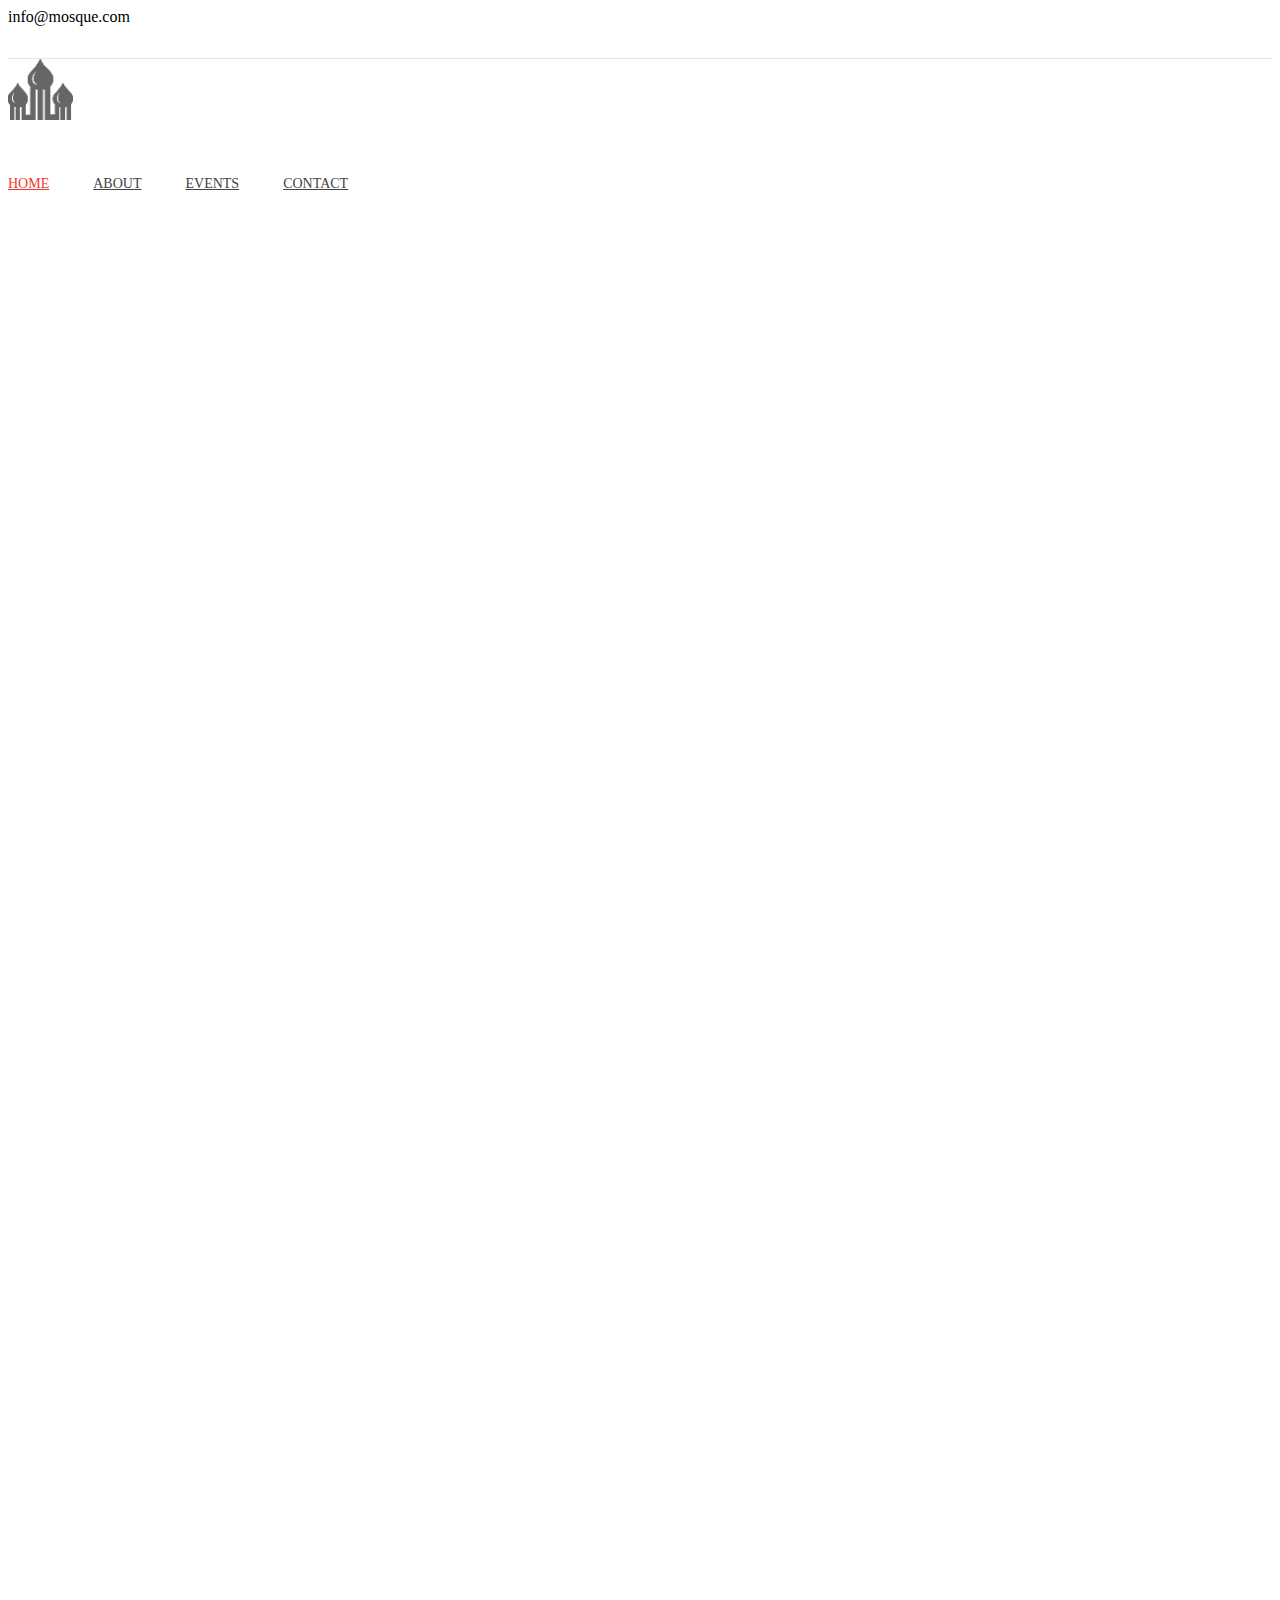
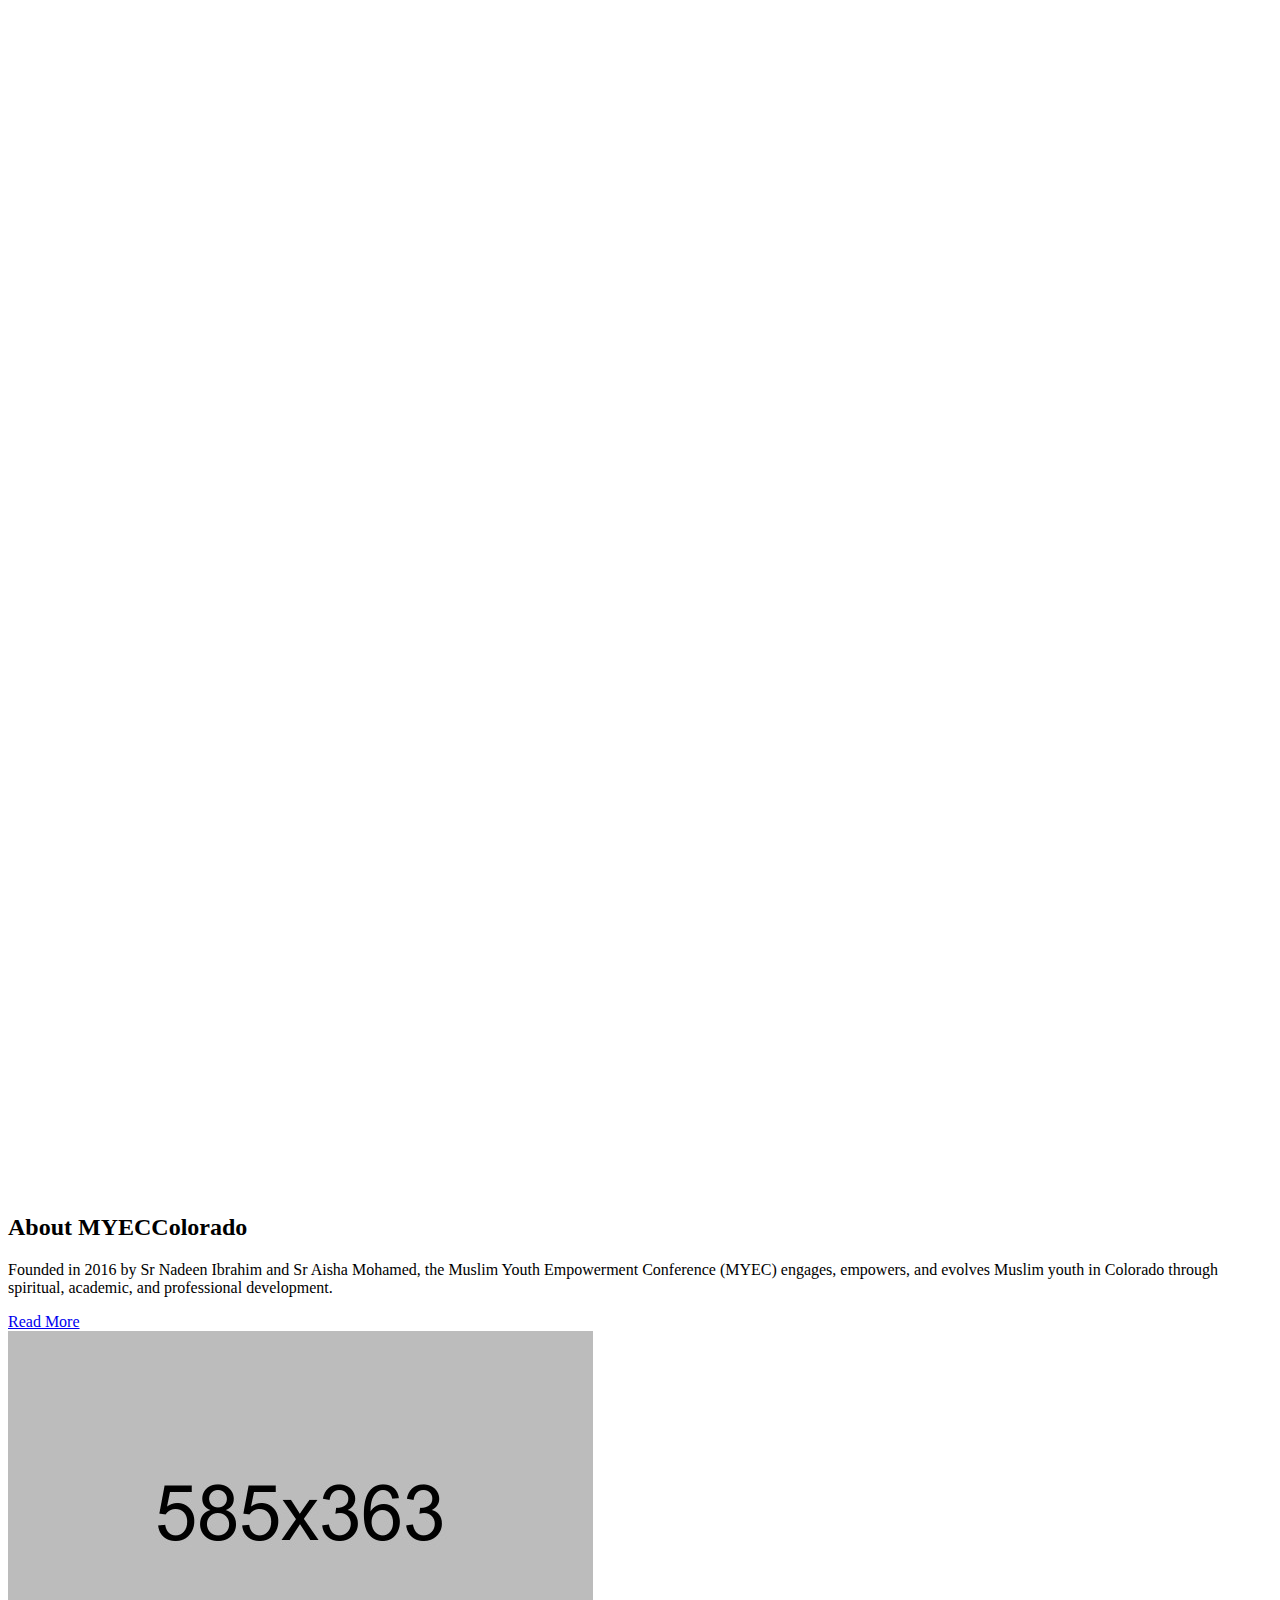
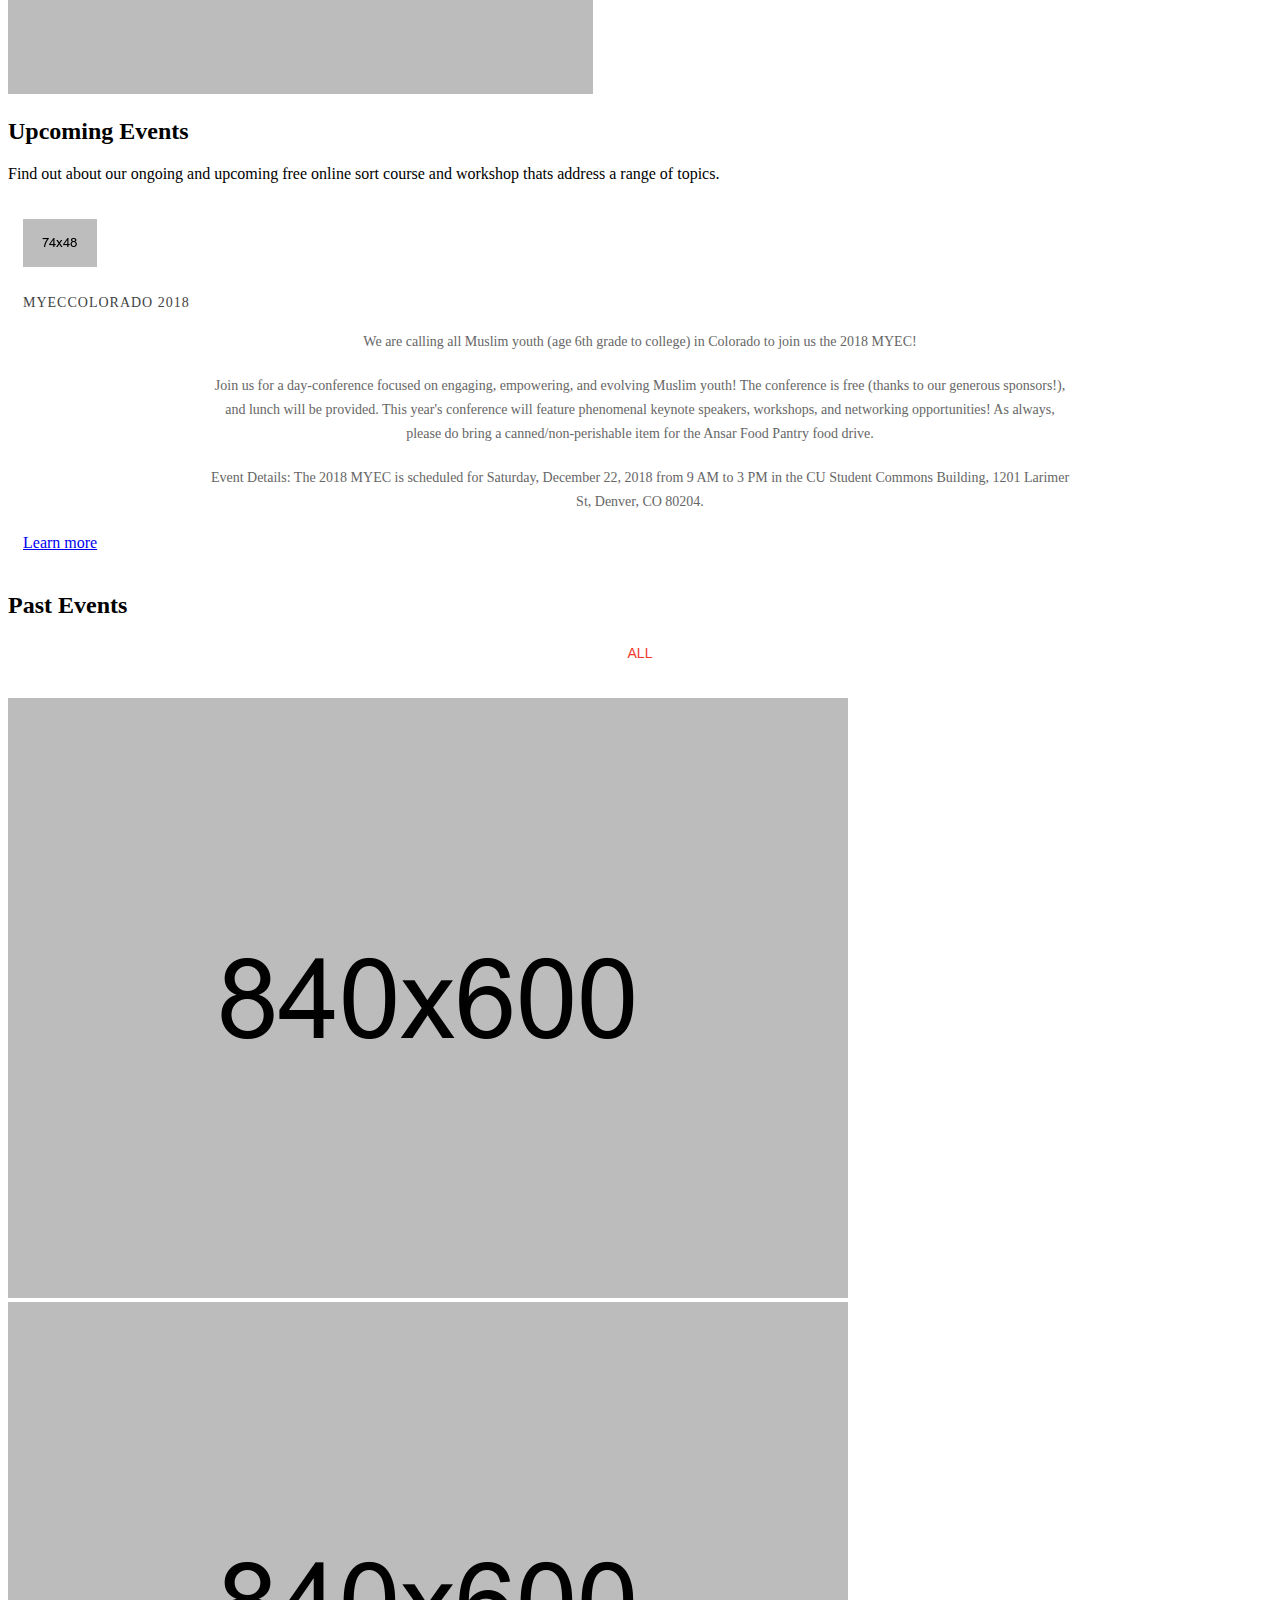
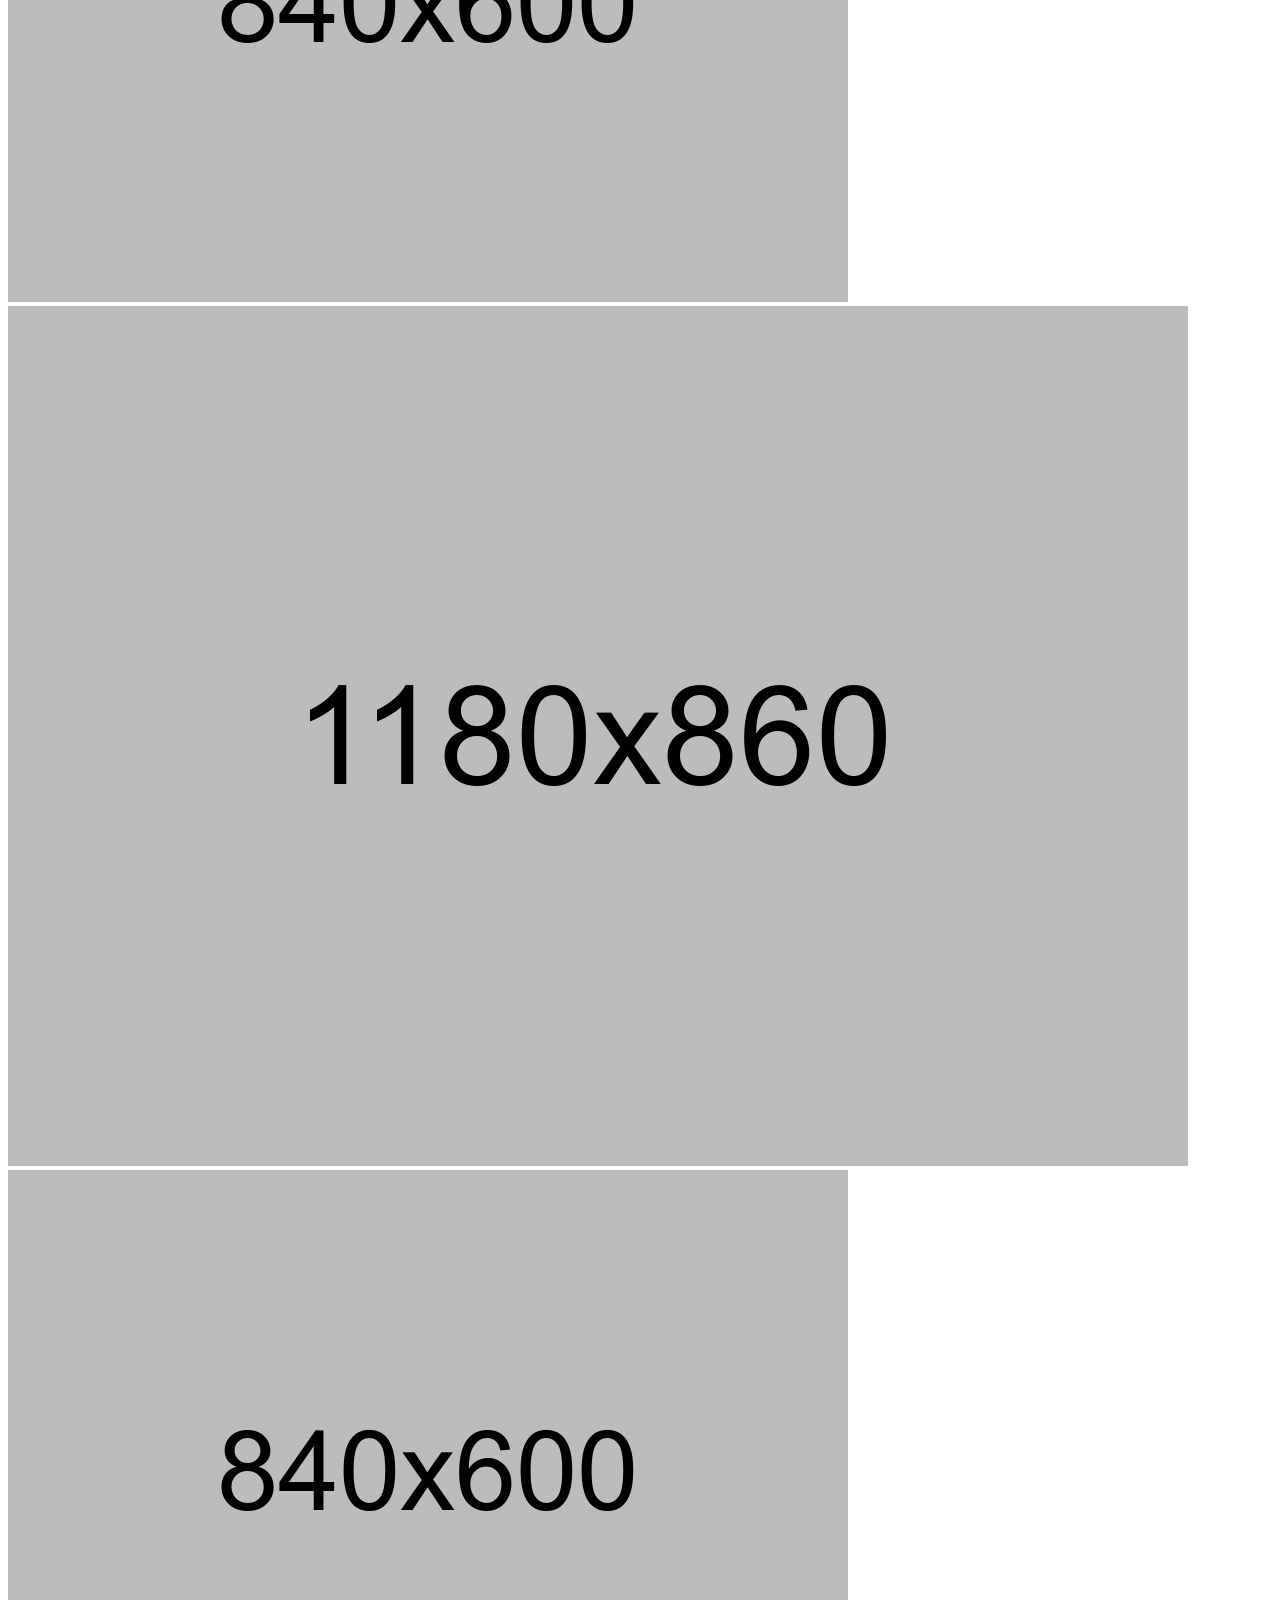
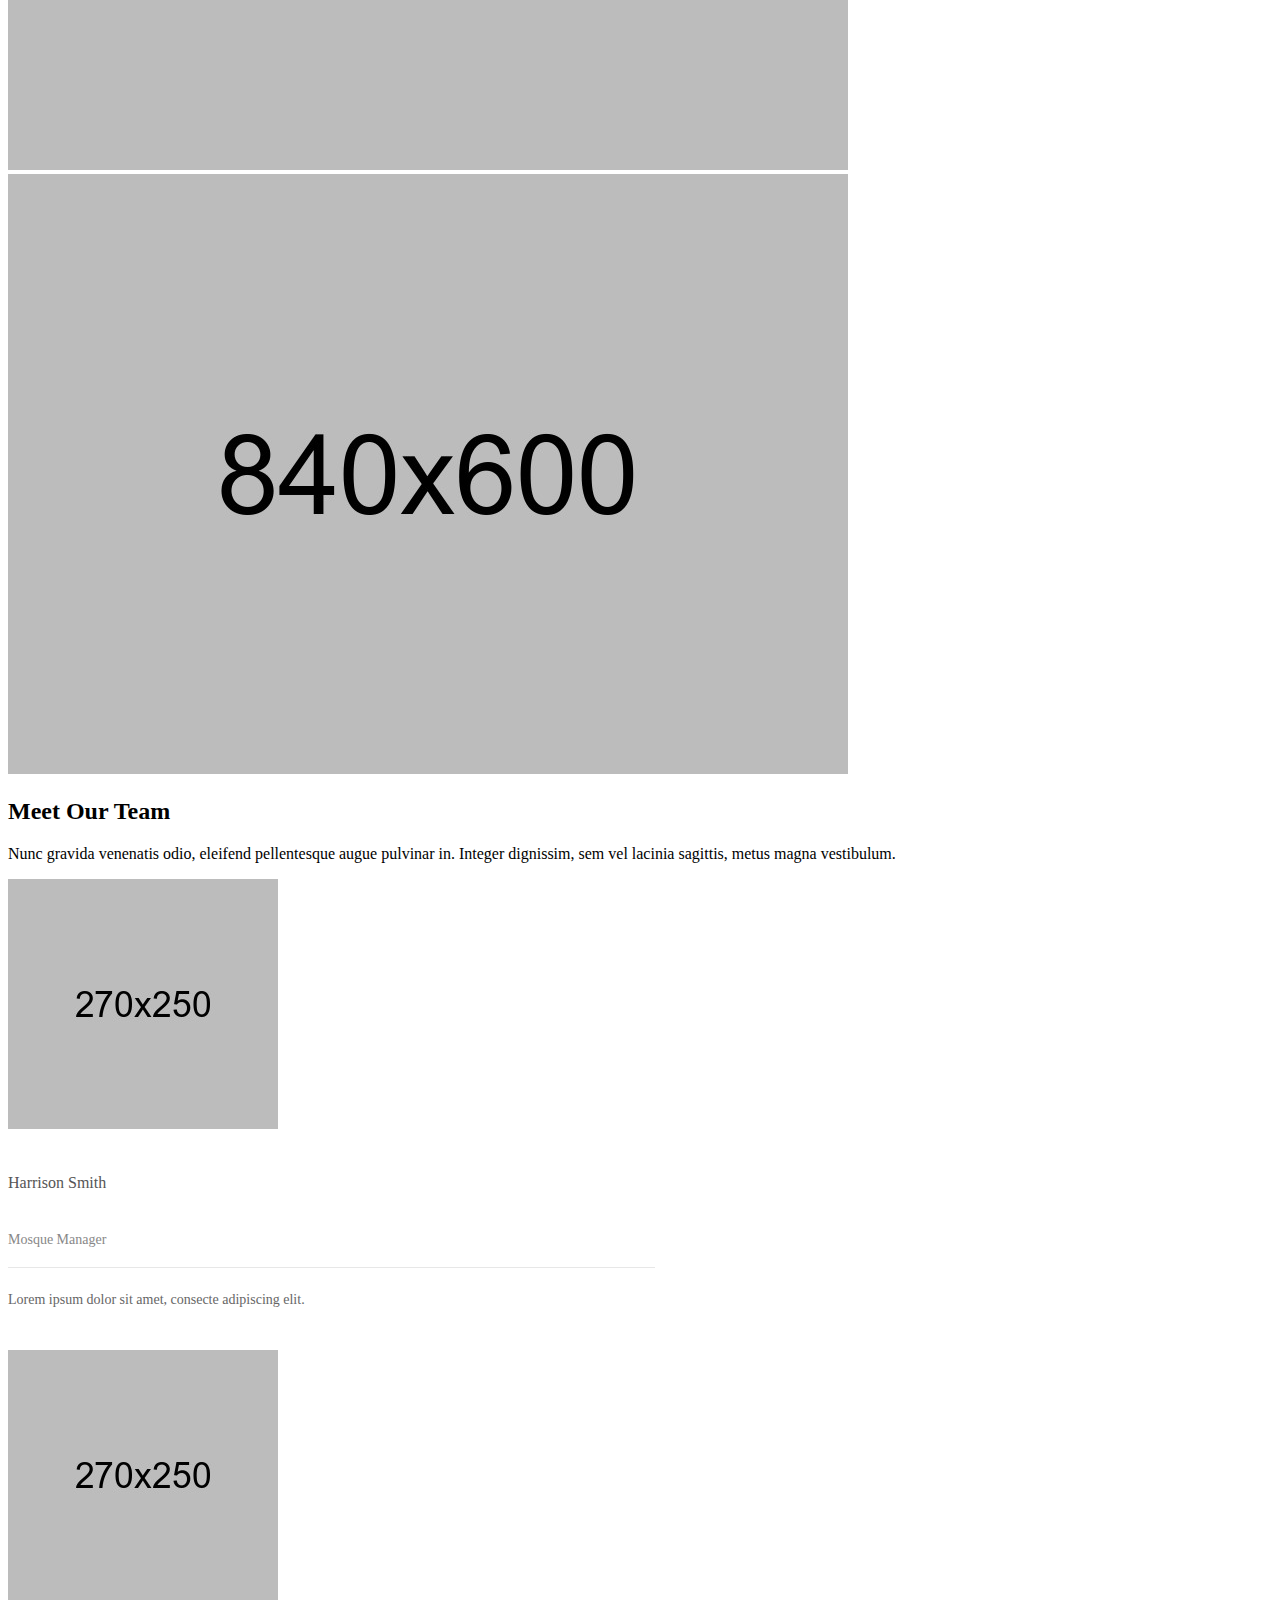
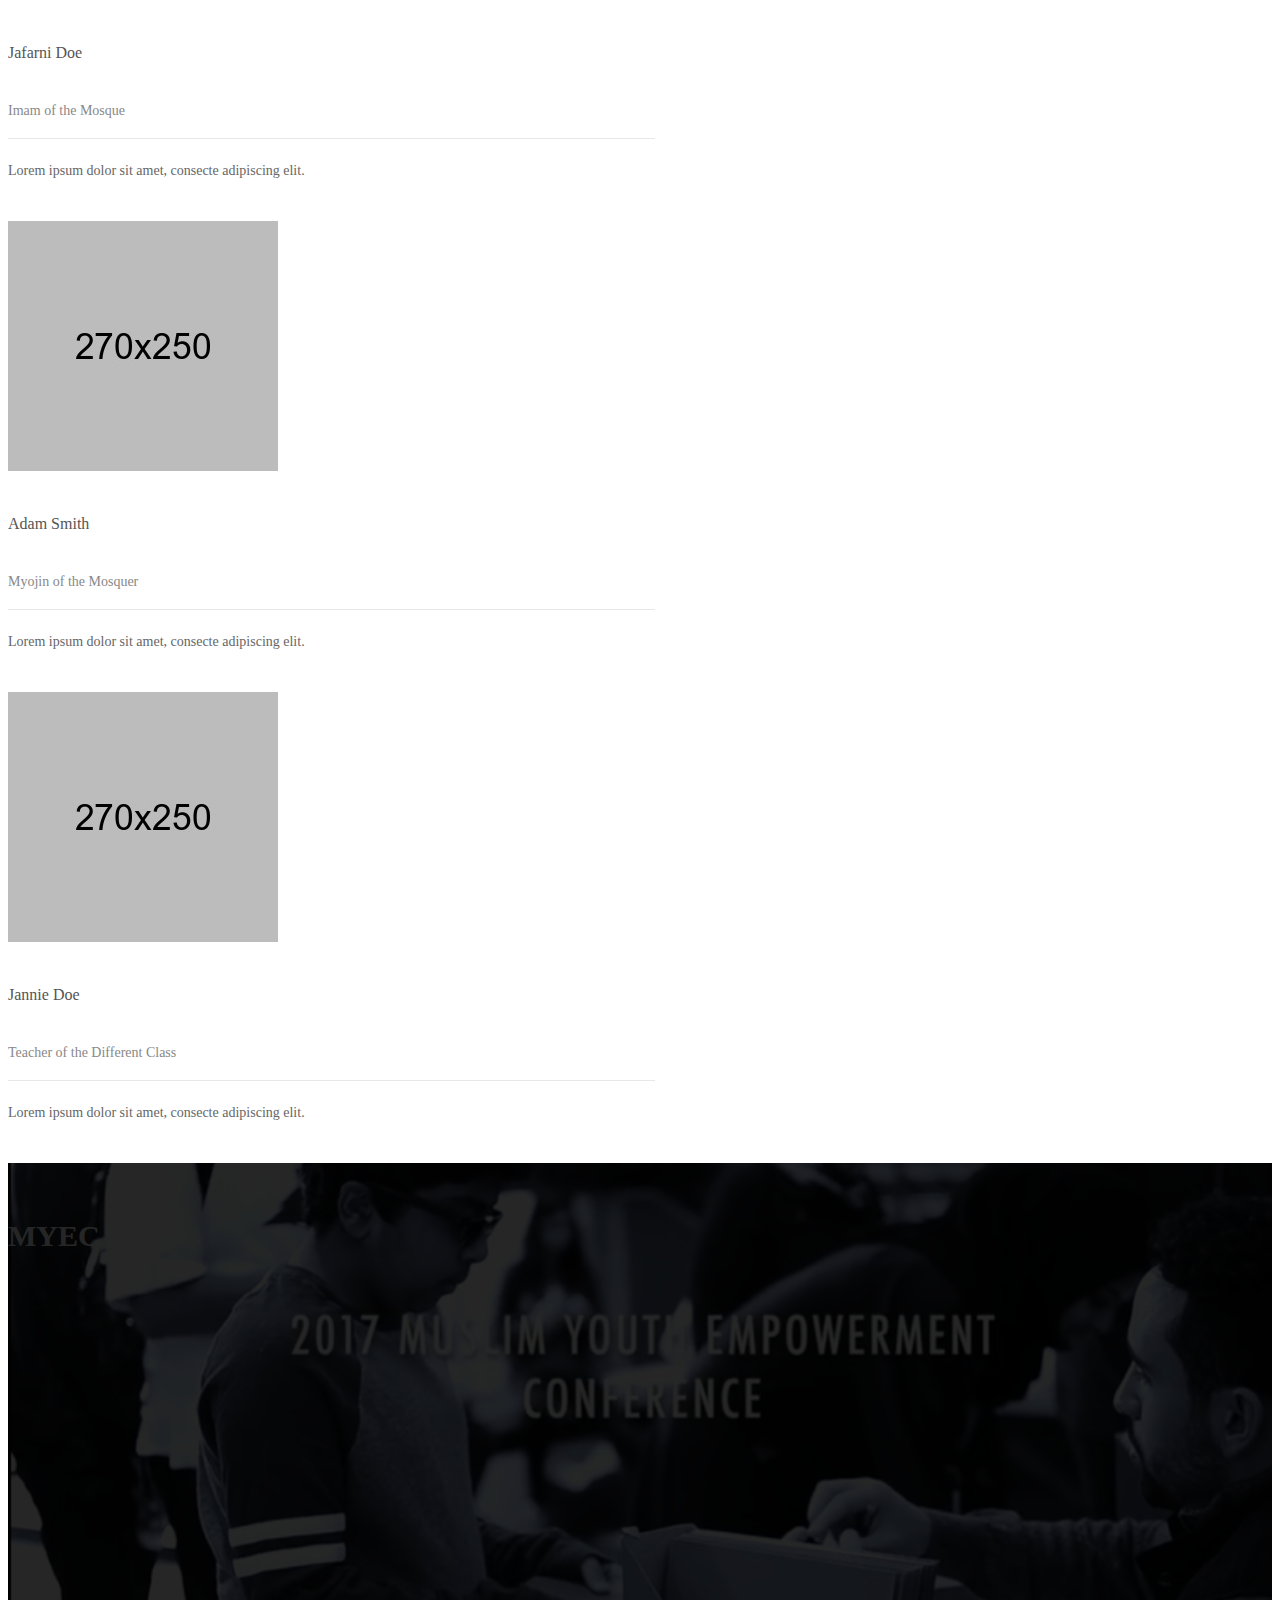
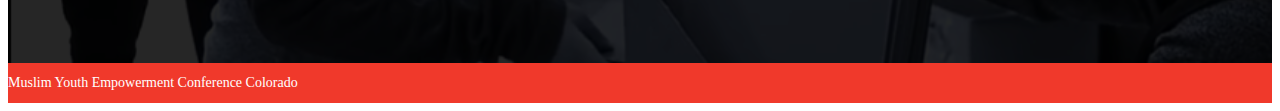
==== index.html @ fd283dd1 "Removed donation section and updated event card functionalities" ====
<!doctype html>
<html class="no-js" lang="zxx">
    <head>
        <meta charset="utf-8">
        <meta http-equiv="x-ua-compatible" content="ie=edge">
        <title>Mosque | Responsive html5 template</title>
        <meta name="description" content="">
        <meta name="viewport" content="width=device-width, initial-scale=1, shrink-to-fit=no">

        <!-- Favicon and touch icons -->
        <link href="images/apple-touch-icon-48-precomposed.png" rel="apple-touch-icon-precomposed">
        <link href="images/apple-touch-icon-32-precomposed.png" rel="apple-touch-icon-precomposed">
        <link rel="shortcut icon" type="image/x-icon" href="images/favicon.png">

        <!-- All css files are included here. -->
        <!-- Bootstrap fremwork main css -->
        <link rel="stylesheet" href="css/bootstrap.min.css">
        <!-- Animate css -->
        <link rel="stylesheet" href="css/animate.css">
        <!-- Magnific popup css -->
        <link rel="stylesheet" href="css/magnific-popup.css">
        <!-- Slick slider css -->
        <link rel="stylesheet" href="css/slick.css">
        <!-- FontAwesome css -->
        <link rel="stylesheet" href="css/fontawesome-all.min.css">
        <!-- Default style css -->
        <link rel="stylesheet" href="css/default.css">
        <!-- MeanMenu css -->
        <link rel="stylesheet" href="css/meanmenu.css">
        <!-- Main style css -->
        <link rel="stylesheet" href="style.css">
        <!-- Responsive style css -->
        <link rel="stylesheet" href="css/responsive.css">
        <!-- Color Scheme 1 style css -->
        <link rel="stylesheet" href="css/color/color-1.css">
        <!-- User custom style css -->
        <link rel="stylesheet" href="css/custom.css">
    </head>
    <body>
        <!--[if lte IE 9]>
            <p class="browserupgrade">You are using an <strong>outdated</strong> browser. Please <a href="https://browsehappy.com/">upgrade your browser</a> to improve your experience and security.</p>
        <![endif]-->

        <!-- main wrapper start -->
        <div class="main-wrapper">

            <!-- header top start -->
            <div class="header-top d-none d-md-block">
                <div class="container">
                    <div class="row header-top-row align-items-center">
                        <div class="col-12 col-md-6">
                            <div class="header-info">
                                <span>info@mosque.com</span>
                            </div>
                        </div>
                        <div class="col-12 col-md-6">
                            <div class="header-social">
                                <ul>
                                    <li id="ourFacebook">
                                        <a href="www.facebook.com/COMYEC"><i class="fab fa-facebook-f"></i></a>
                                    </li>
                                    <li>
                                        <a href="#"><i class="fab fa-twitter"></i></a>
                                    </li>
                                    <li>
                                        <a href="#"><i class="fab fa-google-plus-g"></i></a>
                                    </li>
                                    <li>
                                        <a href="#"><i class="fab fa-linkedin-in"></i></a>
                                    </li>
                                </ul>
                            </div>
                        </div>
                    </div>
                </div>
            </div>
            <!-- header top end -->
            <!-- header start -->
            <header class="header-main">
                <div class="container">
                    <div class="row align-items-center">
                        <div class="col-12 col-lg-2">
                            <div class="brand-logo">
                                <a href="index.html">
                                    <img src="images/logo.png" alt="brand_logo">
                                </a>
                            </div>
                        </div>
                        <div class="col-12 col-lg-10">
                            <div class="primary-menu text-right">
                                <nav id="mobile-menu">
                                    <ul>
                                        <li class="active"><a href="index.html">HOME</a></li>
                                        <li><a href="#page-content">ABOUT</a></li>
                                        <li><a href="#events">EVENTS</a></li>
                                        <li><a href="contact-us.html">CONTACT</a></li>                                 
                                    </ul>
                                </nav>
                            </div>
                            <div class="mobile-menu"></div>
                        </div>
                    </div>
                </div>
            </header>
            <!-- header end -->

            <!-- hero slider start -->
            <div class="slider-area">
                <div class="slider-active">
                    <div class="single-slider slide-height d-flex align-items-center" style="background-image:url(images/people/main-1.jpg)">                        
                    </div>
                    <div class="single-slider slide-height d-flex align-items-center" style="background-image:url(images/people/main-2.jpg)">
                        <!-- <div class="container">
                            <div class="row justify-content-center">
                                <div class="col-lg-10">
                                    <div class="slide-content text-left">
                                        <h2 data-animation="fadeInUp" data-delay=".5s">WE HELP YOU TO</h2>
                                        <h1 data-animation="fadeInUp" data-delay="1s">Only Allah can benefit or harm</h1>
                                        <p data-animation="fadeInUp" data-delay="1.5s">Lorem ipsum dolor sit amet, consectetur adipisicing elit, sed consectetur adipisic consectetu do aliqua. Ut enim lab adipisicing elit, sed lab adipisicing elit lab.</p>
                                        <a class="btn" href="#" data-animation="fadeInUp" data-delay="2s">learn more</a>
                                    </div>
                                </div>
                            </div>
                        </div> -->
                    </div>
                    <div class="single-slider slide-height d-flex align-items-center" style="background-image:url(images/slider/slide3.jpg)">
                        <!-- <div class="container">
                            <div class="row justify-content-center">
                                <div class="col-lg-10">
                                    <div class="slide-content text-right">
                                        <h2 data-animation="fadeInUp" data-delay=".5s">WE HELP YOU TO</h2>
                                        <h1 data-animation="fadeInUp" data-delay="1s">Only Allah can benefit or harm</h1>
                                        <p data-animation="fadeInUp" data-delay="1.5s">Lorem ipsum dolor sit amet, consectetur adipisicing elit, sed consectetur adipisic consectetu do aliqua. Ut enim lab adipisicing elit, sed lab adipisicing elit lab.</p>
                                        <a class="btn" href="#" data-animation="fadeInUp" data-delay="2s">learn more</a>
                                    </div>
                                </div>
                            </div>
                        </div> -->
                    </div>
                </div>
            </div>
            <!-- hero slider end -->

            <!-- page content start -->
            <section id="page-content" class="page-wrapper">
                <!-- about area start -->
                <div class="about-area pt-100 pb-60">
                    <div class="container">
                        <div class="row">                            
                            <div class="col-12 col-md-6 mb-40">
                                <div class="section-title">
                                    <h2>About MYECColorado</h2>
                                </div>
                                <div class="about-info">
                                    <p>Founded in 2016 by Sr Nadeen Ibrahim and Sr Aisha Mohamed, the Muslim Youth Empowerment Conference (MYEC) engages, empowers, and evolves Muslim youth in Colorado through spiritual, academic, and professional development.</p>
                                    <div class="about-action mt-30">
                                        <a class="btn btn-theme btn-md rounded-0" href="about-us.html">Read More</a>
                                    </div>                                
                                </div>
                            </div>
                            <div class="col-12 col-md-6 mb-40">
                                <div class="about-image">
                                    <img class="img-fluid" src="images/about/1.jpg" alt="about_img">
                                </div>
                            </div>
                        </div>
                    </div>
                </div>
                <!-- about area end -->
               
                
                <!-- event area start -->
                <div class="event-area section-gray pt-100 pb-70" id="events">
                    <div class="container">
                        <div class="row">
                            <div class="col-12">
                                <div class="section-title">
                                    <h2>Upcoming Events</h2>
                                    <p>Find out  about our ongoing and upcoming free online sort course and workshop thats address a range of topics.</p>
                                </div>

                                <div class="event-grid">
                                    <div class="row">
                                        <div class="col">
                                            <div class="event-item text-center mb-30">
                                                <div class="icon">
                                                    <img src="images/events-icon/1.png" alt="event_icon">
                                                </div>
                                                <h4 class="title">MYECColorado 2018</h4>
                                                <div style="max-width: 70%;text-align: center; margin: 0 auto;">
                                                    <p>We are calling all Muslim youth (age 6th grade to college) in Colorado to join us the 2018 MYEC! 
                                                    </p>
                                                    <p>Join us for a day-conference focused on engaging, empowering, and evolving Muslim youth! The conference is free (thanks to our generous sponsors!), and lunch will be provided. This year's conference will feature phenomenal keynote speakers, workshops, and networking opportunities! As always, please do bring a canned/non-perishable item for the Ansar Food Pantry food drive. </p>
                                                    <p><strong>Event Details:</strong> The 2018 MYEC is scheduled for Saturday, December 22, 2018 from 9 AM to 3 PM in the CU Student Commons Building, 1201 Larimer St, Denver, CO 80204. </p>
                                                </div>    
                                                <a class="btn btn-outline-theme btn-sm rounded-0" href="#">Learn more</a>
                                            </div>
                                        </div>                                       
                                    </div>
                                </div>
                            </div>
                        </div>
                    </div>
                </div>
                <!-- event area end -->

                 <!-- PAST EVENTS START -->
                 <div class="portfolio-area pt-100 pb-70">
                    <div class="container">
                        <div class="row">
                            <div class="col-12">
                                <div class="section-title">
                                    <h2>Past Events</h2>                                    
                                </div>
                            </div>
                            <div class="col-12">
                                <div class="portfolio-filter">
                                    <button class="active" data-filter="*">ALL</button>                                   
                                </div>
                                <div class="row portfolio-grid">
                                    <div class="col-12 col-md-3 grid-item cat1 cat3">
                                        <div class="portfolio-item mb-30">
                                            <div class="portfolio-image">
                                                <a href="#">
                                                    <img src="images/portfolio/1.jpg" alt="portfolio_thumb"> 
                                                    <div class="portfolio-intro">
                                                        <h4 class="title">Portfolio item title</h4>
                                                        <p class="cat">Category Name</p>
                                                    </div>
                                                </a>
                                            </div>
                                        </div>
                                    </div>
                                    <div class="col-12 col-md-3 grid-item cat1 cat2 cat4">
                                        <div class="portfolio-item mb-30">
                                            <div class="portfolio-image">
                                                <a href="#">
                                                    <img src="images/portfolio/2.jpg" alt="portfolio_thumb"> 
                                                    <div class="portfolio-intro">
                                                        <h4 class="title">Portfolio item title</h4>
                                                        <p class="cat">Category Name</p>
                                                    </div>
                                                </a>
                                            </div>
                                        </div>
                                    </div>
                                    <div class="col-12 col-md-6 grid-item cat3 cat2 cat4">
                                        <div class="portfolio-item mb-30">
                                            <div class="portfolio-image">
                                                <a href="#">
                                                    <img src="images/portfolio/10.jpg" alt="portfolio_thumb"> 
                                                    <div class="portfolio-intro">
                                                        <h4 class="title">Portfolio item title</h4>
                                                        <p class="cat">Category Name</p>
                                                    </div>
                                                </a>
                                            </div>
                                        </div>
                                    </div>
                                    <div class="col-12 col-md-3 grid-item cat1 cat3 cat4">
                                        <div class="portfolio-item mb-30">
                                            <div class="portfolio-image">
                                                <a href="#">
                                                    <img src="images/portfolio/3.jpg" alt="portfolio_thumb"> 
                                                    <div class="portfolio-intro">
                                                        <h4 class="title">Portfolio item title</h4>
                                                        <p class="cat">Category Name</p>
                                                    </div>
                                                </a>
                                            </div>
                                        </div>
                                    </div>
                                    <div class="col-12 col-md-3 grid-item cat5 cat2">
                                        <div class="portfolio-item mb-30">
                                            <div class="portfolio-image">
                                                <a href="#">
                                                    <img src="images/portfolio/4.jpg" alt="portfolio_thumb"> 
                                                    <div class="portfolio-intro">
                                                        <h4 class="title">Portfolio item title</h4>
                                                        <p class="cat">Category Name</p>
                                                    </div>
                                                </a>
                                            </div>
                                        </div>
                                    </div>
                                </div>
                            </div>
                        </div>
                    </div>
                </div>
                <!-- PAST EVENTS END -->
                <!-- team area start -->
                <div class="team-area section-gray pt-100 pb-60">
                    <div class="container">
                        <div class="row">
                            <div class="col-12">
                                <div class="section-title">
                                    <h2>Meet Our Team</h2>
                                    <p>Nunc gravida venenatis odio, eleifend pellentesque augue pulvinar in. Integer dignissim, sem vel lacinia sagittis, metus magna vestibulum.</p>
                                </div>
                            </div>
                        </div>
                        <div class="team-grid">
                            <div class="row">
                                <div class="col-12 col-md-6">
                                    <div class="team-memebr mb-40">
                                        <div class="team-memebr-image">
                                            <a class="popup-image" href="images/team/1.jpg">
                                                <img src="images/team/1.jpg" alt="team_img">
                                            </a>
                                        </div>
                                        <div class="team-memebr-info">
                                            <h4 class="name">Harrison Smith</h4>
                                            <h6 class="desig">Mosque Manager</h6>
                                            <p class="intro">Lorem ipsum dolor sit amet, consecte adipiscing elit.</p>
                                            <ul class="social">
                                                <li>
                                                    <a href="#">
                                                        <i class="fab fa-facebook-f"></i>
                                                    </a>
                                                </li>
                                                <li>
                                                    <a href="#">
                                                        <i class="fab fa-twitter"></i>
                                                    </a>
                                                </li>
                                                <li>
                                                    <a href="#">
                                                        <i class="fab fa-google-plus-g"></i>
                                                    </a>
                                                </li>
                                                <li>
                                                    <a href="#">
                                                        <i class="fab fa-linkedin-in"></i>
                                                    </a>
                                                </li>
                                            </ul>
                                        </div>
                                    </div>
                                </div>
                                <div class="col-12 col-md-6">
                                    <div class="team-memebr mb-40">
                                        <div class="team-memebr-image">
                                            <a class="popup-image" href="images/team/2.jpg">
                                                <img src="images/team/2.jpg" alt="team_img">
                                            </a>
                                        </div>
                                        <div class="team-memebr-info">
                                            <h4 class="name">Jafarni Doe</h4>
                                            <h6 class="desig">Imam of the Mosque</h6>
                                            <p class="intro">Lorem ipsum dolor sit amet, consecte adipiscing elit.</p>
                                            <ul class="social">
                                                <li>
                                                    <a href="#">
                                                        <i class="fab fa-facebook-f"></i>
                                                    </a>
                                                </li>
                                                <li>
                                                    <a href="#">
                                                        <i class="fab fa-twitter"></i>
                                                    </a>
                                                </li>
                                                <li>
                                                    <a href="#">
                                                        <i class="fab fa-google-plus-g"></i>
                                                    </a>
                                                </li>
                                                <li>
                                                    <a href="#">
                                                        <i class="fab fa-linkedin-in"></i>
                                                    </a>
                                                </li>
                                            </ul>
                                        </div>
                                    </div>
                                </div>
                                <div class="col-12 col-md-6">
                                    <div class="team-memebr mb-40">
                                        <div class="team-memebr-image">
                                            <a class="popup-image" href="images/team/3.jpg">
                                                <img src="images/team/3.jpg" alt="team_img">
                                            </a>
                                        </div>
                                        <div class="team-memebr-info">
                                            <h4 class="name">Adam Smith</h4>
                                            <h6 class="desig">Myojin of the Mosquer</h6>
                                            <p class="intro">Lorem ipsum dolor sit amet, consecte adipiscing elit.</p>
                                            <ul class="social">
                                                <li>
                                                    <a href="#">
                                                        <i class="fab fa-facebook-f"></i>
                                                    </a>
                                                </li>
                                                <li>
                                                    <a href="#">
                                                        <i class="fab fa-twitter"></i>
                                                    </a>
                                                </li>
                                                <li>
                                                    <a href="#">
                                                        <i class="fab fa-google-plus-g"></i>
                                                    </a>
                                                </li>
                                                <li>
                                                    <a href="#">
                                                        <i class="fab fa-linkedin-in"></i>
                                                    </a>
                                                </li>
                                            </ul>
                                        </div>
                                    </div>
                                </div>
                                <div class="col-12 col-md-6">
                                    <div class="team-memebr mb-40">
                                        <div class="team-memebr-image">
                                            <a class="popup-image" href="images/team/4.jpg">
                                                <img src="images/team/4.jpg" alt="team_img">
                                            </a>
                                        </div>
                                        <div class="team-memebr-info">
                                            <h4 class="name">Jannie Doe</h4>
                                            <h6 class="desig">Teacher of the Different Class</h6>
                                            <p class="intro">Lorem ipsum dolor sit amet, consecte adipiscing elit.</p>
                                            <ul class="social">
                                                <li>
                                                    <a href="#">
                                                        <i class="fab fa-facebook-f"></i>
                                                    </a>
                                                </li>
                                                <li>
                                                    <a href="#">
                                                        <i class="fab fa-twitter"></i>
                                                    </a>
                                                </li>
                                                <li>
                                                    <a href="#">
                                                        <i class="fab fa-google-plus-g"></i>
                                                    </a>
                                                </li>
                                                <li>
                                                    <a href="#">
                                                        <i class="fab fa-linkedin-in"></i>
                                                    </a>
                                                </li>
                                            </ul>
                                        </div>
                                    </div>
                                </div>
                            </div>
                        </div>
                    </div>
                </div>
                <!-- team area end -->
                <!-- video area start -->
                <div class="video-area">
                    <div class="container h-100">
                        <div class="row h-100 align-items-center">
                            <div class="col-12">
                                <div class="video-popup text-center">
                                    <a class="popup-video" href="https://www.youtube.com/watch?v=GgF7OucdWXw">
                                        <div class="icon">
                                            <i class="far fa-play-circle"></i>
                                        </div>
                                    </a>
                                    <h3 class="title">MYEC</h3>
                                </div>
                            </div>
                        </div>
                    </div>
                </div>
                <!-- video area end -->
                <!-- latest posts area start -->
               
                <!-- latest posts area end -->
                
            </section>
            <!-- page content end -->

            
            <!-- footer bottom start -->
            <div class="footer-bottom">
                <div class="container">
                    <div class="row">
                        <div class="col-12">
                            <div class="footer-copyright text-center">
                                Muslim Youth Empowerment Conference Colorado
                            </div>
                        </div>                    
                    </div>
                </div>
            </div>
            <!-- footer bottom end -->
            
        </div>
        <!-- main wrapper end -->

        <!-- Placed js at the end of the document so the pages load faster -->
        <!-- Modernizr js -->
        <script src="js/vendor/modernizr-3.5.0.min.js"></script>
        <!-- jQuery js -->
        <script src="js/vendor/jquery-1.12.4.min.js"></script>
        <!-- Popper js -->
        <script src="js/popper.min.js"></script>
        <!-- Bootstrap js -->
        <script src="js/bootstrap.min.js"></script>
        <!-- ScrollUp js -->
        <script src="js/jquery.scrollUp.min.js"></script>
        <!-- Waypoints js -->
        <script src="js/waypoints.min.js"></script>
        <!-- Slick slider js -->
        <script src="js/slick.min.js"></script>
        <!-- WOW js -->
        <script src="js/wow.min.js"></script>
        <!-- MeanMenu js -->
        <script src="js/jquery.meanmenu.js"></script>
        <!-- Isotope js -->
        <script src="js/isotope.pkgd.min.js"></script>
        <!-- Images loaded js -->
        <script src="js/imagesloaded.pkgd.min.js"></script>
        <!-- Magnific popup js -->
        <script src="js/jquery.magnific-popup.min.js"></script>
        <!-- Plugins js -->
        <script src="js/plugins.js"></script>
        <!-- Main js -->
        <script src="js/main.js"></script>
    </body>
</html>
---- style.css ----
/*

  Template Name: Mosque - Responsive html5 template
  Author: http://wprand.com/
  Version: 1.0

  Note: This is the main style file where.
  This file contain all section and element styles.
  Please do not change anything here! write in a custom.css file if required!

*/

/* ==========================================================================
[  Table of contents  ]
==========================================================================
  1. Header top
  2. Main header
  3. Hero slider
  4. Portfolio section
  5. Donation section
  6. Event section
  7. Team section
  8. How it work section
  9. Latest blog section
  10. Contact section
  11. Newsletter section
  12. Page header
  13. Blog post list
  14. Blog details
  15. Comments & Respond
  16. Sidebar & Widgets
  17. Footer & Widgets
  18. Footer bottom
  19. Scroll to up
==========================================================================
[ End table content ]
========================================================================== */

/* ==========================================================================
  1. Header top
========================================================================== */
.header-top {
  border-bottom: 1px solid #e3e3e3;
}
.header-top-row {
  height: 50px;
}
/* top info */
.header-info {
}
.header-info span + span {
  margin-left: 30px;
}
.header-info span a {
  font-size: 14px;
}
/* top social */
.header-social {
  text-align: right;
}
.header-social ul {
  margin: 0;
  padding: 0;
  list-style: none;
}
.header-social ul li {
  display: inline-block;
}
.header-social ul li + li {
  margin-left: 10px;
}
.header-social ul li a {
  font-size: 14px;
}

/* ==========================================================================
  2. Main header
========================================================================== */
.header-main {
  background: #ffffff;
  transition: all 0.3s ease 0s;
}
/* brand logo */
.brand-logo {
  display: inline-block;
}
.brand-logo img {
  width: 65px;
  height: auto;
}
/* primary menu */
.primary-menu {
  padding: 35px 0;
}
.primary-menu ul {
  margin: 0;
  padding: 0;
  list-style: none;
}
.primary-menu ul li {
  display: inline-block;
  position: relative;
}
.primary-menu ul li + li {
  margin-left: 40px;
}
.primary-menu ul li a {
  display: block;
  font-size: 14px;
  font-weight: 400;
  color: #424242;
  line-height: 50px;
}
/* dropdown menu */
.primary-menu ul li ul {
  position: absolute;
  width: 200px;
  height: auto;
  top: 100%;
  left: 0;
  text-align: left;
  background: #ffffff none repeat scroll 0 0;
  border-bottom: 4px solid #f0392b;
  box-shadow: 0 1px 2px rgba(86, 86, 90, 0.5);
  visibility: hidden;
  transform: scaleY(0);
  transform-origin: 0 0 0;
  transition: all 0.3s ease 0s;
  z-index: 9999;
}
.primary-menu ul li ul li {
  display: block;
  border-bottom: 1px solid #e1e1e1;
  margin: 0;
}
.primary-menu ul li ul li a {
  display: block;
  font-size: 12px;
  font-weight: 400;
  line-height: 24px;
  padding: 8px 15px;
}
/* dropdown menu right */
.primary-menu ul li ul.dropdown-right {
  top: 100%;
  right: 0;
  left: auto;
}
/* multi level dropdown menu */
.primary-menu ul li ul li ul {
  top: 0;
  left: 100%;
}
/* multi level dropdown menu right */
.primary-menu ul li ul.dropdown-right li ul {
  top: 0;
  right: 100%;
  left: auto;
}
/* primary menu hover & active */
.primary-menu ul li.active > a,
.primary-menu ul li:hover > a {
  color: #f0392b;
}
.primary-menu ul li:hover > ul {
  transform: scale(1);
  visibility: visible;
}

/* ==========================================================================
  3. Hero slider
========================================================================== */
.slide-height {
  height: 850px;
  background-size: cover;
  background-position: center center;
}
.slide-content h2 {
  color: #fff;
  font-size: 36px;
  line-height: 46px;
  margin-bottom: 15px;
  text-transform: uppercase;
}
.slide-content h1 {
  color: #fff;
  font-size: 46px;
  line-height: 56px;
  margin-bottom: 15px;
  text-transform: uppercase;
}
.slide-content p {
  font-size: 16px;
  color: #fff;
  line-height: 26px;
  margin-bottom: 0;
}
.slide-content .btn {
  display: inline-block;
  background: #f0392b;
  font-size: 14px;
  line-height: 24px;
  font-weight: 400;
  color: #ffffff;
  border: 1px solid #f0392b;
  text-transform: uppercase;
  border-radius: 25px;
  padding: 12px 25px;
  margin-top: 30px;
}
.slide-content .btn:hover,
.slide-content .btn:focus {
  background: #d82012;
  border-color: #d82012;
  color: #ffffff;
}
.slider-active {
}
/* slider arrow / nav */
.slider-active button.slick-arrow {
  position: absolute;
  top: 50%;
  left: 40px;
  transform: translateY(-50%);
  background: #424242;
  border: 1px solid #424242;
  width: 50px;
  font-size: 12px;
  font-weight: 500;
  color: #ffffff;
  line-height: 14px;
  letter-spacing: 1px;
  text-transform: uppercase;
  padding: 10px;
  z-index: 9;
  transition: 0.3s;
  opacity: 0;
  outline: none;
}
.slider-active button.slick-next {
  left: auto;
  right: 40px;
}
.slider-active:hover button.slick-arrow {
  opacity: 1;
}
.slider-active:hover button.slick-prev {
  left: 50px;
}
.slider-active:hover button.slick-next {
  right: 50px;
}
.slider-active button.slick-arrow:hover {
  background: #f0392b;
  border-color: #f0392b;
  color: #ffffff;
}
/* slider dots */
.slider-active .slick-dots {
  text-align: center;
  bottom: 30px;
  z-index: 99;
  position: absolute;
  left: 0;
  right: 0;
  margin: 0;
  padding: 0;
  list-style: none;
}
.slider-active .slick-dots li {
  display: inline-block;
  margin: 0 4px;
}
.slider-active .slick-dots li button {
  background: no-repeat;
  border: 0;
  height: 10px;
  width: 5px;
  text-indent: -9999px;
  background: #ffffff;
  transition: 0.3s;
  padding: 0;
  outline: none;
}
.slider-active .slick-dots li.slick-active button {
  height: 15px;
}

/* ==========================================================================
  4. Portfolio section
========================================================================== */
.portfolio-filter {
  text-align: center;
  margin-bottom: 30px;
}
.portfolio-filter button {
  background: transparent;
  border: none;
  box-shadow: none;
  font-size: 14px;
  color: #424242;
  line-height: 24px;
  padding: 3px 20px;
  cursor: pointer;
  outline: 0 solid;
}
.portfolio-filter button:hover,
.portfolio-filter button:focus,
.portfolio-filter button:active,
.portfolio-filter button.active {
  background: transparent;
  border: none;
  box-shadow: none;
  color: #f0392b;
}
.portfolio-item {
}
.portfolio-image {
  position: relative;
}
.portfolio-item > a {
  position: relative;
  display: block;
  width: 100%;
}
.portfolio-image a::before {
  position: absolute;
  background: #424242;
  content: '';
  width: 100%;
  height: 100%;
  top: 0;
  left: 0;
  right: 0;
  bottom: 0;
  opacity: 0;
  -webkit-transition: all 0.3s ease-out 0s;
  -moz-transition: all 0.3s ease-out 0s;
  -ms-transition: all 0.3s ease-out 0s;
  -o-transition: all 0.3s ease-out 0s;
  transition: all 0.3s ease-out 0s;
}
.portfolio-image a:hover::before {
  opacity: 0.85;
}
.portfolio-image img {
  width: 100%;
  height: auto;
}
.portfolio-intro {
  position: absolute;
  width: 90%;
  height: auto;
  top: 50%;
  left: 5%;
  right: 5%;
  opacity: 0;
  transform: translateY(-50%);
  text-align: center;
  -webkit-transition: all 0.3s ease-out 0s;
  -moz-transition: all 0.3s ease-out 0s;
  -ms-transition: all 0.3s ease-out 0s;
  -o-transition: all 0.3s ease-out 0s;
  transition: all 0.3s ease-out 0s;
}
.portfolio-image a:hover .portfolio-intro {
  opacity: 1;
}
.portfolio-intro .title {
  font-size: 18px;
  font-weight: 400;
  color: #ffffff;
  line-height: 28px;
  letter-spacing: 1px;
  margin-bottom: 0;
}
.portfolio-intro .cat {
  color: #ffffff;
  margin: 0;
}

/* ==========================================================================
  5. Donation section
========================================================================== */
.dontaion-image {
}
.table-donation {
  background: #e64a19;
  color: #ffffff;
  width: 400px;
  height: auto;
}
.table-donation td,
.table-donation th,
.table-donation thead th,
.table-donation thead td {
  border-color: #ffffff;
  font-size: 18px;
  font-weight: 400;
  text-align: center;
  line-height: 28px;
}
.table-donation td,
.table-donation th {
  padding: 25px 15px;
}
.table-donation thead td,
.table-donation thead th {
  border-bottom-width: 1px;
  padding: 15px 15px;
}

/* ==========================================================================
  6. Event section
========================================================================== */
.event-area {
}
.event-item {
  background: #ffffff;
  padding: 20px 15px;
}
.event-item:hover {
  -moz-box-shadow: 5px 5px 10px #ededed;
  -webkit-box-shadow: 5px 5px 10px #ededed;
  box-shadow: 5px 5px 10px #ededed;
}
.event-item .icon {
  margin-bottom: 20px;
}
.event-item .icon img {
  height: 48px;
  width: auto;
}
.event-item h4.title {
  font-size: 14px;
  font-weight: 500;
  color: #424242;
  line-height: 24px;
  letter-spacing: 1px;
  text-transform: uppercase;
  margin-bottom: 15px;
}
.event-item p {
  font-size: 14px;
  font-weight: 300;
  color: #666666;
  line-height: 24px;
  margin-bottom: 20px;
}

/* ==========================================================================
  7. Team section
========================================================================== */
.team-area {
}
.team-memebr {
  display: -ms-flexbox;
  display: flex;
  -ms-flex-wrap: wrap;
  flex-wrap: wrap;
  margin-right: -15px;
  margin-left: -15px;
}
.team-memebr-image {
  -ms-flex: 0 0 50%;
  flex: 0 0 50%;
  max-width: 50%;
  width: 100%;
  padding-right: 15px;
  padding-left: 15px;
}
.team-memebr-image a {
  display: inline-block;
  position: relative;
}
.team-memebr-image a::before {
  position: absolute;
  background: #424242;
  content: '';
  width: 100%;
  height: 100%;
  top: 0;
  left: 0;
  right: 0;
  bottom: 0;
  opacity: 0;
  -webkit-transition: all 0.3s ease-out 0s;
  -moz-transition: all 0.3s ease-out 0s;
  -ms-transition: all 0.3s ease-out 0s;
  -o-transition: all 0.3s ease-out 0s;
  transition: all 0.3s ease-out 0s;
}
.team-memebr-image:hover a::before {
  opacity: 0.85;
}
.team-memebr-image a::after {
  display: inline-block;
  font-family: 'Font Awesome 5 Free';
  font-style: normal;
  font-variant: normal;
  text-rendering: auto;
  -webkit-font-smoothing: antialiased;
  content: '\f00e';
  font-size: 20px;
  font-weight: 900;
  color: #ffffff;
  line-height: 40px;
  position: absolute;
  width: 40px;
  height: 40px;
  top: 0;
  left: 0;
  right: 0;
  bottom: 0;
  margin: auto;
  background: #f0392b;
  border-radius: 50%;
  text-align: center;
  transform: scale(1.5);
  opacity: 0;
  -webkit-transition: all 0.3s ease-out 0s;
  -moz-transition: all 0.3s ease-out 0s;
  -ms-transition: all 0.3s ease-out 0s;
  -o-transition: all 0.3s ease-out 0s;
  transition: all 0.3s ease-out 0s;
}
.team-memebr-image:hover a::after {
  transform: scale(1);
  opacity: 1;
}
.team-memebr-image img {
  width: 100%;
  max-width: 100%;
  height: auto;
}
.team-memebr-info {
  -ms-flex: 0 0 50%;
  flex: 0 0 50%;
  max-width: 50%;
  width: 100%;
  padding-right: 15px;
  padding-left: 15px;
  padding-top: 15px;
}
.team-memebr-info h4.name {
  font-size: 16px;
  font-weight: 500;
  color: #555555;
  line-height: 26px;
  margin-bottom: 5px;
}
.team-memebr-info h6.desig {
  font-size: 14px;
  font-weight: 400;
  color: #888888;
  line-height: 24px;
  padding-bottom: 15px;
  margin-bottom: 20px;
  border-bottom: 1px solid #e7e7e7;
}
.team-memebr-info p.intro {
  font-size: 14px;
  font-weight: 300;
  color: #666666;
  line-height: 24px;
  margin-bottom: 20px;
}
.team-memebr-info ul.social {
  margin: 0;
  padding: 0;
  list-style: none;
}
.team-memebr-info ul.social li {
  display: inline-block;
}
.team-memebr-info ul.social li + li {
  margin-left: 15px;
}
.team-memebr-info ul.social li a {
  display: block;
}

/* ==========================================================================
  8. How it work section
========================================================================== */
.video-area {
  position: relative;
  background-image: url('images/bg/MYEC-2017.png');
  background-repeat: no-repeat;
  background-position: center;
  background-size: cover;
  width: 100%;
  height: 500px;
}
.video-area::before {
  position: absolute;
  background: #000000;
  content: '';
  width: 100%;
  height: 100%;
  top: 0;
  left: 0;
  right: 0;
  bottom: 0;
  opacity: 0.85;
}
.video-popup {
}
.video-popup a {
  display: inline-block;
}
.video-popup .icon {
  font-size: 60px;
  color: #ffffff;
}
.video-popup h3.title {
  font-size: 30px;
  font-weight: 700;
  color: #ffffff;
  line-height: 40px;
  margin-top: 35px;
  margin-bottom: 0;
}
.video-popup a:hover .icon {
  color: #f0392b;
}

/* ==========================================================================
  9. Latest blog section
========================================================================== */
.latest-post {
}
.latest-post .thumb {
  margin-bottom: 20px;
  overflow: hidden;
}
.latest-post .thumb a {
  display: block;
}
.latest-post .thumb img {
  width: 100%;
  height: auto;
}
.latest-post .thumb a:hover img {
  transform: scale(1.1);
}
.latest-post .intro {
}
.latest-post .intro .title {
  font-size: 18px;
  font-weight: 500;
  color: #424242;
  line-height: 28px;
  margin-bottom: 10px;
}
.latest-post .intro .meta {
  font-size: 12px;
  font-weight: 400;
  color: #666666;
  line-height: 22px;
  margin-bottom: 15px;
}
.latest-post .intro .meta span + span {
  margin-left: 20px;
}
.latest-post .intro .meta span a {
  display: inline-block;
}
.latest-post .intro .meta span i {
  margin-right: 5px;
}
.latest-post .intro .desc {
  margin-bottom: 20px;
}

/* ==========================================================================
  10. Contact section
========================================================================== */
.contact-heading {
  font-size: 25px;
  font-weight: 400;
  color: #424242;
  line-height: 35px;
  margin-bottom: 40px;
}
/* contact form */
.contact-form {
  background-color: #f9f9f9;
  padding: 60px 40px;
}
.contact-form .form-message {
  margin-bottom: 0;
}
.contact-form .form-message.success {
  color: #008000;
  margin-top: 30px;
}
.contact-form .form-message.error {
  color: #ff0000;
  margin-top: 30px;
}
/* contact info */
.contact-info {
  border: 1px solid #f2f2f2;
  padding: 60px 40px;
}
.contact-info .title {
  font-size: 14px;
  font-weight: 500;
  color: #424242;
  line-height: 24px;
  letter-spacing: 1px;
  text-transform: uppercase;
  margin-bottom: 10px;
}
.contact-info .info {
  margin: 0;
  padding: 0;
  list-style: none;
}
/* contact google map */
.contact-map-wrapper {
  height: 500px;
  width: 100%;
  margin-bottom: 2px;
}

/* ==========================================================================
  11. Newsletter section
========================================================================== */
.news-letter-area {
}
/* news letter heading */
.news-letter-heading {
  margin-bottom: 30px;
}
.news-letter-heading h3 {
  font-size: 20px;
  font-weight: 600;
  color: #555555;
  line-height: 30px;
  margin-bottom: 15px;
}
.news-letter-heading h3 i.fab {
  font-size: 22px;
  color: #f0392b;
  margin-right: 10px;
}
.news-letter-heading p {
}
/* subscribe form */
.subscribe-form {
}
.subscribe-form input[type='email'] {
  background: #f9f9f9;
  border: 1px solid #f9f9f9;
  border-radius: 3px;
  width: 370px;
  max-width: 100%;
  margin: 0 5px 0 0;
}
.subscribe-form input[type='email']:focus {
  border: 1px solid #f0392b;
}
.subscribe-form input[type='submit'],
.subscribe-form button[type='submit'] {
  min-width: 100px;
  padding: 0 15px;
  text-align: center;
  margin: 5px 0;
}

/* ==========================================================================
  12. Page header
========================================================================== */
.page-header {
  position: relative;
  background-image: url('images/bg/2.jpg');
  background-repeat: no-repeat;
  background-position: center;
  background-size: cover;
  width: 100%;
  height: 500px;
}
.page-header::before {
  position: absolute;
  background: #000000;
  content: '';
  width: 100%;
  height: 100%;
  top: 0;
  left: 0;
  right: 0;
  bottom: 0;
  opacity: 0.85;
}
/* page title */
.page-heading .page-title {
  font-size: 46px;
  font-weight: 700;
  color: #ffffff;
  line-height: 56px;
  letter-spacing: 0.5px;
  text-transform: uppercase;
}
/* page breadcrumb */
.page-heading .page-breadcrumb {
  font-size: 20px;
  font-weight: 400;
  color: #ffffff;
  line-height: 30px;
  letter-spacing: 0.25px;
}

/* ==========================================================================
  13. Blog post list
========================================================================== */
.blog-list-item {
  margin-bottom: 60px;
}
.blog-list-item .blog-thumb {
  margin-bottom: 20px;
  overflow: hidden;
}
.blog-list-item .blog-thumb a {
  display: block;
}
.blog-list-item .blog-thumb img {
  width: 100%;
  height: auto;
}
.blog-list-item .blog-thumb a:hover img {
  transform: scale(1.1);
}
.blog-list-item .blog-intro {
}
.blog-list-item .blog-intro .meta {
  font-size: 12px;
  line-height: 22px;
  text-transform: uppercase;
  margin-bottom: 5px;
}
.blog-list-item .blog-intro .title {
  font-size: 20px;
  font-weight: 400;
  color: #424242;
  line-height: 30px;
  margin-bottom: 15px;
}
.blog-list-item .blog-intro .readmore {
  margin-top: 20px;
}
/* blog pagination */
.mosque-pagination {
  text-align: center;
}
.mosque-pagination ul {
  margin: 0;
  padding: 0;
  list-style: none;
}
.mosque-pagination ul li {
  display: inline-block;
  margin: 0 0 4px 0;
}
.mosque-pagination ul li a,
.mosque-pagination ul li span {
  font-size: 14px;
  font-weight: 300;
  color: #424242;
  line-height: 22px;
  background: transparent;
  border: 1px solid #ccc;
  padding: 5px 5px;
  min-width: 34px;
  display: inline-block;
}
.mosque-pagination ul li a:hover,
.mosque-pagination ul li a:focus,
.mosque-pagination ul li a:active,
.mosque-pagination ul li.current span {
  color: #ffffff;
  background: #f0392b;
  border: 1px solid #f0392b;
}

/* ==========================================================================
  14. Blog details
========================================================================== */
.blog-details {
}
.blog-details .blog-thumb img {
  width: 100%;
  height: auto;
}
.blog-details .blog-header {
  position: relative;
  padding-left: 35px;
}
.blog-details .blog-header::before {
  position: absolute;
  content: '';
  width: 5px;
  height: 100%;
  top: 0;
  left: 0;
  background: #f46b60;
}
.blog-details .blog-header .meta {
  font-size: 12px;
  font-weight: 300;
  line-height: 22px;
  text-transform: uppercase;
  margin-bottom: 5px;
}
.blog-details .blog-header .title {
  font-size: 25px;
  font-weight: 400;
  color: #424242;
  line-height: 35px;
  letter-spacing: 0.5px;
}
.blog-details .blog-content {
  padding-left: 35px;
}
.blog-details .blog-footer {
  position: relative;
  background: #fafafa;
  padding-left: 35px;
  padding-right: 30px;
  padding-top: 20px;
  padding-bottom: 20px;
}
.blog-details .blog-footer::before {
  position: absolute;
  content: '';
  width: 5px;
  height: 100%;
  top: 0;
  left: 0;
  background: #f46b60;
}
.blog-details .blog-footer .blog-tags {
  margin: 3px 0;
}
.blog-details .blog-footer .blog-tags span {
  font-size: 14px;
  font-weight: 400;
  color: #424242;
  margin-right: 10px;
}
.blog-details .blog-footer .blog-tags a {
  display: inline-block;
  margin-right: 10px;
}
.blog-details .blog-footer .blog-share-icon {
  margin: 3px 0;
  text-align: right;
}
.blog-details .blog-footer .blog-share-icon span {
  font-size: 14px;
  font-weight: 400;
  color: #424242;
  margin-right: 10px;
}
.blog-details .blog-footer .blog-share-icon a {
  display: inline-block;
  padding: 0 7px;
}

.blog-details .author-bio {
}
.blog-details .author-bio .author-image {
  display: inline-block;
  width: 100px;
  float: left;
  margin-right: 30px;
}
.blog-details .author-bio .author-image img {
  width: 100%;
  height: auto;
}
.blog-details .author-bio .author-info {
  margin-left: 130px;
}
.blog-details .author-bio .author-info .title {
  font-size: 20px;
  font-weight: 400;
  line-height: 30px;
  margin-bottom: 15px;
}
.blog-details .author-bio .author-info .desc {
  margin: 0;
}

/* ==========================================================================
  15. Comments & Respond
========================================================================== */
/* Comments */
.comment-wrapper {
}
.comment-heading {
  position: relative;
  background: #fafafa;
  padding-left: 35px;
  padding-right: 30px;
  padding-top: 21px;
  padding-bottom: 21px;
}
.comment-heading::before {
  position: absolute;
  content: '';
  width: 5px;
  height: 100%;
  top: 0;
  left: 0;
  background: #f46b60;
}
.comment-heading h3 {
  font-size: 18px;
  font-weight: 400;
  margin: 0;
  line-height: 28px;
  text-transform: uppercase;
}
.comment-list {
  margin: 0;
  padding: 0 0 0 35px;
}
.comment-list .comment {
  list-style: none;
  margin-top: 30px;
  border-top: 1px solid #d9d9d9;
  padding-top: 30px;
}
.comment-list > .comment:first-child {
  border-top: none;
  padding-top: 0;
}
.comment .comment-body {
}
.comment .comment-meta {
}
.comment .comment-meta .avatar {
  display: inline-block;
  width: 90px;
  float: left;
  margin-right: 30px;
}
.comment .comment-meta .avatar img {
  width: 100%;
  height: auto;
}
.comment .comment-meta .author {
  margin-left: 120px;
  margin-bottom: 15px;
}
.comment .comment-meta .author .title {
  font-size: 16px;
  font-weight: 500;
  line-height: 26px;
}
.comment .comment-meta .author .time {
  display: block;
  font-size: 13px;
  font-weight: 400;
  color: #666666;
}
.comment .comment-content {
  margin-left: 120px;
}
.comment .reply {
  font-size: 14px;
  font-weight: 400;
  color: #424242;
  text-transform: uppercase;
}
.comment .reply {
  margin-left: 120px;
}
.comment .reply .comment-reply-link {
  font-size: 14px;
  font-weight: 400;
  text-transform: uppercase;
}
.comment .children {
  padding-left: 120px;
}
/* Respond */
.respond-wrapper {
}
.respond-headding {
  position: relative;
  background: #fafafa;
  padding-left: 35px;
  padding-right: 30px;
  padding-top: 21px;
  padding-bottom: 21px;
}
.respond-headding::before {
  position: absolute;
  content: '';
  width: 5px;
  height: 100%;
  top: 0;
  left: 0;
  background: #f46b60;
}
.respond-headding h3 {
  font-size: 18px;
  font-weight: 400;
  margin: 0;
  line-height: 28px;
  text-transform: uppercase;
}
.respond-form {
  padding-left: 35px;
  padding-right: 30px;
}

/* ==========================================================================
  16. Sidebar & Widgets
========================================================================== */
.sidebar-wrapper {
}
.sidebar-widget {
  margin-bottom: 60px;
}
.widget-title {
  font-size: 20px;
  font-weight: 400;
  margin-bottom: 30px;
}
/* search widgets */
.sidebar-widget form {
  position: relative;
}
.sidebar-widget form button {
  position: absolute;
  top: 0;
  right: 0;
  border-bottom-left-radius: 0;
  border-top-left-radius: 0;
  padding: 0 20px;
}
.sidebar-widget .sidebar-post {
  margin: 0;
  padding: 0;
  list-style: none;
}
.sidebar-widget .sidebar-post li {
  display: -ms-flexbox;
  display: flex;
  -ms-flex-wrap: wrap;
  flex-wrap: wrap;
  margin-bottom: 20px;
}
.sidebar-widget .post-thumb {
  -ms-flex: 0 0 100px;
  flex: 0 0 100px;
  max-width: 100px;
  width: 100%;
  margin-right: 15px;
}
.sidebar-widget .post-intro {
  -ms-flex-preferred-size: 0;
  flex-basis: 0;
  -ms-flex-positive: 1;
  flex-grow: 1;
  max-width: 100%;
}
.sidebar-widget .post-intro h5 {
  font-size: 14px;
  font-weight: 400;
  color: #424242;
  line-height: 24px;
  margin-bottom: 0;
}
.sidebar-widget .post-intro span {
  font-size: 12px;
}
/* widget categories */
.sidebar-widget .cat {
  margin: 0;
  padding: 0;
  list-style: none;
}
.sidebar-widget .cat li {
  color: #555555;
  margin-bottom: 15px;
}
.sidebar-widget .cat li a {
  display: inline-block;
  position: relative;
  padding-left: 15px;
}
.sidebar-widget .cat li a::before {
  position: absolute;
  content: '';
  width: 4px;
  height: 4px;
  background: #666666;
  top: 10px;
  left: 0;
}
/* widget tags */
.sidebar-widget .tags {
  display: inline-block;
  width: 100%;
  margin: 0;
  padding: 0;
  list-style: none;
}
.sidebar-widget .tags li {
  display: inline-block;
  float: left;
  margin-right: 10px;
  margin-bottom: 10px;
}
.sidebar-widget .tags li a {
  display: inline-block;
  border: 1px solid #ccc;
  padding: 2px 8px;
}

/* ==========================================================================
  17. Footer & Widgets
========================================================================== */
.footer {
  background: #f9f9f9;
  padding-top: 80px;
  padding-bottom: 40px;
}
.footer-widget {
}
.footer-widget .widget-title {
  font-size: 16px;
  font-weight: 500;
  color: #555555;
  line-height: 26px;
  margin-bottom: 30px;
}
/* widget contact */
.footer-widget .widget-contact {
}
.footer-widget .widget-contact .logo {
  margin-bottom: 15px;
}
.footer-widget .widget-contact .intro {
  font-size: 14px;
  font-weight: 300;
  color: #555555;
  line-height: 24px;
  margin-bottom: 15px;
}
.footer-widget .widget-contact .info ul {
  margin: 0;
  padding: 0;
  list-style: none;
}
.footer-widget .widget-contact .info ul li {
  color: #555555;
}
.footer-widget .widget-contact .info ul li + li {
  margin-top: 10px;
}
.footer-widget .widget-contact .info ul li i {
  display: inline-block;
  width: 24px;
  height: 24px;
  font-size: 12px;
  color: #555555;
  line-height: 22px;
  border: 1px solid #b2b2b2;
  border-radius: 2px;
  text-align: center;
  margin-right: 15px;
}
.footer-widget .widget-contact .info ul li:hover i {
  color: #f0392b;
  border-color: #f0392b;
}
/* widget menu */
.footer-widget .widget-menu {
}
.footer-widget .widget-menu ul {
  margin: 0;
  padding: 0;
  list-style: none;
}
.footer-widget .widget-menu ul li + li {
  margin-top: 10px;
}
.footer-widget .widget-menu ul li a {
  display: inline-block;
  position: relative;
  padding-left: 15px;
}
.footer-widget .widget-menu ul li a::before {
  position: absolute;
  content: '';
  width: 4px;
  height: 4px;
  background: #666666;
  top: 10px;
  left: 0;
}
.footer-widget .widget-menu ul li a:hover::before {
  background: #f0392b;
}
/* widget gallery */
.footer-widget .widget-gallery {
  display: -ms-flexbox;
  display: flex;
  -ms-flex-wrap: wrap;
  flex-wrap: wrap;
  margin-right: -10px;
  margin-left: -10px;
}
.footer-widget .widget-gallery .gallery-item {
  position: relative;
  -ms-flex: 0 0 33.333333%;
  flex: 0 0 33.333333%;
  max-width: 33.333333%;
  width: 100%;
  min-height: 1px;
  padding-right: 10px;
  padding-left: 10px;
  margin-bottom: 20px;
}
.footer-widget .widget-gallery .gallery-item a {
  position: relative;
  display: block;
}
.footer-widget .widget-gallery .gallery-item a::before {
  position: absolute;
  background: #424242;
  content: '';
  width: 100%;
  height: 100%;
  top: 0;
  left: 0;
  right: 0;
  bottom: 0;
  opacity: 0;
  -webkit-transition: all 0.3s ease-out 0s;
  -moz-transition: all 0.3s ease-out 0s;
  -ms-transition: all 0.3s ease-out 0s;
  -o-transition: all 0.3s ease-out 0s;
  transition: all 0.3s ease-out 0s;
}
.footer-widget .widget-gallery .gallery-item a:hover::before {
  opacity: 0.85;
}
.footer-widget .widget-gallery .gallery-item a::after {
  display: inline-block;
  font-family: 'Font Awesome 5 Free';
  font-style: normal;
  font-variant: normal;
  text-rendering: auto;
  -webkit-font-smoothing: antialiased;
  content: '\f00e';
  font-size: 16px;
  font-weight: 900;
  color: #ffffff;
  line-height: 30px;
  position: absolute;
  width: 30px;
  height: 30px;
  top: 0;
  left: 0;
  right: 0;
  bottom: 0;
  margin: auto;
  background: #f0392b;
  border-radius: 50%;
  text-align: center;
  transform: scale(1.5);
  opacity: 0;
  -webkit-transition: all 0.3s ease-out 0s;
  -moz-transition: all 0.3s ease-out 0s;
  -ms-transition: all 0.3s ease-out 0s;
  -o-transition: all 0.3s ease-out 0s;
  transition: all 0.3s ease-out 0s;
}
.footer-widget .widget-gallery .gallery-item a:hover::after {
  transform: scale(1);
  opacity: 1;
}
.footer-widget .widget-gallery .gallery-item img {
  width: 100%;
  height: auto;
}

/* ==========================================================================
  18. Footer bottom
========================================================================== */
.footer-bottom {
  background: #f0392b;
  padding: 8px 0;
}
.footer-copyright {
  font-size: 14px;
  font-weight: 400;
  color: #ffffff;
  line-height: 24px;
}

/* ==========================================================================
  19. Scroll to up
========================================================================== */
#scrollUp {
  background: #424242;
  height: 40px;
  width: 40px;
  right: 50px;
  bottom: 50px;
  font-size: 18px;
  color: #ffffff;
  line-height: 40px;
  text-align: center;
  -webkit-transition: all 0.3s ease-out 0s;
  -moz-transition: all 0.3s ease-out 0s;
  -ms-transition: all 0.3s ease-out 0s;
  -o-transition: all 0.3s ease-out 0s;
  transition: all 0.3s ease-out 0s;
}
#scrollUp:hover {
  background: #f0392b;
  color: #ffffff;
}
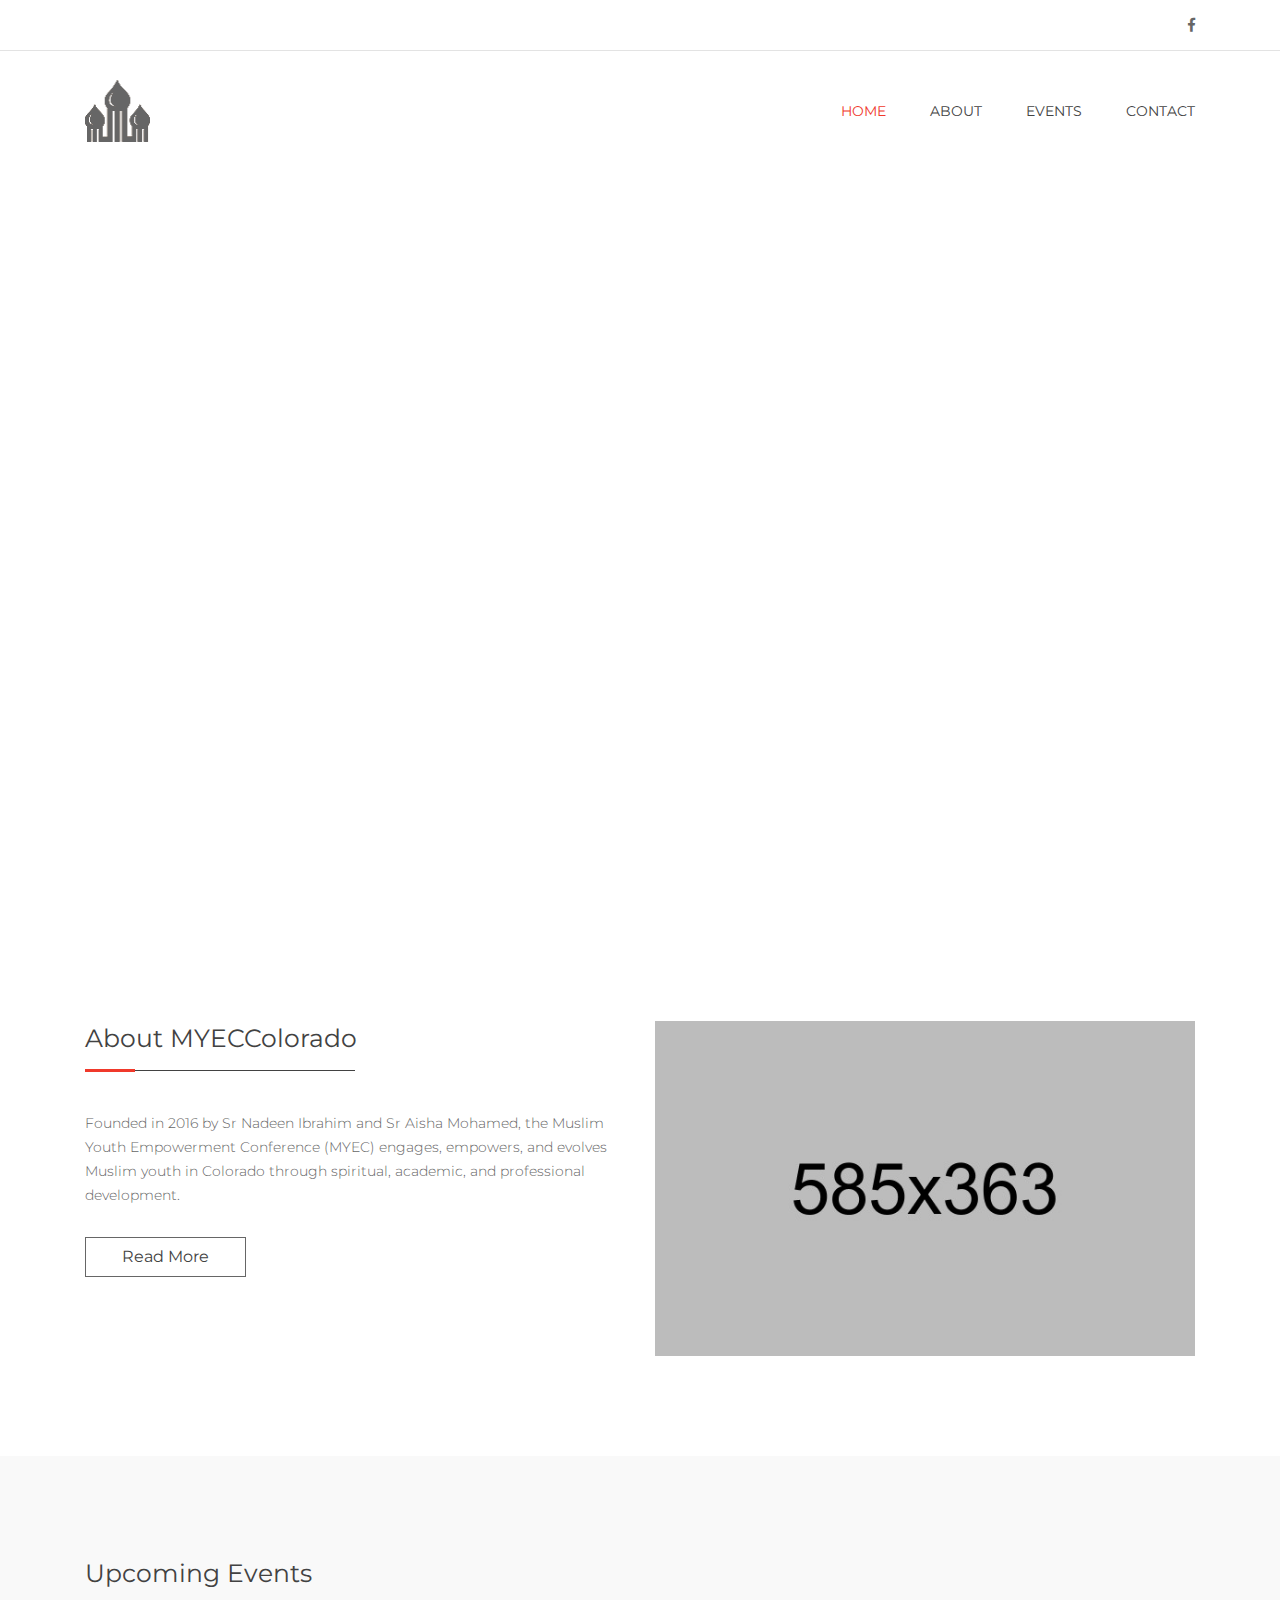
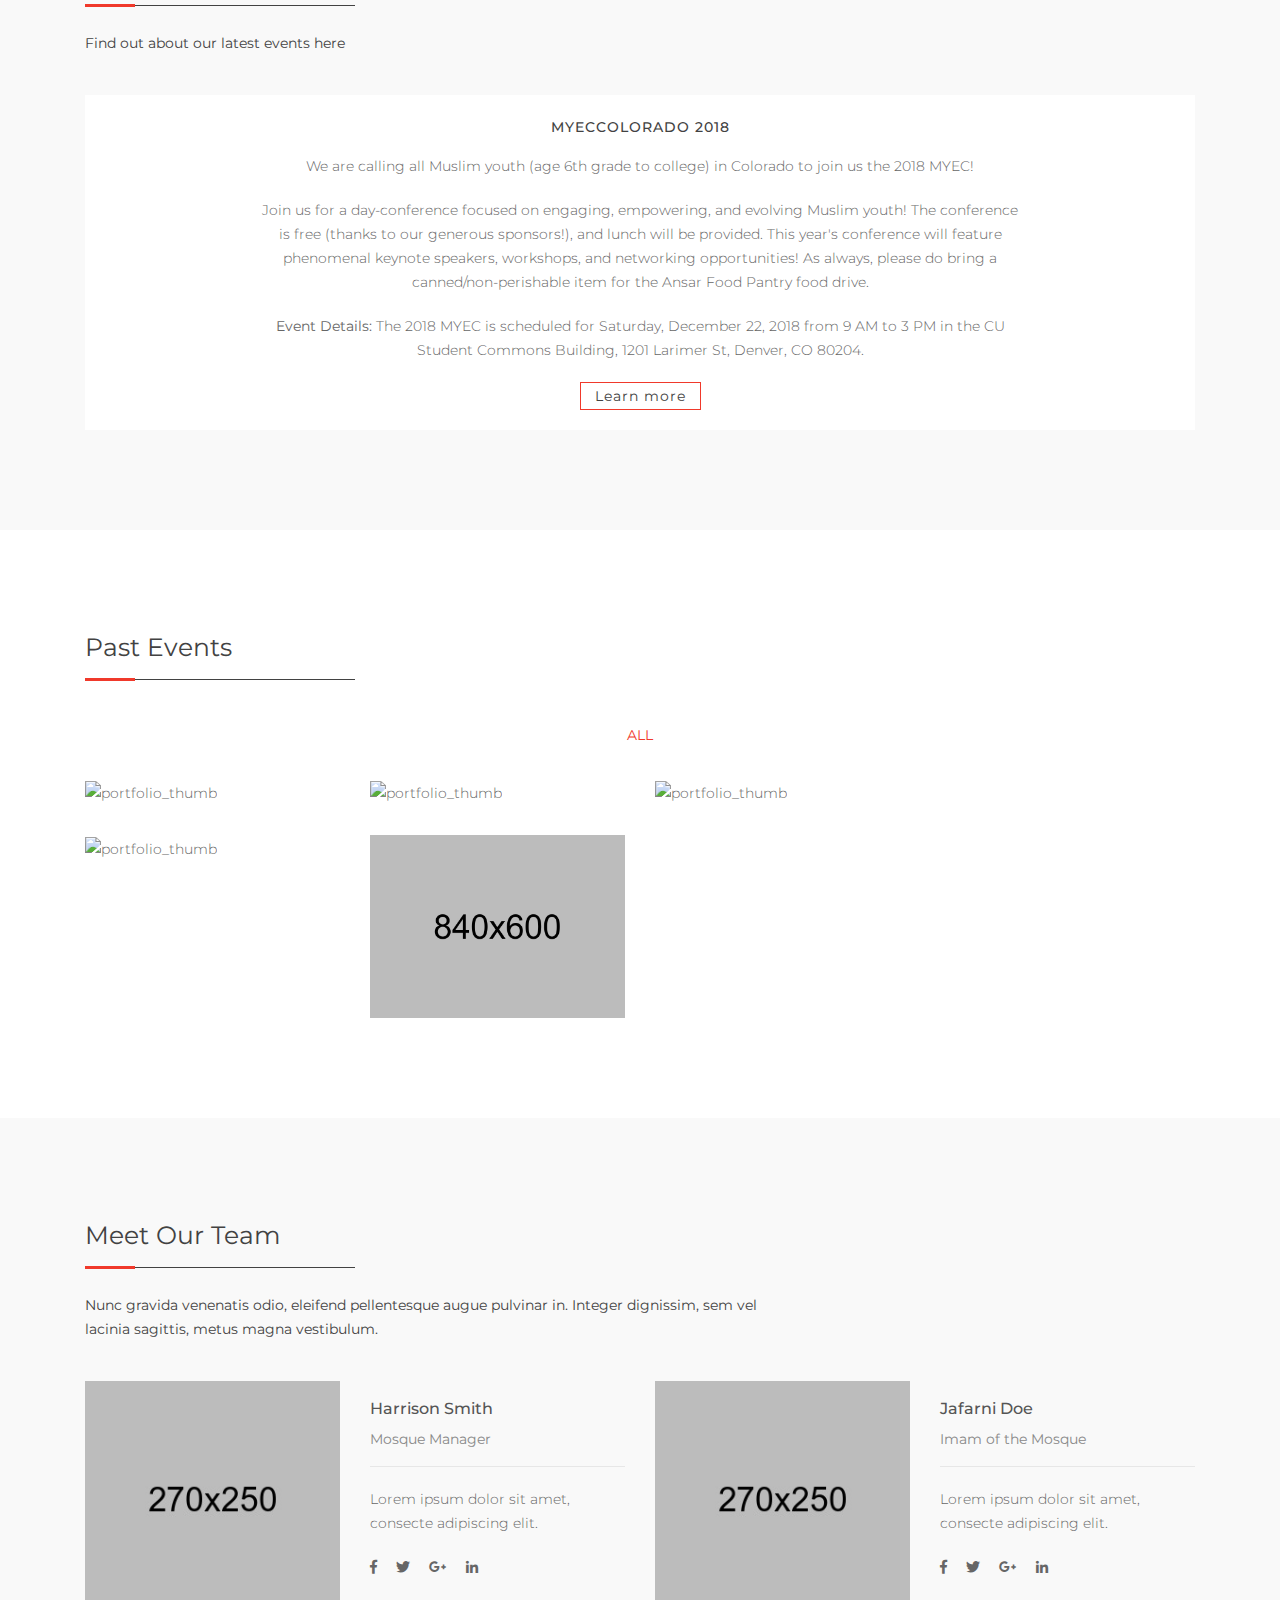
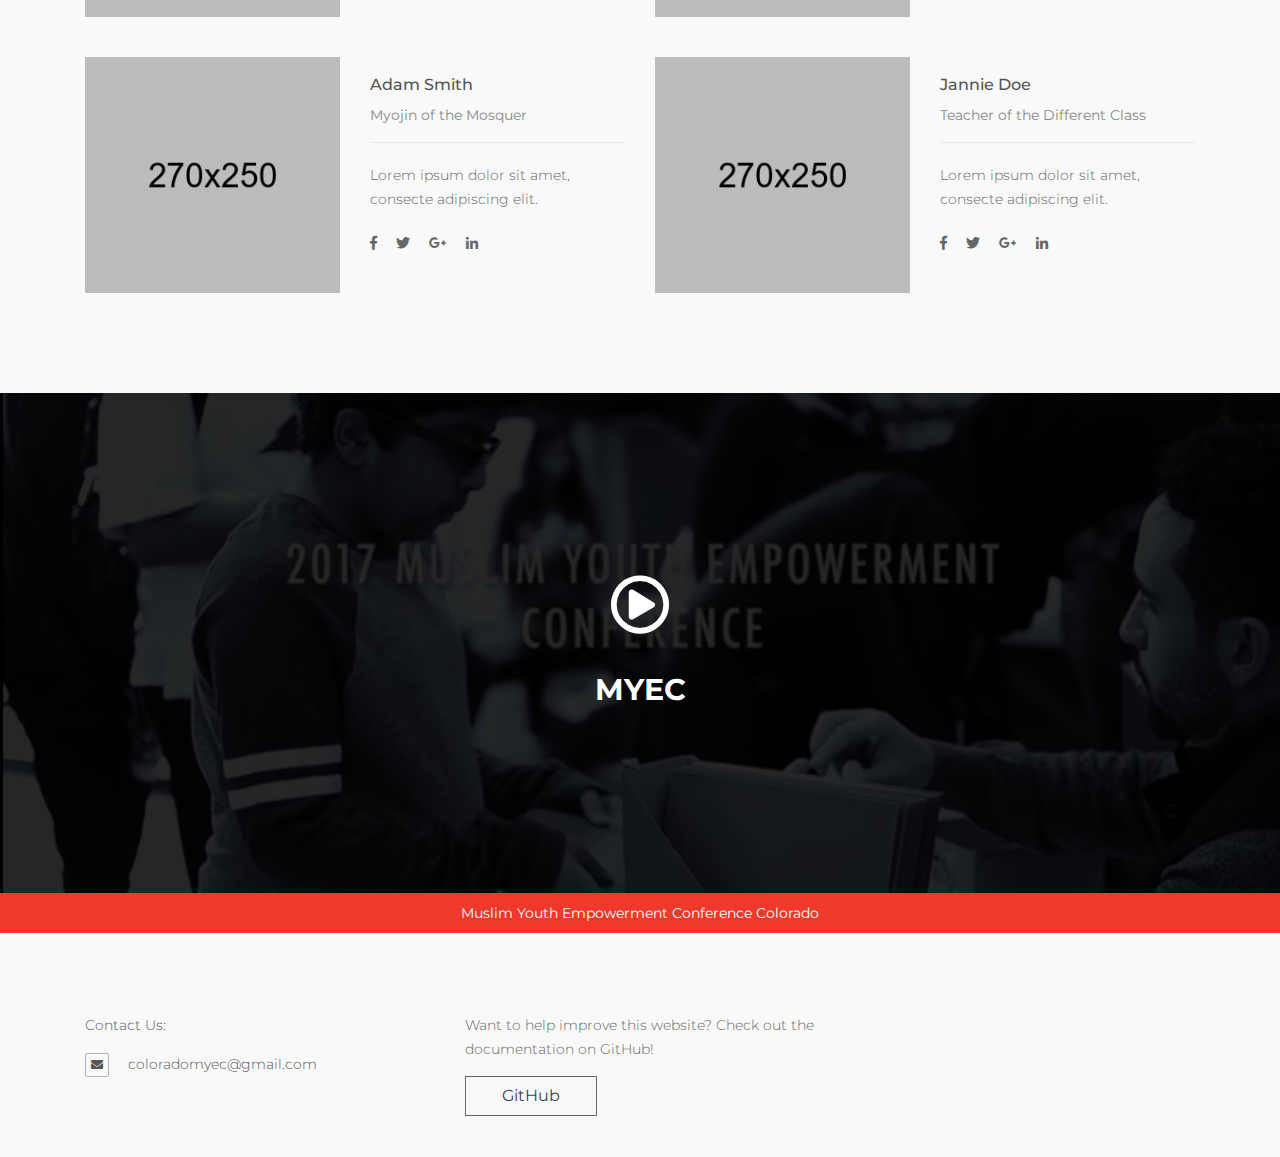
==== commit 2118d5bb: "added footer with space for twitter. Added pictures for past events section" ====
--- a/index.html
+++ b/index.html
@@ -49,25 +49,14 @@
                 <div class="container">
                     <div class="row header-top-row align-items-center">
                         <div class="col-12 col-md-6">
-                            <div class="header-info">
-                                <span>info@mosque.com</span>
-                            </div>
+                           <!-- Email? -->
                         </div>
                         <div class="col-12 col-md-6">
                             <div class="header-social">
                                 <ul>
                                     <li id="ourFacebook">
                                         <a href="www.facebook.com/COMYEC"><i class="fab fa-facebook-f"></i></a>
-                                    </li>
-                                    <li>
-                                        <a href="#"><i class="fab fa-twitter"></i></a>
-                                    </li>
-                                    <li>
-                                        <a href="#"><i class="fab fa-google-plus-g"></i></a>
-                                    </li>
-                                    <li>
-                                        <a href="#"><i class="fab fa-linkedin-in"></i></a>
-                                    </li>
+                                    </li>                                 
                                 </ul>
                             </div>
                         </div>
@@ -154,7 +143,7 @@
                                 <div class="about-info">
                                     <p>Founded in 2016 by Sr Nadeen Ibrahim and Sr Aisha Mohamed, the Muslim Youth Empowerment Conference (MYEC) engages, empowers, and evolves Muslim youth in Colorado through spiritual, academic, and professional development.</p>
                                     <div class="about-action mt-30">
-                                        <a class="btn btn-theme btn-md rounded-0" href="about-us.html">Read More</a>
+                                        <a class="btn btn-theme btn-md rounded-0" href="#page-content">Read More</a>
                                     </div>                                
                                 </div>
                             </div>
@@ -176,16 +165,13 @@
                             <div class="col-12">
                                 <div class="section-title">
                                     <h2>Upcoming Events</h2>
-                                    <p>Find out  about our ongoing and upcoming free online sort course and workshop thats address a range of topics.</p>
+                                    <p>Find out  about our latest events here</p>
                                 </div>
 
                                 <div class="event-grid">
                                     <div class="row">
                                         <div class="col">
-                                            <div class="event-item text-center mb-30">
-                                                <div class="icon">
-                                                    <img src="images/events-icon/1.png" alt="event_icon">
-                                                </div>
+                                            <div class="event-item text-center mb-30">                                                
                                                 <h4 class="title">MYECColorado 2018</h4>
                                                 <div style="max-width: 70%;text-align: center; margin: 0 auto;">
                                                     <p>We are calling all Muslim youth (age 6th grade to college) in Colorado to join us the 2018 MYEC! 
@@ -222,7 +208,7 @@
                                         <div class="portfolio-item mb-30">
                                             <div class="portfolio-image">
                                                 <a href="#">
-                                                    <img src="images/portfolio/1.jpg" alt="portfolio_thumb"> 
+                                                    <img src="images/people/event-1.jpg" alt="portfolio_thumb"> 
                                                     <div class="portfolio-intro">
                                                         <h4 class="title">Portfolio item title</h4>
                                                         <p class="cat">Category Name</p>
@@ -235,7 +221,7 @@
                                         <div class="portfolio-item mb-30">
                                             <div class="portfolio-image">
                                                 <a href="#">
-                                                    <img src="images/portfolio/2.jpg" alt="portfolio_thumb"> 
+                                                    <img src="images/people/event-2.jpg" alt="portfolio_thumb"> 
                                                     <div class="portfolio-intro">
                                                         <h4 class="title">Portfolio item title</h4>
                                                         <p class="cat">Category Name</p>
@@ -248,7 +234,7 @@
                                         <div class="portfolio-item mb-30">
                                             <div class="portfolio-image">
                                                 <a href="#">
-                                                    <img src="images/portfolio/10.jpg" alt="portfolio_thumb"> 
+                                                    <img src="images/people/event-3.jpg" alt="portfolio_thumb"> 
                                                     <div class="portfolio-intro">
                                                         <h4 class="title">Portfolio item title</h4>
                                                         <p class="cat">Category Name</p>
@@ -261,7 +247,7 @@
                                         <div class="portfolio-item mb-30">
                                             <div class="portfolio-image">
                                                 <a href="#">
-                                                    <img src="images/portfolio/3.jpg" alt="portfolio_thumb"> 
+                                                    <img src="images/people/event-5.jpg" alt="portfolio_thumb"> 
                                                     <div class="portfolio-intro">
                                                         <h4 class="title">Portfolio item title</h4>
                                                         <p class="cat">Category Name</p>
@@ -274,7 +260,7 @@
                                         <div class="portfolio-item mb-30">
                                             <div class="portfolio-image">
                                                 <a href="#">
-                                                    <img src="images/portfolio/4.jpg" alt="portfolio_thumb"> 
+                                                    <img src="images/portfolio/1.jpg" alt="portfolio_thumb"> 
                                                     <div class="portfolio-intro">
                                                         <h4 class="title">Portfolio item title</h4>
                                                         <p class="cat">Category Name</p>
@@ -490,6 +476,43 @@
                 </div>
             </div>
             <!-- footer bottom end -->
+            <footer class="footer">
+                <div class="container">
+                    <div class="row">
+                        <div class="col-12 col-md-6 col-lg-4">
+                            <div class="footer-widget mb-40">
+                                <div class="widget-contact">                                    
+                                    <div class="intro">
+                                        Contact Us:
+                                    </div>
+                                    <div class="info">
+                                        <ul>                                        
+                                            <li>
+                                                <i class="fas fa-envelope"></i>
+                                                <a href="mailto:coloradomyec@gmail.com 
+                                                ">coloradomyec@gmail.com 
+                                            </a>
+                                            </li>                                           
+                                        </ul>
+                                    </div>
+                                </div>
+                            </div>
+                        </div>
+                        <div class="col-12 col-lg-4 ml-0" id="footerp">
+                            <p >
+                                Want to help improve this website? Check out the documentation on GitHub!
+                            </p>
+                            <a href="#" class="btn btn-theme btn-md rounded-0">GitHub</a>
+                        </div>
+                        <!-- <div class="col-12 col-md-6 col-lg-4">
+                            <div class="footer-widget mb-20">
+                                <h4 class="widget-title">Mosque Gallery</h4>
+                                <a href="https://twitter.com/intent/tweet?screen_name=TwitterDev&ref_src=twsrc%5Etfw" class="twitter-mention-button" data-show-count="false">Tweet to @TwitterDev</a><script async src="https://platform.twitter.com/widgets.js" charset="utf-8"></script>
+                            </div>
+                        </div> -->
+                    </div>
+                </div>
+            </footer>
             
         </div>
         <!-- main wrapper end -->
--- a/css/default.css
+++ b/css/default.css
@@ -0,0 +1,1133 @@
+/*
+
+  Template Name: Mosque - Responsive html5 template
+  Author: http://wprand.com/
+  Version: 1.0
+
+  NOTE: This is default style sheet of template. 
+  This file contains the base styling for the actual Template. 
+  Please do not change anything here! write in a custom.css file if required!
+
+*/
+/* ==========================================================================
+[  Table of contents  ]
+==========================================================================
+  1. General
+  2. Typography
+  3. Transition
+  4. Button
+  5. Input
+  6. Deafult Margin & Padding
+  7. Section Elements
+==========================================================================
+[ End table content ]
+========================================================================== */
+
+
+/* ==========================================================================
+  1. General
+========================================================================== */
+/* google font */
+@import url('https://fonts.googleapis.com/css?family=Montserrat:300,400,500,600,700');
+
+body {
+  background: #ffffff;
+  font-family: 'Montserrat', sans-serif;
+  font-style: normal;
+  font-size: 14px;
+  font-weight: 300;
+  line-height: 24px;
+  color: #666666;
+}
+.main-wrapper {
+  position: relative;
+  background: #fff none repeat scroll 0 0;
+}
+img {
+  max-width: 100%;
+  height: auto;
+}
+hr {
+  border-bottom: 1px solid #231F20;
+  border-top: 0 none;
+  margin: 30px 0;
+  padding: 0;
+}
+button {
+  cursor: pointer;
+  outline: none;
+}
+blockquote {
+  margin-bottom: 15px;
+}
+blockquote p {
+    font-size: 16px;
+    line-height: 26px;
+    font-style: italic;
+    border-left: 2px solid #666;
+    padding-left: 15px;
+    margin-left: 40px;
+}
+*::-moz-selection {
+  background: #444;
+  color: #fff;
+  text-shadow: none;
+}
+::-moz-selection {
+  background: #444;
+  color: #fff;
+  text-shadow: none;
+}
+::selection {
+  background: #444;
+  color: #fff;
+  text-shadow: none;
+}
+.h-100 {
+  height: 100%;
+}
+.w-100 {
+  width: 100%;
+}
+.browserupgrade {
+  background: #ff0000;
+  color: #ffffff;
+  padding: 10px 15px;
+  text-align: center;
+}
+.browserupgrade strong {
+  font-weight: 500;
+}
+.browserupgrade a,
+.browserupgrade a:hover,
+.browserupgrade a:focus {
+  font-weight: 500;
+  color: #ffffff;
+  text-decoration: underline;
+}
+
+/* ==========================================================================
+  2. Typography
+========================================================================== */
+a {
+  color: inherit;
+  outline: none;
+}
+a:focus,
+a:hover {
+  color: #f0392b;
+  text-decoration: none;
+}
+p {
+  font-size: 14px;
+  font-weight: 300;
+  line-height: 24px;
+  color: #666666;
+  margin-top: 0;
+  margin-bottom: 15px;
+}
+h1,
+h2,
+h3,
+h4,
+h5,
+h6 {
+  font-family: 'Montserrat', sans-serif;
+  font-weight: 700;
+  font-style: normal;
+  color: #424242;
+  line-height: 1.2;
+  margin-top: 0px;
+  margin-bottom: 15px;
+}
+h1 a,
+h2 a,
+h3 a,
+h4 a,
+h5 a,
+h6 a {
+  color: inherit;
+}
+h1 {
+  font-size: 36px;
+  line-height: 46px;
+}
+h2 {
+  font-size: 30px;
+  line-height: 40px;
+}
+h3 {
+  font-size: 24px;
+  line-height: 34px;
+}
+h4 {
+  font-size: 20px;
+  line-height: 30px;
+}
+h5 {
+  font-size: 18px;
+  line-height: 28px;
+}
+h6 {
+  font-size: 16px;
+  line-height: 16px;
+}
+.table {
+  margin-bottom: 15px;
+}
+
+/* ==========================================================================
+  3. Transition
+========================================================================== */
+a,
+i,
+img,
+button,
+input[type="submit"],
+.btn {
+  -webkit-transition: all 0.3s ease-out 0s;
+  -moz-transition: all 0.3s ease-out 0s;
+  -ms-transition: all 0.3s ease-out 0s;
+  -o-transition: all 0.3s ease-out 0s;
+  transition: all 0.3s ease-out 0s;
+}
+input,
+textarea {
+  -webkit-transition: all 0.5s ease-out 0s;
+  -moz-transition: all 0.5s ease-out 0s;
+  -ms-transition: all 0.5s ease-out 0s;
+  -o-transition: all 0.5s ease-out 0s;
+  transition: all 0.5s ease-out 0s;
+}
+
+/* ==========================================================================
+  4. Button
+========================================================================== */
+.btn {
+  font-size: 13px;
+  font-weight: 400;
+  line-height: 23px;
+  padding: 5px 21px;
+  border-radius: 4px;
+}
+.btn:focus {
+  box-shadow: none;
+}
+.btn.btn-lg {
+  font-size: 16px;
+  font-weight: 400;
+  line-height: 26px;
+  padding: 15px 22px;
+  border-width: 2px;
+}
+.btn.btn-md {
+  font-size: 16px;
+  font-weight: 400;
+  line-height: 26px;  
+  padding: 6px 36px;
+  border-width: 1px;
+}
+.btn.btn-sm {
+  font-size: 14px;
+  font-weight: 400;
+  line-height: 24px;
+  letter-spacing: 1px;
+  padding: 1px 14px;
+  border-width: 1px;
+}
+/* btn theme */
+.btn.btn-theme {
+  background: transparent;
+  border-color: #666666;
+  color: #424242;
+}
+.btn.btn-theme:hover,
+.btn.btn-theme:focus,
+.btn.btn-theme:active {
+  background: #F0392B;
+  border-color: #F0392B;
+  color: #ffffff;
+}
+.btn.btn-outline-theme {
+  background: transparent;
+  border-color: #F0392B;
+  color: #424242;
+}
+.btn.btn-outline-theme:hover,
+.btn.btn-outline-theme:focus,
+.btn.btn-outline-theme:active {
+  background: #F0392B;
+  border-color: #F0392B;
+  color: #ffffff;
+}
+/* bootstrap btn */
+.btn-primary,
+.btn-primary:hover,
+.btn-primary:focus,
+.btn-primary:active,
+.btn-secondary,
+.btn-secondary:hover,
+.btn-secondary:focus,
+.btn-secondary:active,
+.btn-success,
+.btn-success:hover,
+.btn-success:focus,
+.btn-success:active,
+.btn-danger,
+.btn-danger:hover,
+.btn-danger:focus,
+.btn-danger:active
+.btn-info,
+.btn-info:hover,
+.btn-info:focus,
+.btn-info:active
+.btn-dark,
+.btn-dark:hover,
+.btn-dark:focus,
+.btn-dark:active {
+  color: #ffffff;
+}
+.btn-warning,
+.btn-warning:hover,
+.btn-warning:focus,
+.btn-warning:active
+.btn-light,
+.btn-light:hover,
+.btn-light:focus,
+.btn-light:active {
+  color: #424242;
+}
+.btn-link,
+.btn-link:hover,
+.btn-link:focus,
+.btn-link:active {
+  color: #f0392b;
+}
+
+/* ==========================================================================
+  5. Input
+========================================================================== */
+label {
+  display: block;
+  max-width: 100%;
+  margin-bottom: 10px;
+  font-weight: 400;
+  color: #595959;
+}
+input[type="text"],
+input[type="email"],
+input[type="url"],
+input[type="password"],
+input[type="search"] {
+  height: 40px;
+  width: 100%;
+  padding: 0 10px;
+  font-size: 14px;
+  font-weight: 300;
+  background: transparent;
+  border: 1px solid #cccccc;
+  border-radius: 0;
+  outline: 0 solid;
+  -webkit-box-shadow: none !important;
+  -moz-box-shadow: none !important;
+  box-shadow: none !important;
+}
+input[type="text"]:focus,
+input[type="email"]:focus,
+input[type="url"]:focus,
+input[type="password"]:focus,
+input[type="search"]:focus {
+  border: 1px solid #F0392B;
+  outline: 0 solid;
+  -webkit-box-shadow: none !important;
+  -moz-box-shadow: none !important;
+  box-shadow: none !important;
+}
+input[type="submit"],
+button[type="submit"] {
+  background: #F0392B;
+  border: 1px solid #F0392B;
+  height: 40px;
+  padding: 0 20px;
+  border-radius: 3px;
+  -webkit-box-shadow: none !important;
+  -moz-box-shadow: none !important;
+  box-shadow: none !important;
+  outline: 0 solid;
+  color: #ffffff;
+  font-size: 16px;
+  font-weight: 400;
+  cursor: pointer;
+}
+input[type="submit"]:hover,
+input[type="submit"]:focus,
+button[type="submit"]:hover,
+button[type="submit"]:focus {
+  background: #D82012;
+  border: 1px solid #D82012;
+  color: #ffffff;
+  outline: 0 solid;
+}
+textarea {
+  width: 100%;
+  height: auto;
+  padding: 10px;
+  font-size: 14px;
+  font-weight: 300;
+  background: transparent;
+  border: 1px solid #cccccc;
+  border-radius: 0;
+  outline: 0 solid;
+  -webkit-box-shadow: none !important;
+  -moz-box-shadow: none !important;
+  box-shadow: none !important;
+}
+textarea:focus {
+  border: 1px solid #F0392B;
+  outline: 0 solid;
+  -webkit-box-shadow: none !important;
+  -moz-box-shadow: none !important;
+  box-shadow: none !important;
+}
+
+/* place holder */
+input::-webkit-input-placeholder { /* Chrome/Opera/Safari */
+  color: #666666;
+  opacity: 1;
+  -ms-filter: "progid:DXImageTransform.Microsoft.Alpha(Opacity=100)";
+}
+input::-moz-placeholder { /* Firefox 19+ */
+  color: #666666;
+  opacity: 1;
+  -ms-filter: "progid:DXImageTransform.Microsoft.Alpha(Opacity=100)";
+}
+input:-ms-input-placeholder { /* IE 10+ */
+  color: #666666;
+  opacity: 1;
+  -ms-filter: "progid:DXImageTransform.Microsoft.Alpha(Opacity=100)";
+}
+input:-moz-placeholder { /* Firefox 18- */
+  color: #666666;
+  opacity: 1;
+  -ms-filter: "progid:DXImageTransform.Microsoft.Alpha(Opacity=100)";
+}
+textarea::-webkit-input-placeholder {
+  color: #666666;
+  opacity: 1;
+  -ms-filter: "progid:DXImageTransform.Microsoft.Alpha(Opacity=100)";
+}
+textarea::-moz-placeholder {
+  color: #666666;
+  opacity: 1;
+  -ms-filter: "progid:DXImageTransform.Microsoft.Alpha(Opacity=100)";
+}
+textarea:-ms-input-placeholder {
+  color: #666666;
+  opacity: 1;
+  -ms-filter: "progid:DXImageTransform.Microsoft.Alpha(Opacity=100)";
+}
+textarea:-moz-placeholder {
+  color: #666666;
+  opacity: 1;
+  -ms-filter: "progid:DXImageTransform.Microsoft.Alpha(Opacity=100)";
+}
+::-moz-placeholder {
+  color: #666666;
+  font-size: 13px;
+  font-weight: 400;
+}
+
+/* ==========================================================================
+  6. Deafult Margin & Padding
+========================================================================== */
+/* Margin Top
+================================ */
+.mt-5 {
+  margin-top: 5px;
+}
+.mt-10 {
+  margin-top: 10px;
+}
+.mt-15 {
+  margin-top: 15px;
+}
+.mt-20 {
+  margin-top: 20px;
+}
+.mt-25 {
+  margin-top: 25px;
+}
+.mt-30 {
+  margin-top: 30px;
+}
+.mt-35 {
+  margin-top: 35px;
+}
+.mt-40 {
+  margin-top: 40px;
+}
+.mt-45 {
+  margin-top: 45px;
+}
+.mt-50 {
+  margin-top: 50px;
+}
+.mt-55 {
+  margin-top: 55px;
+}
+.mt-60 {
+  margin-top: 60px;
+}
+.mt-65 {
+  margin-top: 65px;
+}
+.mt-70 {
+  margin-top: 70px;
+}
+.mt-75 {
+  margin-top: 75px;
+}
+.mt-80 {
+  margin-top: 80px;
+}
+.mt-85 {
+  margin-top: 85px;
+}
+.mt-90 {
+  margin-top: 90px;
+}
+.mt-95 {
+  margin-top: 95px;
+}
+.mt-100 {
+  margin-top: 100px;
+}
+.mt-105 {
+  margin-top: 105px;
+}
+.mt-110 {
+  margin-top: 110px;
+}
+.mt-115 {
+  margin-top: 115px;
+}
+.mt-120 {
+  margin-top: 120px;
+}
+.mt-125 {
+  margin-top: 125px;
+}
+.mt-130 {
+  margin-top: 130px;
+}
+.mt-135 {
+  margin-top: 135px;
+}
+.mt-140 {
+  margin-top: 140px;
+}
+.mt-145 {
+  margin-top: 145px;
+}
+.mt-150 {
+  margin-top: 150px;
+}
+.mt-155 {
+  margin-top: 155px;
+}
+.mt-160 {
+  margin-top: 160px;
+}
+.mt-165 {
+  margin-top: 165px;
+}
+.mt-170 {
+  margin-top: 170px;
+}
+.mt-175 {
+  margin-top: 175px;
+}
+.mt-180 {
+  margin-top: 180px;
+}
+.mt-185 {
+  margin-top: 185px;
+}
+.mt-190 {
+  margin-top: 190px;
+}
+.mt-195 {
+  margin-top: 195px;
+}
+.mt-200 {
+  margin-top: 200px;
+}
+
+/* Margin Bottom
+================================ */
+.mb-5 {
+  margin-bottom: 5px;
+}
+.mb-10 {
+  margin-bottom: 10px;
+}
+.mb-15 {
+  margin-bottom: 15px;
+}
+.mb-20 {
+  margin-bottom: 20px;
+}
+.mb-25 {
+  margin-bottom: 25px;
+}
+.mb-30 {
+  margin-bottom: 30px;
+}
+.mb-35 {
+  margin-bottom: 35px;
+}
+.mb-40 {
+  margin-bottom: 40px;
+}
+.mb-45 {
+  margin-bottom: 45px;
+}
+.mb-50 {
+  margin-bottom: 50px;
+}
+.mb-55 {
+  margin-bottom: 55px;
+}
+.mb-60 {
+  margin-bottom: 60px;
+}
+.mb-65 {
+  margin-bottom: 65px;
+}
+.mb-70 {
+  margin-bottom: 70px;
+}
+.mb-75 {
+  margin-bottom: 75px;
+}
+.mb-80 {
+  margin-bottom: 80px;
+}
+.mb-85 {
+  margin-bottom: 85px;
+}
+.mb-90 {
+  margin-bottom: 90px;
+}
+.mb-95 {
+  margin-bottom: 95px;
+}
+.mb-100 {
+  margin-bottom: 100px;
+}
+.mb-105 {
+  margin-bottom: 105px;
+}
+.mb-110 {
+  margin-bottom: 110px;
+}
+.mb-115 {
+  margin-bottom: 115px;
+}
+.mb-120 {
+  margin-bottom: 120px;
+}
+.mb-125 {
+  margin-bottom: 125px;
+}
+.mb-130 {
+  margin-bottom: 130px;
+}
+.mb-135 {
+  margin-bottom: 135px;
+}
+.mb-140 {
+  margin-bottom: 140px;
+}
+.mb-145 {
+  margin-bottom: 145px;
+}
+.mb-150 {
+  margin-bottom: 150px;
+}
+.mb-155 {
+  margin-bottom: 155px;
+}
+.mb-160 {
+  margin-bottom: 160px;
+}
+.mb-165 {
+  margin-bottom: 165px;
+}
+.mb-170 {
+  margin-bottom: 170px;
+}
+.mb-175 {
+  margin-bottom: 175px;
+}
+.mb-180 {
+  margin-bottom: 180px;
+}
+.mb-185 {
+  margin-bottom: 185px;
+}
+.mb-190 {
+  margin-bottom: 190px;
+}
+.mb-195 {
+  margin-bottom: 195px;
+}
+.mb-200 {
+  margin-bottom: 200px;
+}
+
+/* Padding Top
+================================ */
+.pt-5 {
+  padding-top: 5px;
+}
+.pt-10 {
+  padding-top: 10px;
+}
+.pt-15 {
+  padding-top: 15px;
+}
+.pt-20 {
+  padding-top: 20px;
+}
+.pt-25 {
+  padding-top: 25px;
+}
+.pt-30 {
+  padding-top: 30px;
+}
+.pt-35 {
+  padding-top: 35px;
+}
+.pt-40 {
+  padding-top: 40px;
+}
+.pt-45 {
+  padding-top: 45px;
+}
+.pt-50 {
+  padding-top: 50px;
+}
+.pt-55 {
+  padding-top: 55px;
+}
+.pt-60 {
+  padding-top: 60px;
+}
+.pt-65 {
+  padding-top: 65px;
+}
+.pt-70 {
+  padding-top: 70px;
+}
+.pt-75 {
+  padding-top: 75px;
+}
+.pt-80 {
+  padding-top: 80px;
+}
+.pt-85 {
+  padding-top: 85px;
+}
+.pt-90 {
+  padding-top: 90px;
+}
+.pt-95 {
+  padding-top: 95px;
+}
+.pt-100 {
+  padding-top: 100px;
+}
+.pt-105 {
+  padding-top: 105px;
+}
+.pt-110 {
+  padding-top: 110px;
+}
+.pt-115 {
+  padding-top: 115px;
+}
+.pt-120 {
+  padding-top: 120px;
+}
+.pt-125 {
+  padding-top: 125px;
+}
+.pt-130 {
+  padding-top: 130px;
+}
+.pt-135 {
+  padding-top: 135px;
+}
+.pt-140 {
+  padding-top: 140px;
+}
+.pt-145 {
+  padding-top: 145px;
+}
+.pt-150 {
+  padding-top: 150px;
+}
+.pt-155 {
+  padding-top: 155px;
+}
+.pt-160 {
+  padding-top: 160px;
+}
+.pt-165 {
+  padding-top: 165px;
+}
+.pt-170 {
+  padding-top: 170px;
+}
+.pt-175 {
+  padding-top: 175px;
+}
+.pt-180 {
+  padding-top: 180px;
+}
+.pt-185 {
+  padding-top: 185px;
+}
+.pt-190 {
+  padding-top: 190px;
+}
+.pt-195 {
+  padding-top: 195px;
+}
+.pt-200 {
+  padding-top: 200px;
+}
+
+/* Padding Bottom
+================================ */
+.pb-5 {
+  padding-bottom: 5px;
+}
+.pb-10 {
+  padding-bottom: 10px;
+}
+.pb-15 {
+  padding-bottom: 15px;
+}
+.pb-20 {
+  padding-bottom: 20px;
+}
+.pb-25 {
+  padding-bottom: 25px;
+}
+.pb-30 {
+  padding-bottom: 30px;
+}
+.pb-35 {
+  padding-bottom: 35px;
+}
+.pb-40 {
+  padding-bottom: 40px;
+}
+.pb-45 {
+  padding-bottom: 45px;
+}
+.pb-50 {
+  padding-bottom: 50px;
+}
+.pb-55 {
+  padding-bottom: 55px;
+}
+.pb-60 {
+  padding-bottom: 60px;
+}
+.pb-65 {
+  padding-bottom: 65px;
+}
+.pb-70 {
+  padding-bottom: 70px;
+}
+.pb-75 {
+  padding-bottom: 75px;
+}
+.pb-80 {
+  padding-bottom: 80px;
+}
+.pb-85 {
+  padding-bottom: 85px;
+}
+.pb-90 {
+  padding-bottom: 90px;
+}
+.pb-95 {
+  padding-bottom: 95px;
+}
+.pb-100 {
+  padding-bottom: 100px;
+}
+.pb-105 {
+  padding-bottom: 105px;
+}
+.pb-110 {
+  padding-bottom: 110px;
+}
+.pb-115 {
+  padding-bottom: 115px;
+}
+.pb-120 {
+  padding-bottom: 120px;
+}
+.pb-125 {
+  padding-bottom: 125px;
+}
+.pb-130 {
+  padding-bottom: 130px;
+}
+.pb-135 {
+  padding-bottom: 135px;
+}
+.pb-140 {
+  padding-bottom: 140px;
+}
+.pb-145 {
+  padding-bottom: 145px;
+}
+.pb-150 {
+  padding-bottom: 150px;
+}
+.pb-155 {
+  padding-bottom: 155px;
+}
+.pb-160 {
+  padding-bottom: 160px;
+}
+.pb-165 {
+  padding-bottom: 165px;
+}
+.pb-170 {
+  padding-bottom: 170px;
+}
+.pb-175 {
+  padding-bottom: 175px;
+}
+.pb-180 {
+  padding-bottom: 180px;
+}
+.pb-185 {
+  padding-bottom: 185px;
+}
+.pb-190 {
+  padding-bottom: 190px;
+}
+.pb-195 {
+  padding-bottom: 195px;
+}
+.pb-200 {
+  padding-bottom: 200px;
+}
+
+/* Padding Left
+================================ */
+.pl-0 {
+  padding-left: 0px;
+}
+.pl-5 {
+  padding-left: 5px;
+}
+.pl-10 {
+  padding-left: 10px;
+}
+.pl-15 {
+  padding-left: 15px;
+}
+.pl-20{
+  padding-left: 20px;
+}
+.pl-25 {
+  padding-left: 35px;
+}
+.pl-30 {
+  padding-left: 30px;
+}
+.pl-35 {
+  padding-left: 35px;
+}
+.pl-40 {
+  padding-left: 40px;
+}
+.pl-45 {
+  padding-left: 45px;
+}
+.pl-50 {
+  padding-left: 50px;
+}
+.pl-55 {
+  padding-left: 55px;
+}
+.pl-60 {
+  padding-left: 60px;
+}
+.pl-65 {
+  padding-left: 65px;
+}
+.pl-70 {
+  padding-left: 70px;
+}
+.pl-75 {
+  padding-left: 75px;
+}
+.pl-80 {
+  padding-left: 80px;
+}
+.pl-85 {
+  padding-left: 80px;
+}
+.pl-90 {
+  padding-left: 90px;
+}
+.pl-95 {
+  padding-left: 95px;
+}
+.pl-100 {
+  padding-left: 100px;
+}
+
+/* Padding Right
+================================ */
+.pr-0 {
+  padding-right: 0px;
+}
+.pr-5 {
+  padding-right: 5px;
+}
+.pr-10 {
+  padding-right: 10px;
+}
+.pr-15 {
+  padding-right: 15px;
+}
+.pr-20{
+  padding-right: 20px;
+}
+.pr-25 {
+  padding-right: 35px;
+}
+.pr-30 {
+  padding-right: 30px;
+}
+.pr-35 {
+  padding-right: 35px;
+}
+.pr-40 {
+  padding-right: 40px;
+}
+.pr-45 {
+  padding-right: 45px;
+}
+.pr-50 {
+  padding-right: 50px;
+}
+.pr-55 {
+  padding-right: 55px;
+}
+.pr-60 {
+  padding-right: 60px;
+}
+.pr-65 {
+  padding-right: 65px;
+}
+.pr-70 {
+  padding-right: 70px;
+}
+.pr-75 {
+  padding-right: 75px;
+}
+.pr-80 {
+  padding-right: 80px;
+}
+.pr-85 {
+  padding-right: 80px;
+}
+.pr-90 {
+  padding-right: 90px;
+}
+.pr-95 {
+  padding-right: 95px;
+}
+.pr-100 {
+  padding-right: 100px;
+}
+
+/* ==========================================================================
+  7. Section Elements
+========================================================================== */
+/* section bg */
+.section-white {
+  background: #ffffff;
+}
+.section-gray {
+  background: #f9f9f9;
+}
+/* section padding */
+.section-padding {
+  padding-top: 100px;
+  padding-bottom: 100px;
+}
+
+/* section heading */
+.section-title {
+  margin-bottom: 40px;
+}
+.section-title h2 {
+  position: relative;
+  font-size: 25px;
+  font-weight: 400;
+  color: #424242;
+  line-height: 35px;  
+  padding-bottom: 15px;
+  margin-bottom: 25px;
+}
+.section-title h2:before {
+  position: absolute;
+  content: "";
+  width: 270px;
+  max-width: 80%;
+  height: 1px;
+  bottom: 0;
+  left: 0;  
+  background: #424242;
+}
+.section-title h2:after {
+  position: absolute;
+  content: "";
+  width: 50px;
+  height: 3px;
+  bottom: -1px;
+  left: 0;  
+  background: #F0392B;
+}
+.section-title p {
+  width: 100%;
+  max-width: 700px;
+  font-size: 14px;
+  font-weight: 400;
+  color: #424242;
+  line-height: 24px;
+  margin: 0;
+}
+/* section heading text center */
+.section-title.text-center {}
+.section-title.text-center h2::before,
+.section-title.text-center h2::after {
+  left: 50%;
+  transform: translateX(-50%);
+}
+.section-title.text-center p {
+  margin: 0 auto;
+}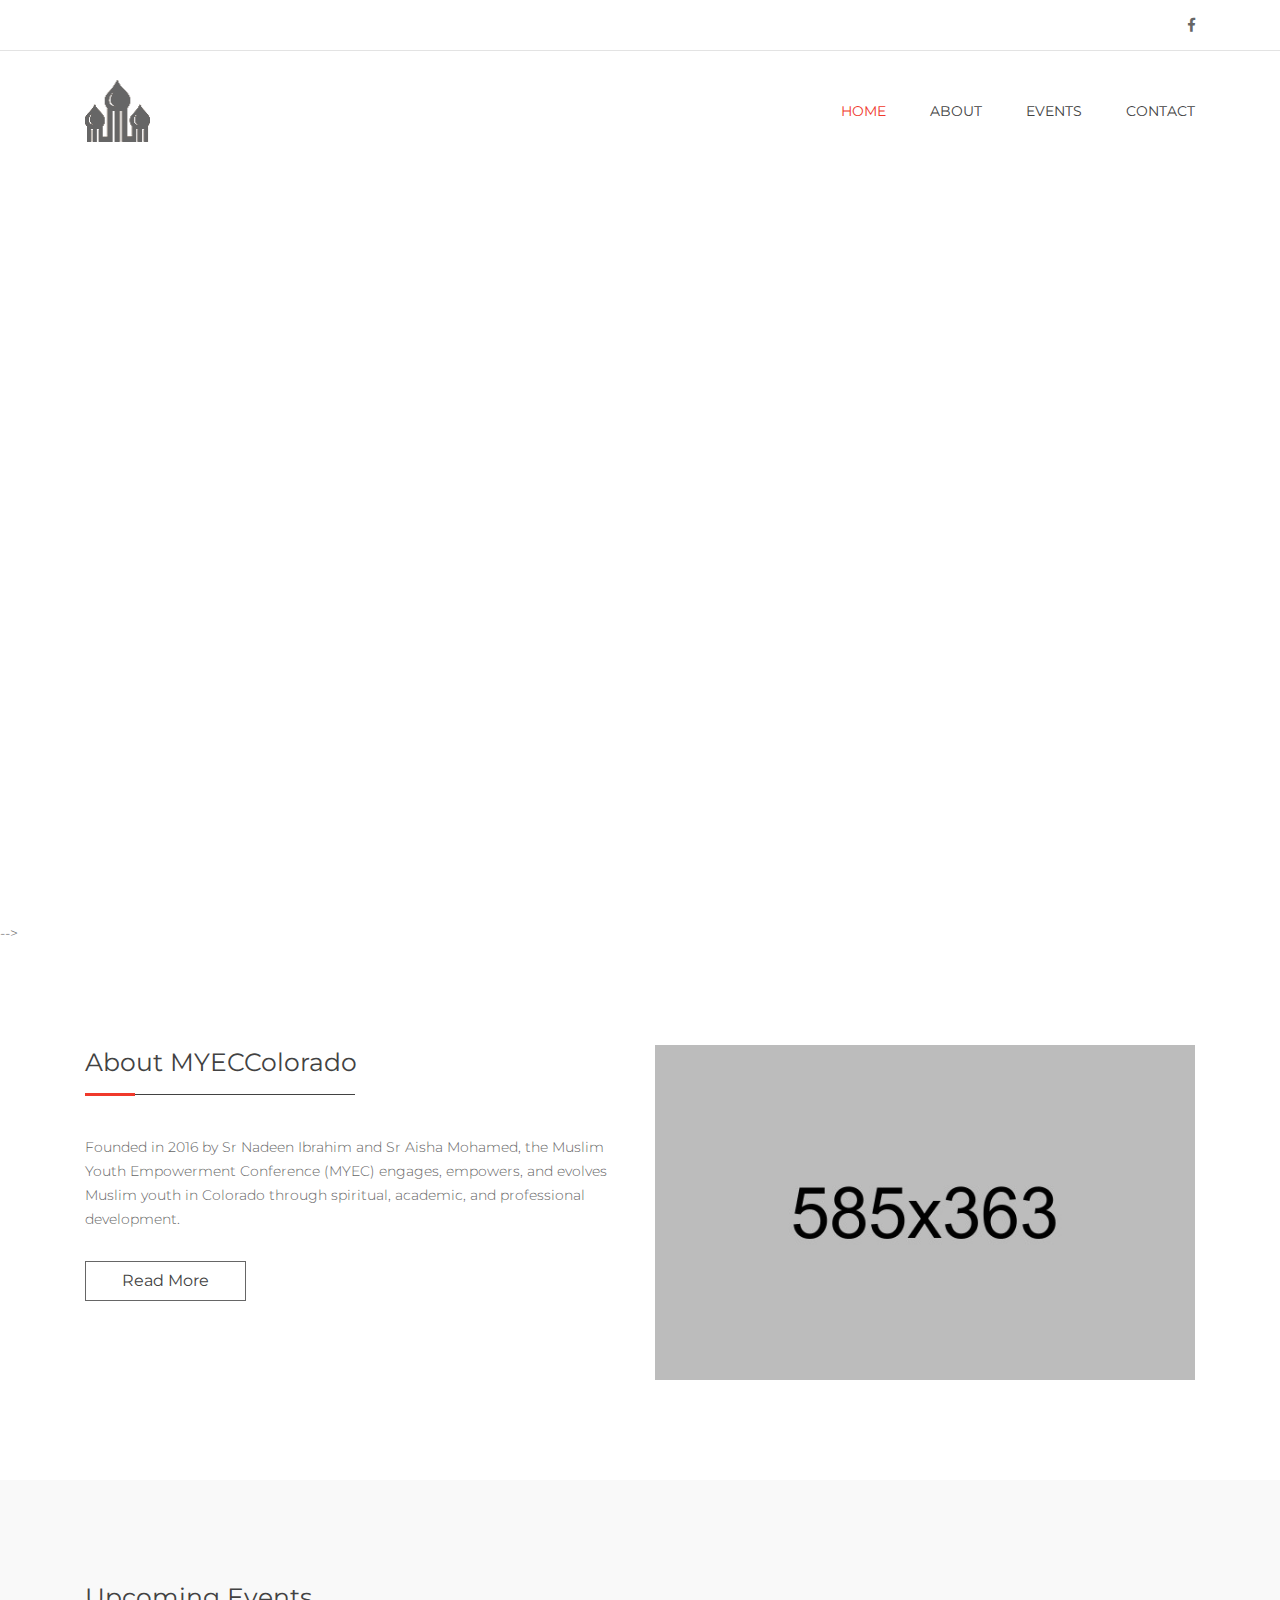
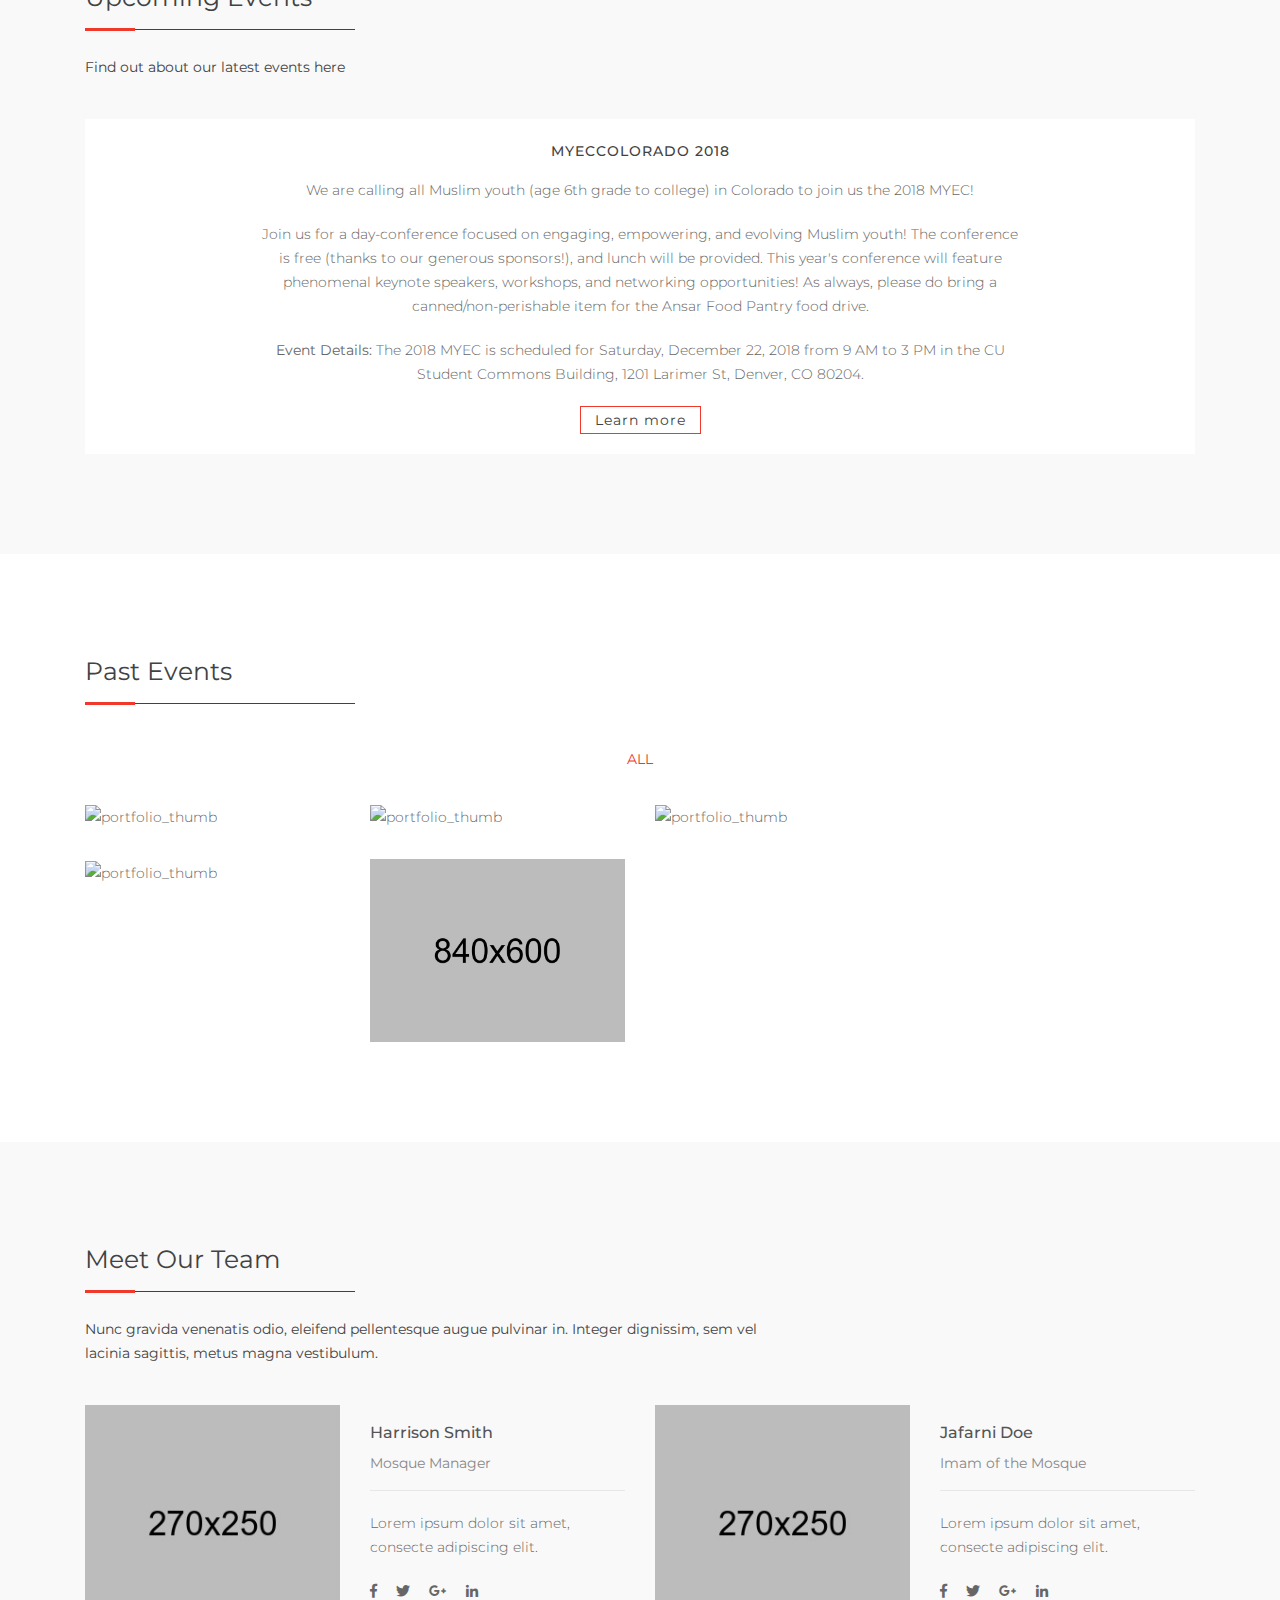
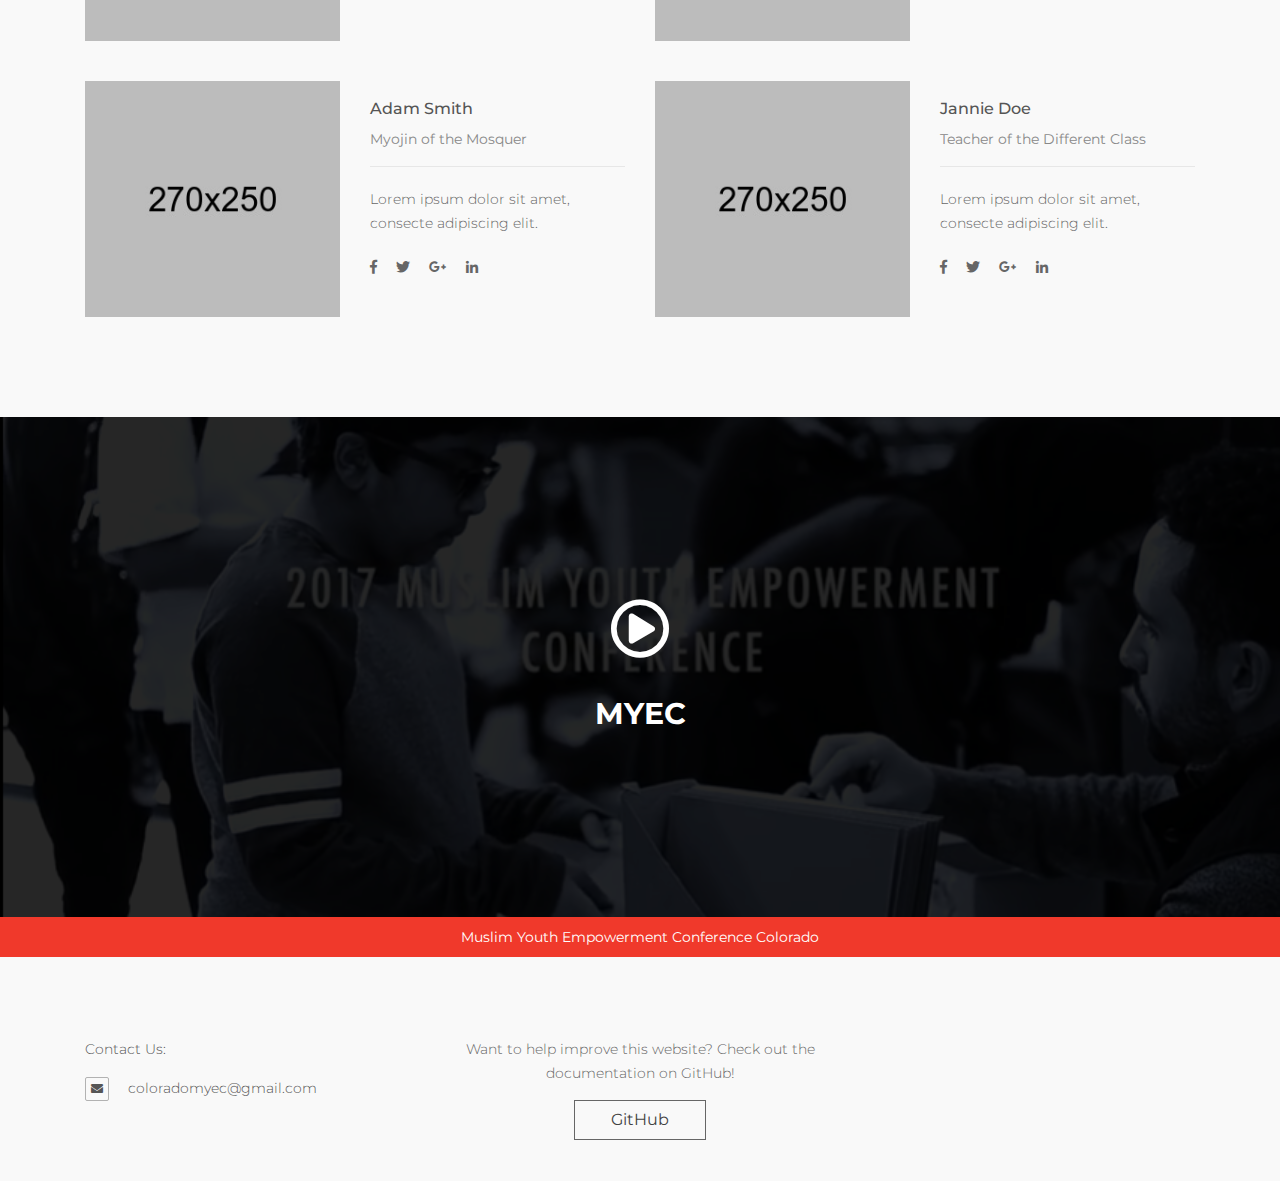
==== commit c34c1cc2: "Removed photo from slick-slider on homepage" ====
--- a/index.html
+++ b/index.html
@@ -112,7 +112,7 @@
                             </div>
                         </div> -->
                     </div>
-                    <div class="single-slider slide-height d-flex align-items-center" style="background-image:url(images/slider/slide3.jpg)">
+                    <!-- <div class="single-slider slide-height d-flex align-items-center" style="background-image:url(images/slider/slide3.jpg)">
                         <!-- <div class="container">
                             <div class="row justify-content-center">
                                 <div class="col-lg-10">
@@ -125,7 +125,7 @@
                                 </div>
                             </div>
                         </div> -->
-                    </div>
+                    </div> -->
                 </div>
             </div>
             <!-- hero slider end -->
--- a/style.css
+++ b/style.css
@@ -1392,6 +1392,9 @@
   height: auto;
 }
 
+#footerp {
+  text-align: center;
+}
 /* ==========================================================================
   18. Footer bottom
 ========================================================================== */
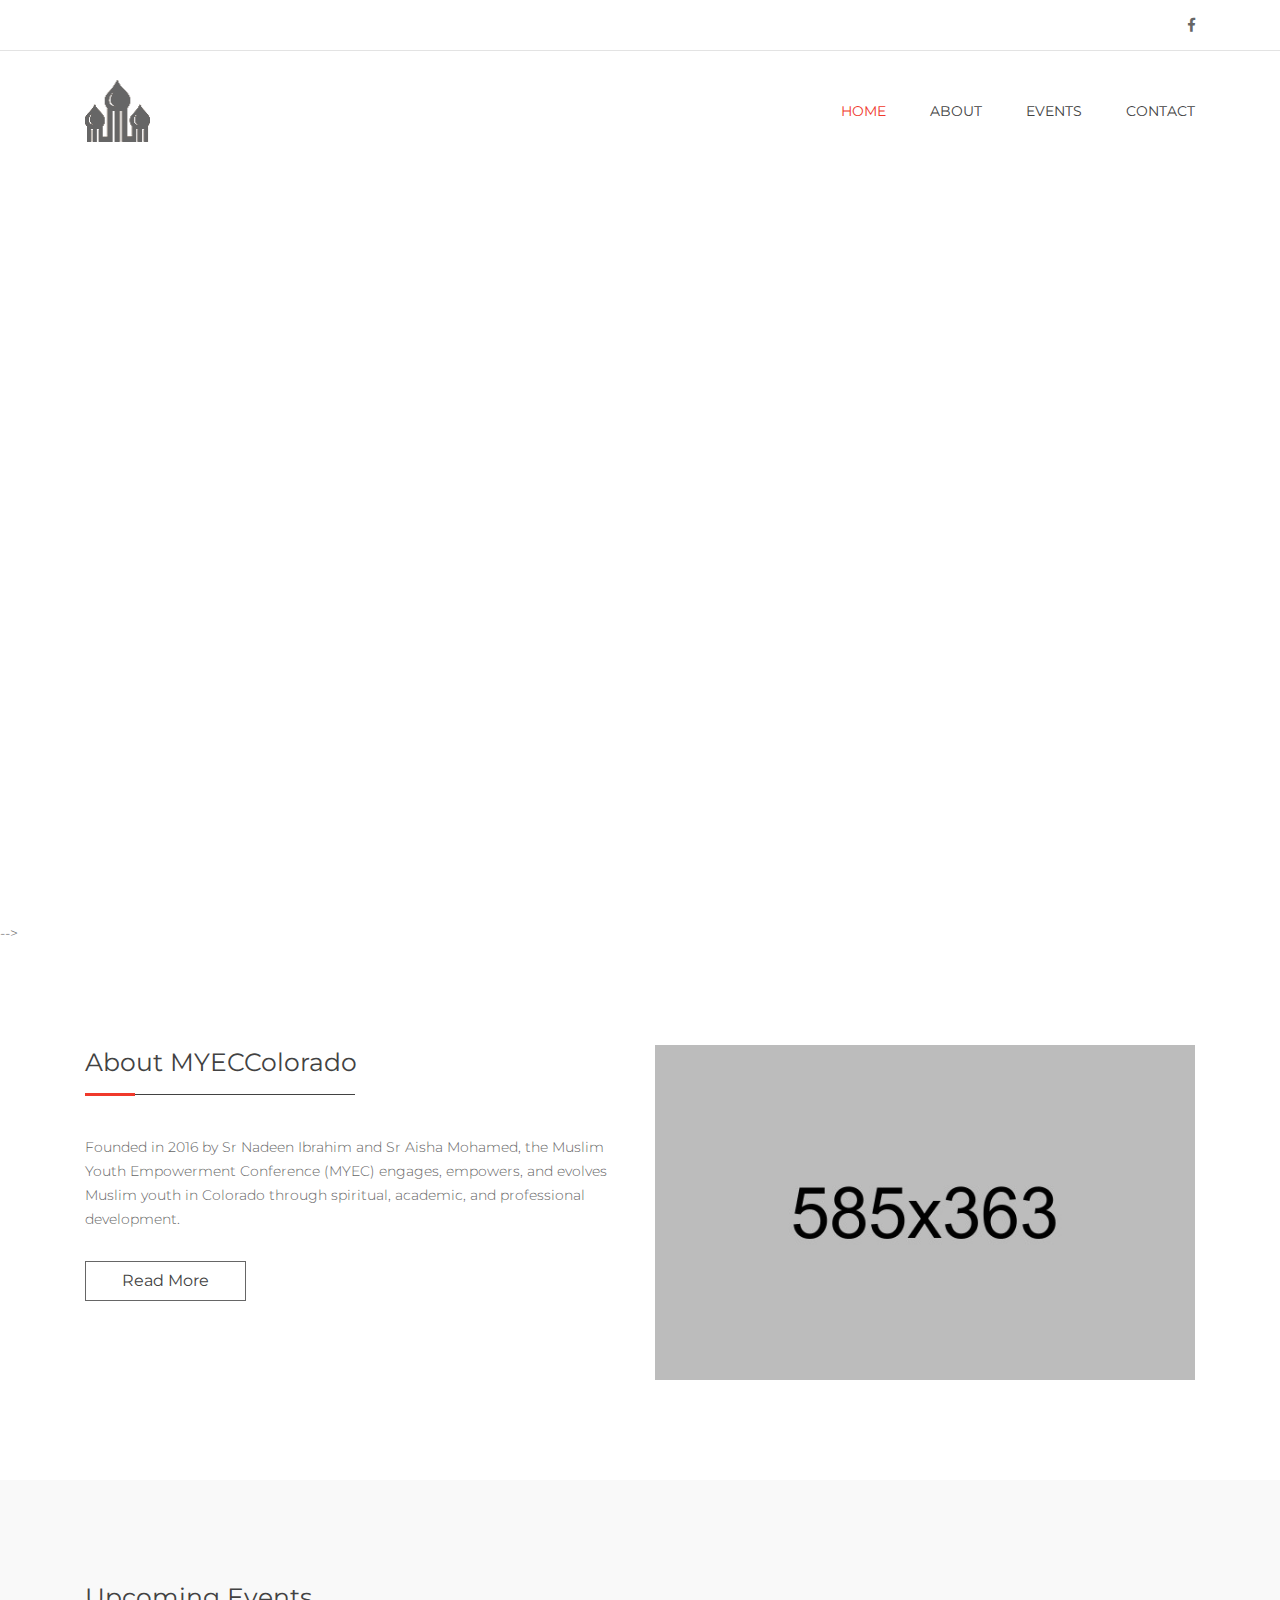
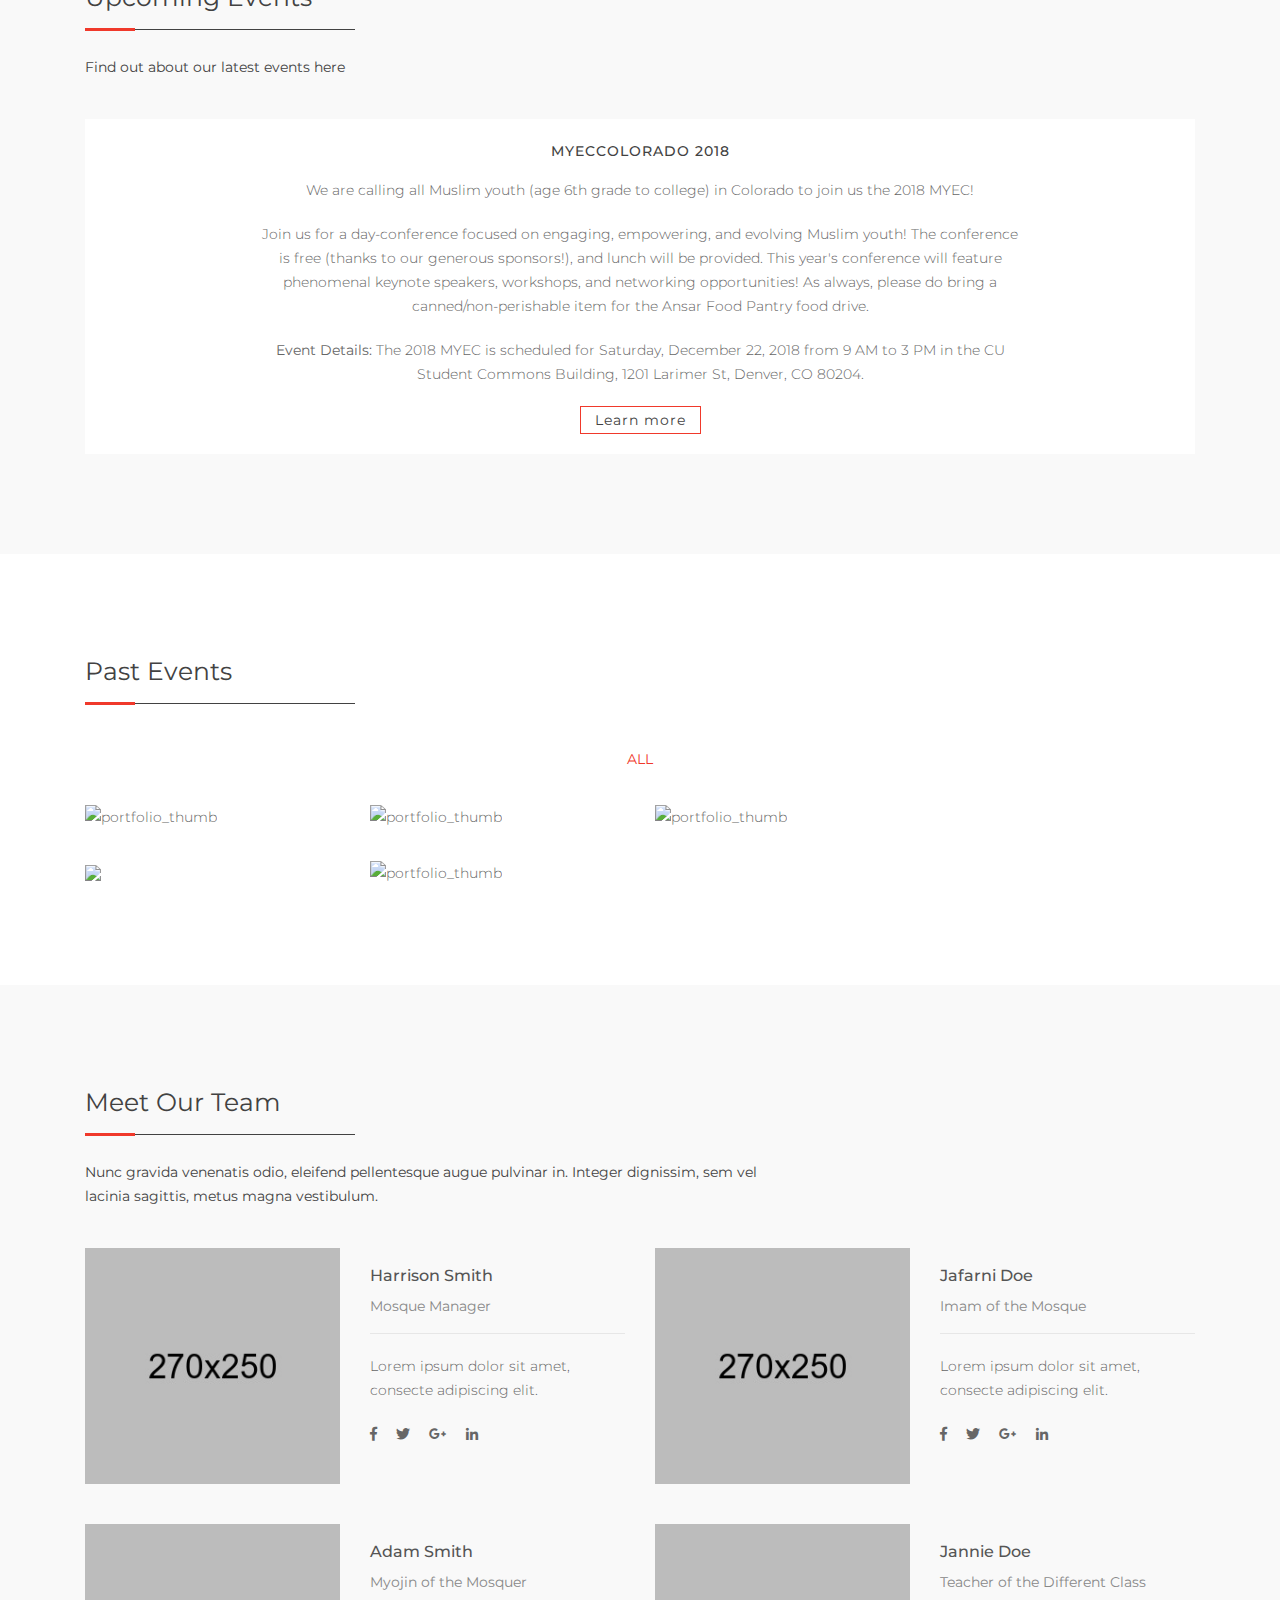
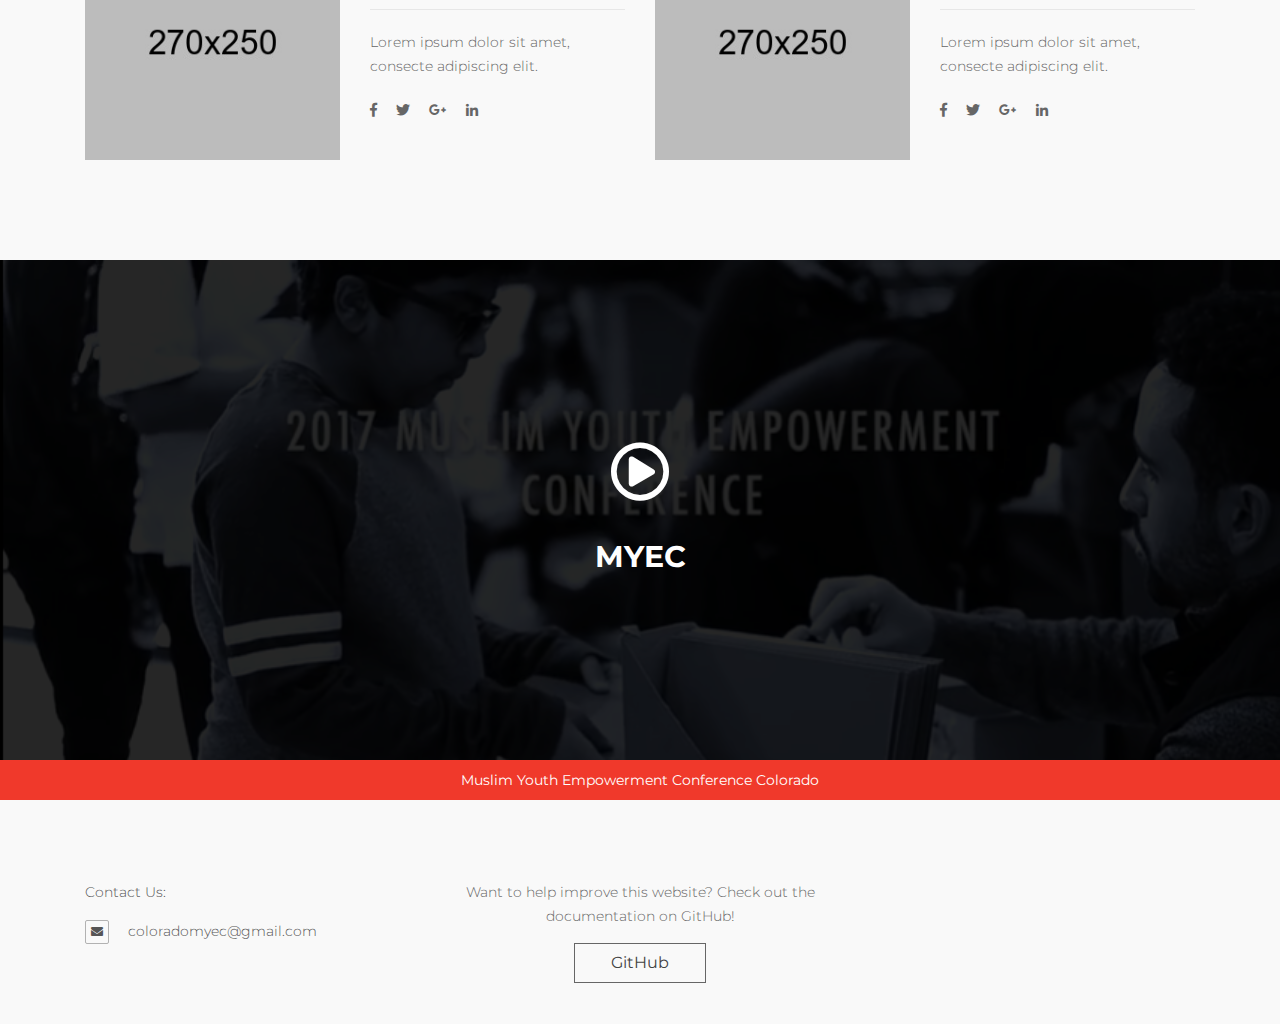
==== commit cf4dbd60: "Temp fix for image re-sizing issue. Added random pictures of similar sizes as placeholders" ====
--- a/index.html
+++ b/index.html
@@ -96,7 +96,7 @@
             <!-- hero slider start -->
             <div class="slider-area">
                 <div class="slider-active">
-                    <div class="single-slider slide-height d-flex align-items-center" style="background-image:url(images/people/main-1.jpg)">                        
+                    <div class="single-slider slide-height d-flex align-items-center"        style="background-image:url(images/people/main-1.jpg)">                        
                     </div>
                     <div class="single-slider slide-height d-flex align-items-center" style="background-image:url(images/people/main-2.jpg)">
                         <!-- <div class="container">
@@ -247,7 +247,7 @@
                                         <div class="portfolio-item mb-30">
                                             <div class="portfolio-image">
                                                 <a href="#">
-                                                    <img src="images/people/event-5.jpg" alt="portfolio_thumb"> 
+                                                    <img src="https://source.unsplash.com/collection/1163637/840x600">
                                                     <div class="portfolio-intro">
                                                         <h4 class="title">Portfolio item title</h4>
                                                         <p class="cat">Category Name</p>
@@ -260,7 +260,7 @@
                                         <div class="portfolio-item mb-30">
                                             <div class="portfolio-image">
                                                 <a href="#">
-                                                    <img src="images/portfolio/1.jpg" alt="portfolio_thumb"> 
+                                                    <img src="https://source.unsplash.com/collection/1163637/840x600" alt="portfolio_thumb"> 
                                                     <div class="portfolio-intro">
                                                         <h4 class="title">Portfolio item title</h4>
                                                         <p class="cat">Category Name</p>
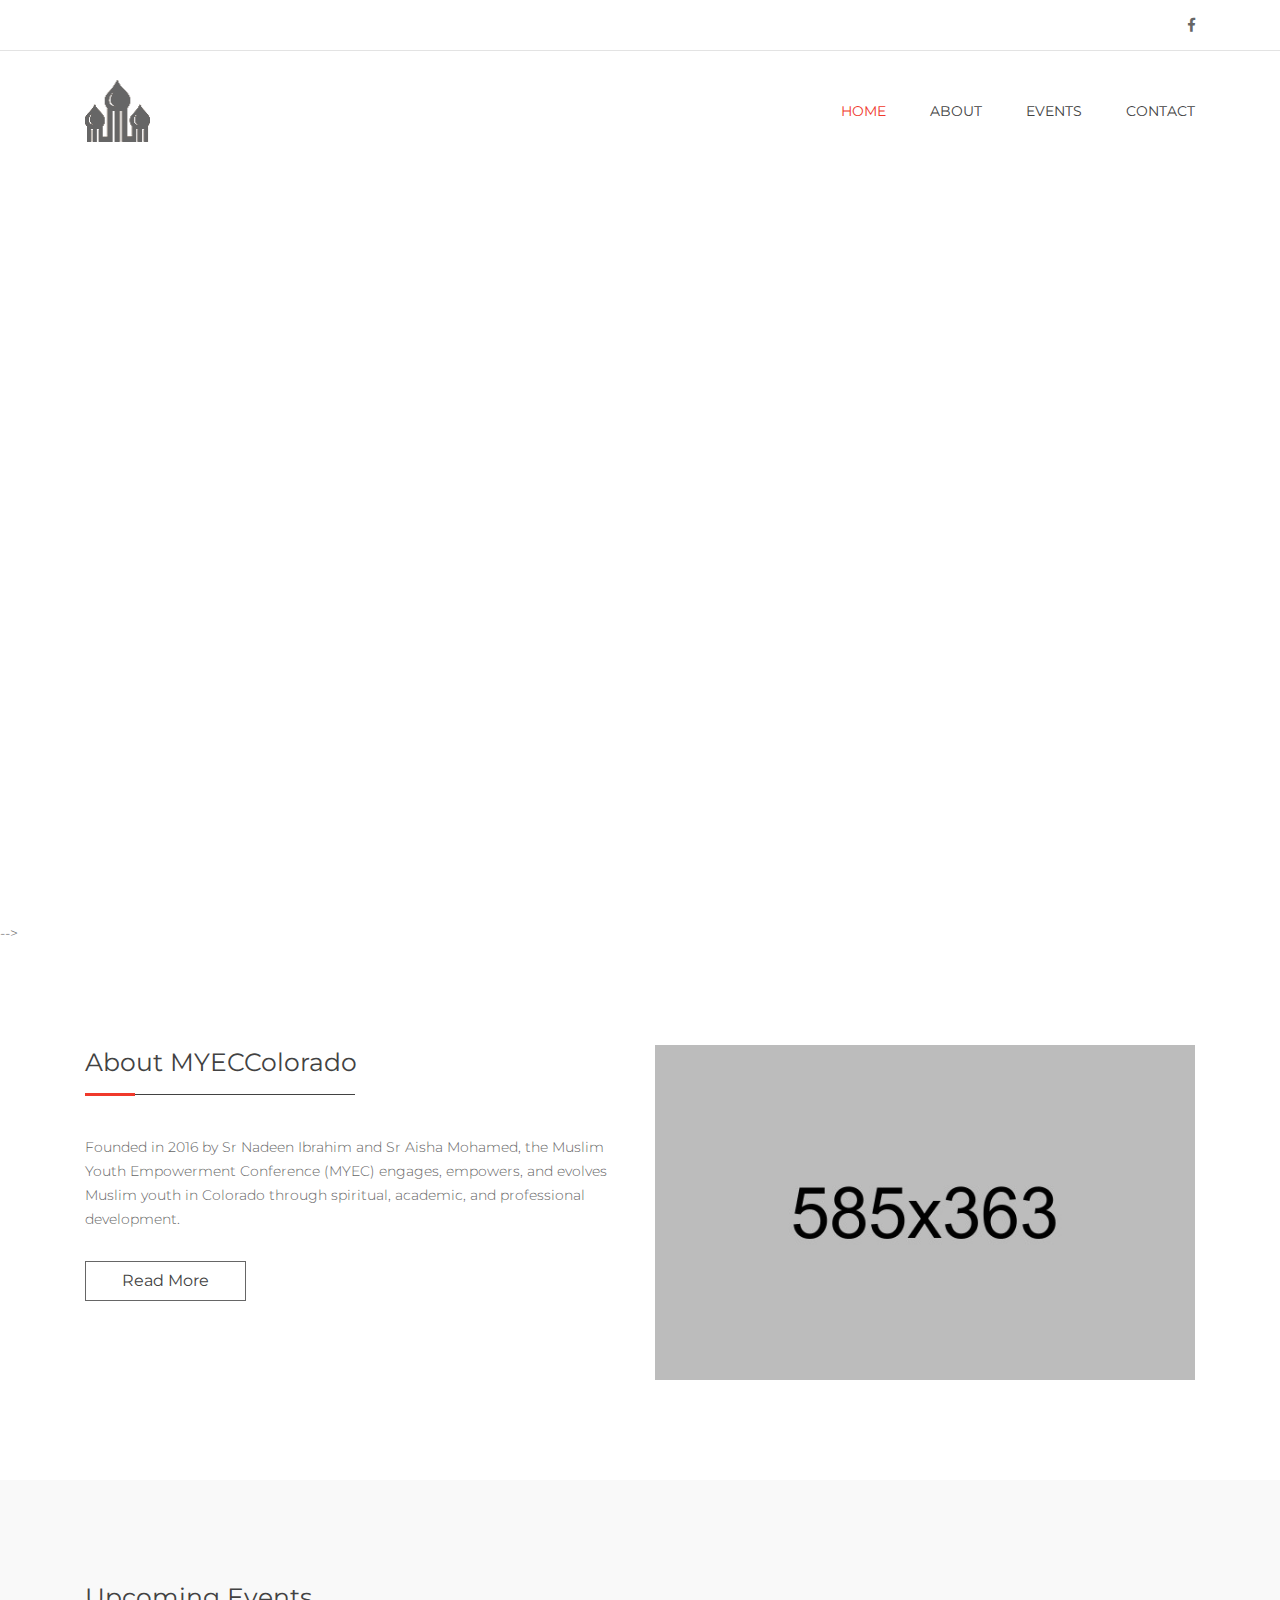
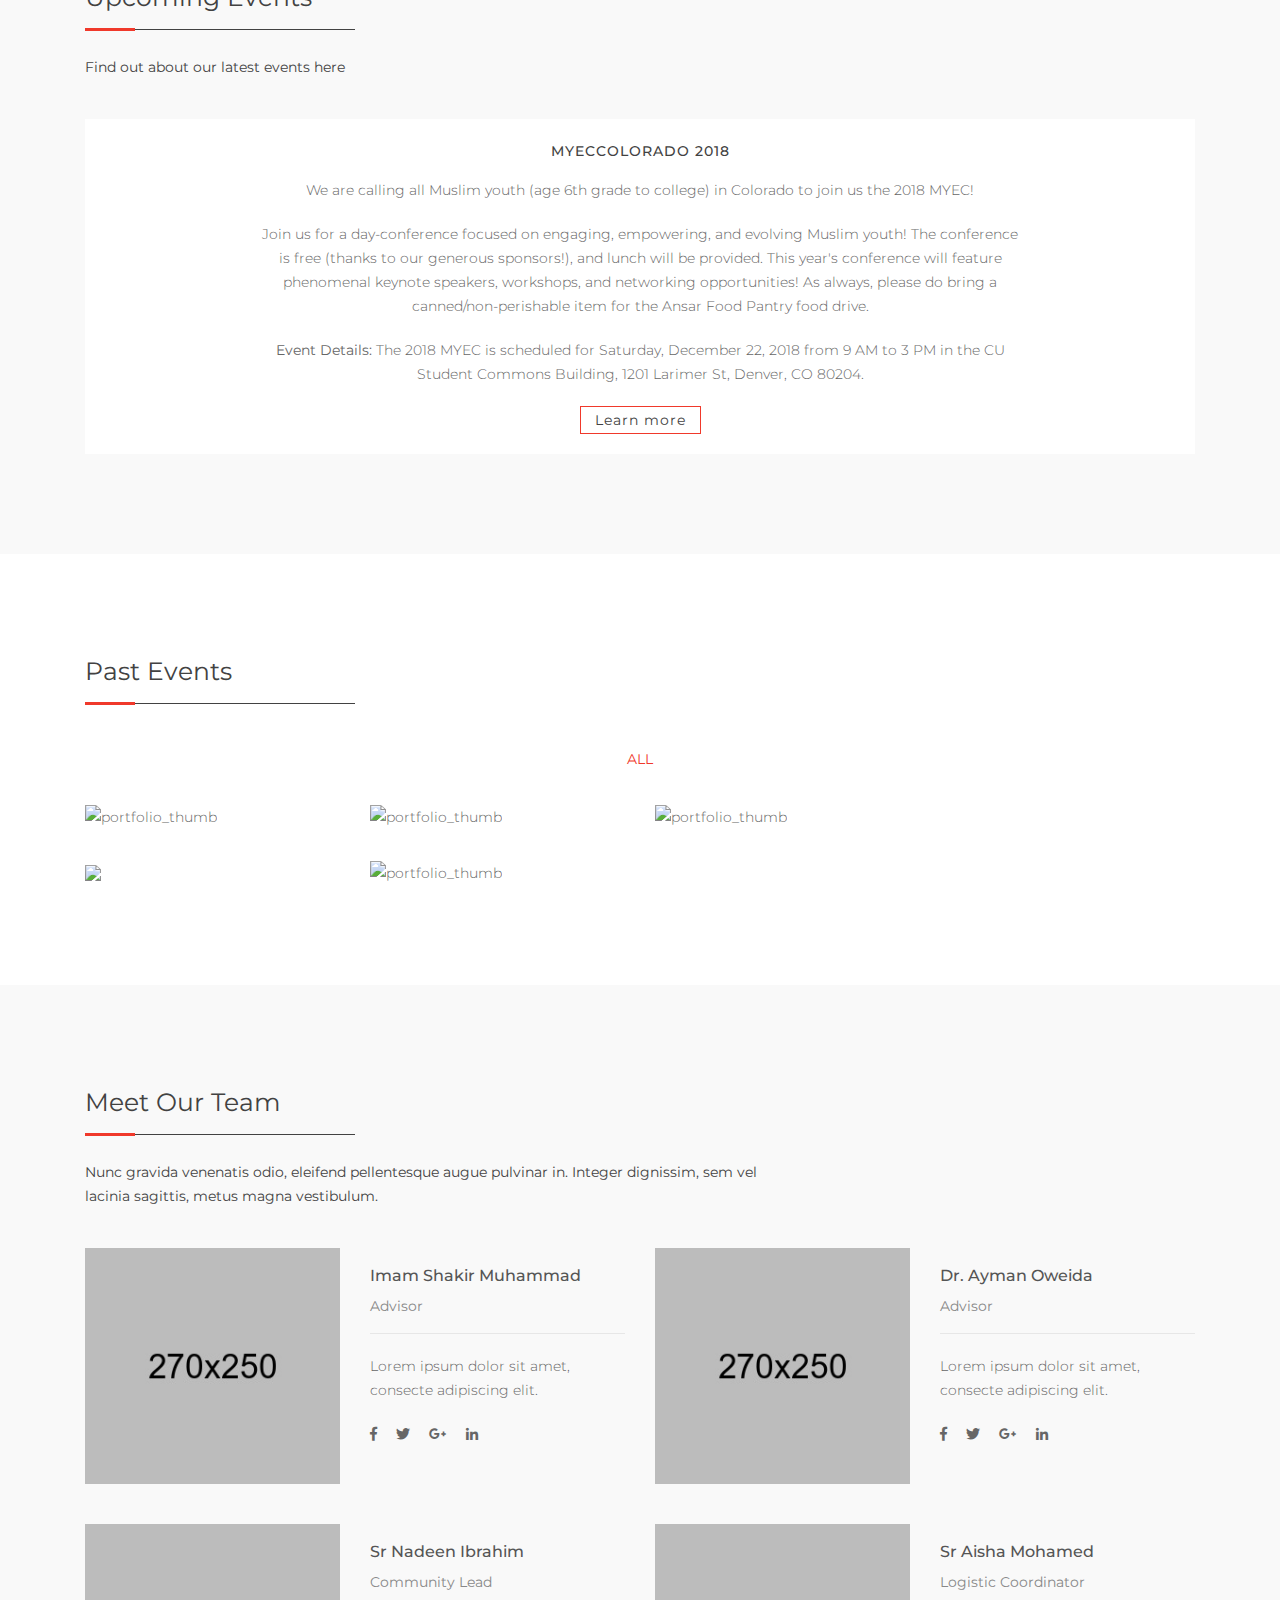
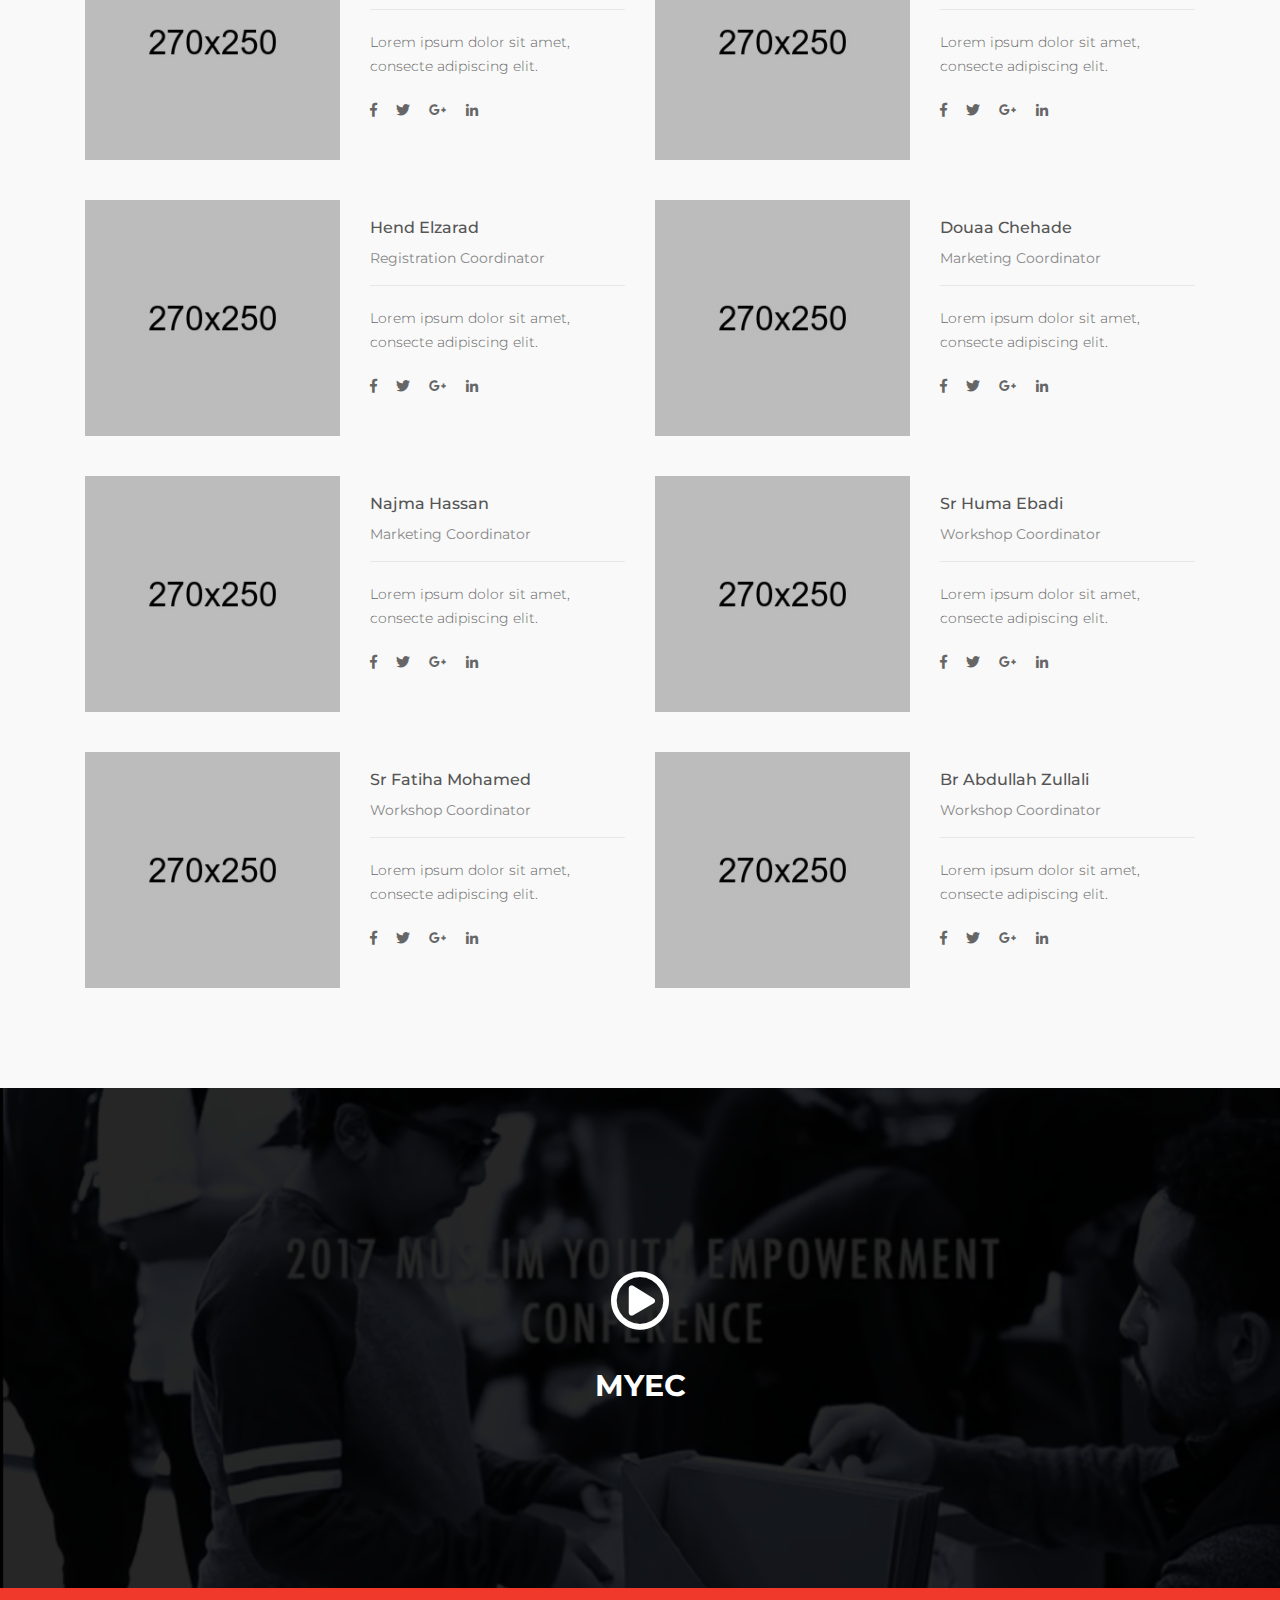
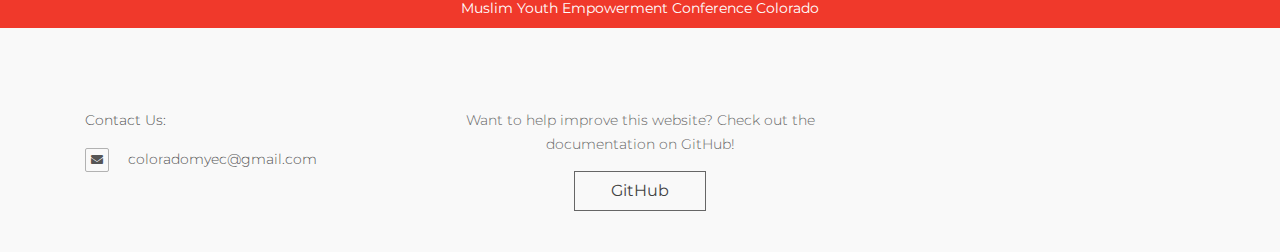
==== commit 64212d68: "Added people on committee to people section" ====
--- a/index.html
+++ b/index.html
@@ -296,8 +296,8 @@
                                             </a>
                                         </div>
                                         <div class="team-memebr-info">
-                                            <h4 class="name">Harrison Smith</h4>
-                                            <h6 class="desig">Mosque Manager</h6>
+                                            <h4 class="name">Imam Shakir Muhammad</h4>
+                                            <h6 class="desig">Advisor</h6>
                                             <p class="intro">Lorem ipsum dolor sit amet, consecte adipiscing elit.</p>
                                             <ul class="social">
                                                 <li>
@@ -332,8 +332,8 @@
                                             </a>
                                         </div>
                                         <div class="team-memebr-info">
-                                            <h4 class="name">Jafarni Doe</h4>
-                                            <h6 class="desig">Imam of the Mosque</h6>
+                                            <h4 class="name">Dr. Ayman Oweida</h4>
+                                            <h6 class="desig">Advisor </h6>
                                             <p class="intro">Lorem ipsum dolor sit amet, consecte adipiscing elit.</p>
                                             <ul class="social">
                                                 <li>
@@ -368,8 +368,8 @@
                                             </a>
                                         </div>
                                         <div class="team-memebr-info">
-                                            <h4 class="name">Adam Smith</h4>
-                                            <h6 class="desig">Myojin of the Mosquer</h6>
+                                            <h4 class="name">Sr Nadeen Ibrahim</h4>
+                                            <h6 class="desig">Community Lead</h6>
                                             <p class="intro">Lorem ipsum dolor sit amet, consecte adipiscing elit.</p>
                                             <ul class="social">
                                                 <li>
@@ -404,8 +404,224 @@
                                             </a>
                                         </div>
                                         <div class="team-memebr-info">
-                                            <h4 class="name">Jannie Doe</h4>
-                                            <h6 class="desig">Teacher of the Different Class</h6>
+                                            <h4 class="name">Sr Aisha Mohamed</h4>
+                                            <h6 class="desig">Logistic Coordinator </h6>
+                                            <p class="intro">Lorem ipsum dolor sit amet, consecte adipiscing elit.</p>
+                                            <ul class="social">
+                                                <li>
+                                                    <a href="#">
+                                                        <i class="fab fa-facebook-f"></i>
+                                                    </a>
+                                                </li>
+                                                <li>
+                                                    <a href="#">
+                                                        <i class="fab fa-twitter"></i>
+                                                    </a>
+                                                </li>
+                                                <li>
+                                                    <a href="#">
+                                                        <i class="fab fa-google-plus-g"></i>
+                                                    </a>
+                                                </li>
+                                                <li>
+                                                    <a href="#">
+                                                        <i class="fab fa-linkedin-in"></i>
+                                                    </a>
+                                                </li>
+                                            </ul>
+                                        </div>
+                                    </div>
+                                </div>
+                                <div class="col-12 col-md-6">
+                                    <div class="team-memebr mb-40">
+                                        <div class="team-memebr-image">
+                                            <a class="popup-image" href="images/team/1.jpg">
+                                                <img src="images/team/1.jpg" alt="team_img">
+                                            </a>
+                                        </div>
+                                        <div class="team-memebr-info">
+                                            <h4 class="name">Hend Elzarad</h4>
+                                            <h6 class="desig">Registration Coordinator</h6>
+                                            <p class="intro">Lorem ipsum dolor sit amet, consecte adipiscing elit.</p>
+                                            <ul class="social">
+                                                <li>
+                                                    <a href="#">
+                                                        <i class="fab fa-facebook-f"></i>
+                                                    </a>
+                                                </li>
+                                                <li>
+                                                    <a href="#">
+                                                        <i class="fab fa-twitter"></i>
+                                                    </a>
+                                                </li>
+                                                <li>
+                                                    <a href="#">
+                                                        <i class="fab fa-google-plus-g"></i>
+                                                    </a>
+                                                </li>
+                                                <li>
+                                                    <a href="#">
+                                                        <i class="fab fa-linkedin-in"></i>
+                                                    </a>
+                                                </li>
+                                            </ul>
+                                        </div>
+                                    </div>
+                                </div>
+                                <div class="col-12 col-md-6">
+                                    <div class="team-memebr mb-40">
+                                        <div class="team-memebr-image">
+                                            <a class="popup-image" href="images/team/2.jpg">
+                                                <img src="images/team/2.jpg" alt="team_img">
+                                            </a>
+                                        </div>
+                                        <div class="team-memebr-info">
+                                            <h4 class="name">Douaa Chehade</h4>
+                                            <h6 class="desig">Marketing Coordinator </h6>
+                                            <p class="intro">Lorem ipsum dolor sit amet, consecte adipiscing elit.</p>
+                                            <ul class="social">
+                                                <li>
+                                                    <a href="#">
+                                                        <i class="fab fa-facebook-f"></i>
+                                                    </a>
+                                                </li>
+                                                <li>
+                                                    <a href="#">
+                                                        <i class="fab fa-twitter"></i>
+                                                    </a>
+                                                </li>
+                                                <li>
+                                                    <a href="#">
+                                                        <i class="fab fa-google-plus-g"></i>
+                                                    </a>
+                                                </li>
+                                                <li>
+                                                    <a href="#">
+                                                        <i class="fab fa-linkedin-in"></i>
+                                                    </a>
+                                                </li>
+                                            </ul>
+                                        </div>
+                                    </div>
+                                </div>
+                                <div class="col-12 col-md-6">
+                                    <div class="team-memebr mb-40">
+                                        <div class="team-memebr-image">
+                                            <a class="popup-image" href="images/team/1.jpg">
+                                                <img src="images/team/1.jpg" alt="team_img">
+                                            </a>
+                                        </div>
+                                        <div class="team-memebr-info">
+                                            <h4 class="name">Najma Hassan</h4>
+                                            <h6 class="desig">Marketing Coordinator</h6>
+                                            <p class="intro">Lorem ipsum dolor sit amet, consecte adipiscing elit.</p>
+                                            <ul class="social">
+                                                <li>
+                                                    <a href="#">
+                                                        <i class="fab fa-facebook-f"></i>
+                                                    </a>
+                                                </li>
+                                                <li>
+                                                    <a href="#">
+                                                        <i class="fab fa-twitter"></i>
+                                                    </a>
+                                                </li>
+                                                <li>
+                                                    <a href="#">
+                                                        <i class="fab fa-google-plus-g"></i>
+                                                    </a>
+                                                </li>
+                                                <li>
+                                                    <a href="#">
+                                                        <i class="fab fa-linkedin-in"></i>
+                                                    </a>
+                                                </li>
+                                            </ul>
+                                        </div>
+                                    </div>
+                                </div>
+                                <div class="col-12 col-md-6">
+                                    <div class="team-memebr mb-40">
+                                        <div class="team-memebr-image">
+                                            <a class="popup-image" href="images/team/2.jpg">
+                                                <img src="images/team/2.jpg" alt="team_img">
+                                            </a>
+                                        </div>
+                                        <div class="team-memebr-info">
+                                            <h4 class="name">Sr Huma Ebadi</h4>
+                                            <h6 class="desig">Workshop Coordinator </h6>
+                                            <p class="intro">Lorem ipsum dolor sit amet, consecte adipiscing elit.</p>
+                                            <ul class="social">
+                                                <li>
+                                                    <a href="#">
+                                                        <i class="fab fa-facebook-f"></i>
+                                                    </a>
+                                                </li>
+                                                <li>
+                                                    <a href="#">
+                                                        <i class="fab fa-twitter"></i>
+                                                    </a>
+                                                </li>
+                                                <li>
+                                                    <a href="#">
+                                                        <i class="fab fa-google-plus-g"></i>
+                                                    </a>
+                                                </li>
+                                                <li>
+                                                    <a href="#">
+                                                        <i class="fab fa-linkedin-in"></i>
+                                                    </a>
+                                                </li>
+                                            </ul>
+                                        </div>
+                                    </div>
+                                </div>
+                                <div class="col-12 col-md-6">
+                                    <div class="team-memebr mb-40">
+                                        <div class="team-memebr-image">
+                                            <a class="popup-image" href="images/team/2.jpg">
+                                                <img src="images/team/2.jpg" alt="team_img">
+                                            </a>
+                                        </div>
+                                        <div class="team-memebr-info">
+                                            <h4 class="name">Sr Fatiha Mohamed</h4>
+                                            <h6 class="desig">Workshop Coordinator </h6>
+                                            <p class="intro">Lorem ipsum dolor sit amet, consecte adipiscing elit.</p>
+                                            <ul class="social">
+                                                <li>
+                                                    <a href="#">
+                                                        <i class="fab fa-facebook-f"></i>
+                                                    </a>
+                                                </li>
+                                                <li>
+                                                    <a href="#">
+                                                        <i class="fab fa-twitter"></i>
+                                                    </a>
+                                                </li>
+                                                <li>
+                                                    <a href="#">
+                                                        <i class="fab fa-google-plus-g"></i>
+                                                    </a>
+                                                </li>
+                                                <li>
+                                                    <a href="#">
+                                                        <i class="fab fa-linkedin-in"></i>
+                                                    </a>
+                                                </li>
+                                            </ul>
+                                        </div>
+                                    </div>
+                                </div>
+                                <div class="col-12 col-md-6">
+                                    <div class="team-memebr mb-40">
+                                        <div class="team-memebr-image">
+                                            <a class="popup-image" href="images/team/2.jpg">
+                                                <img src="images/team/2.jpg" alt="team_img">
+                                            </a>
+                                        </div>
+                                        <div class="team-memebr-info">
+                                            <h4 class="name">Br Abdullah Zullali</h4>
+                                            <h6 class="desig">Workshop Coordinator </h6>
                                             <p class="intro">Lorem ipsum dolor sit amet, consecte adipiscing elit.</p>
                                             <ul class="social">
                                                 <li>
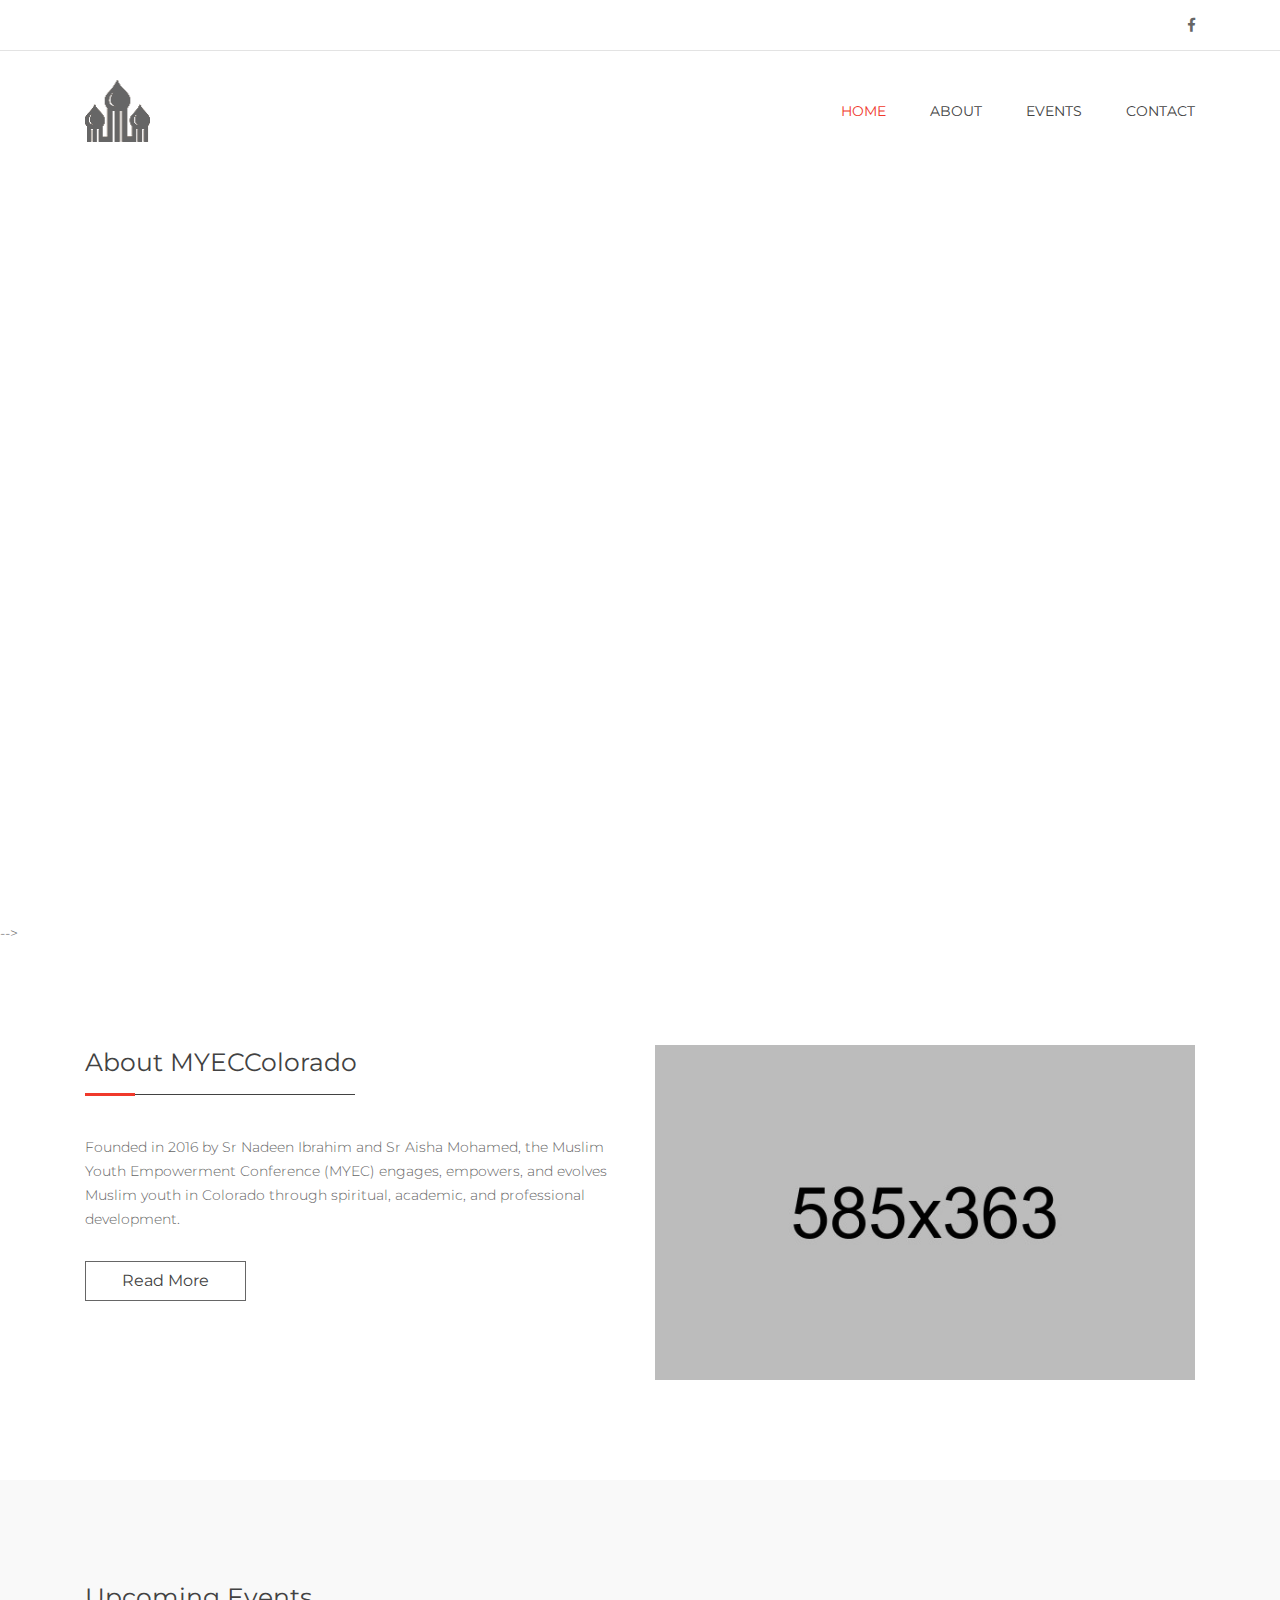
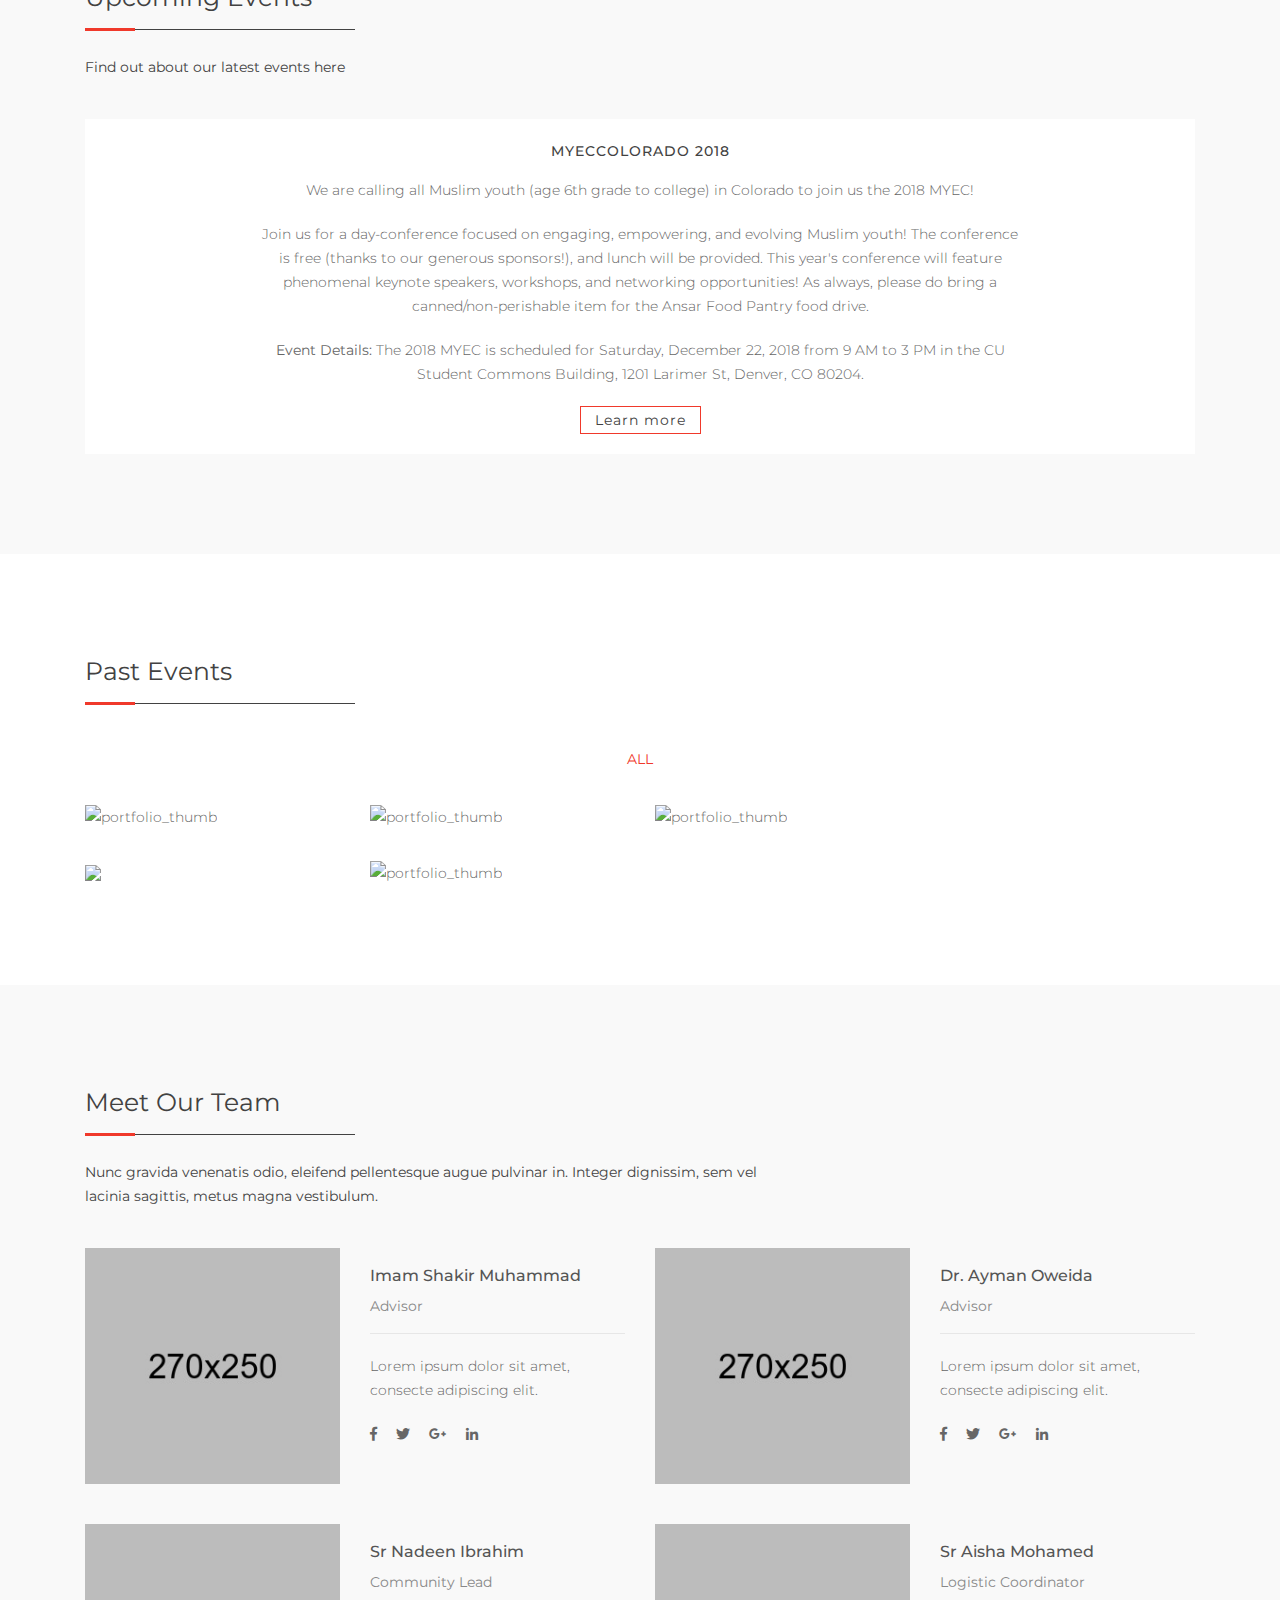
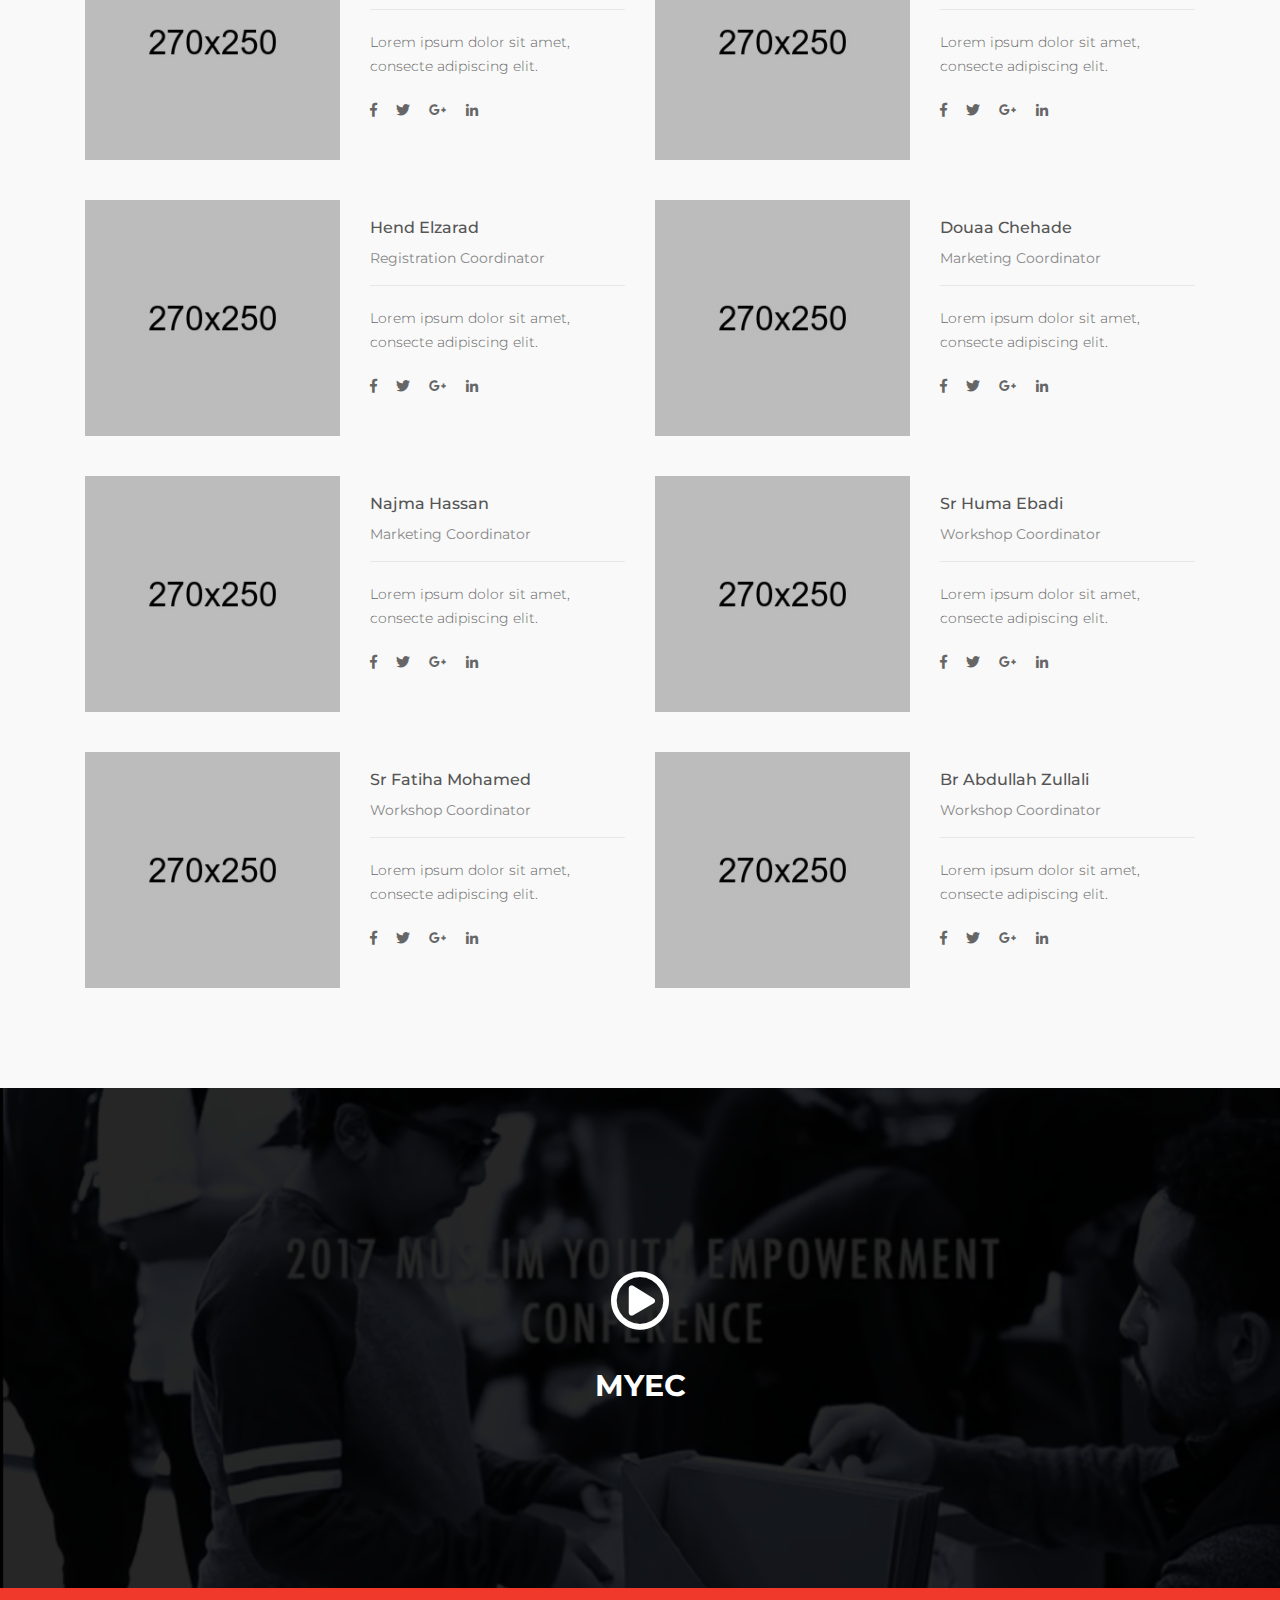
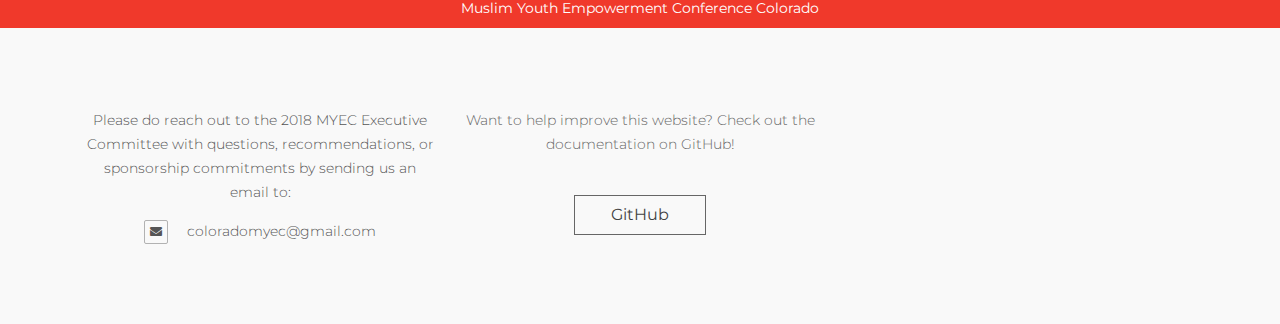
==== commit f388226b: "Added contact description in footer" ====
--- a/index.html
+++ b/index.html
@@ -698,10 +698,10 @@
                         <div class="col-12 col-md-6 col-lg-4">
                             <div class="footer-widget mb-40">
                                 <div class="widget-contact">                                    
-                                    <div class="intro">
-                                        Contact Us:
-                                    </div>
-                                    <div class="info">
+                                    <div class="intro" style="text-align:center;">
+                                        Please do reach out to the 2018 MYEC Executive Committee with questions, recommendations, or sponsorship commitments by sending us an email to:
+                                    </div>
+                                    <div class="info text-center">
                                         <ul>                                        
                                             <li>
                                                 <i class="fas fa-envelope"></i>
@@ -718,7 +718,7 @@
                             <p >
                                 Want to help improve this website? Check out the documentation on GitHub!
                             </p>
-                            <a href="#" class="btn btn-theme btn-md rounded-0">GitHub</a>
+                            <a href="#" class="btn btn-theme btn-md rounded-0 mt-4">GitHub</a>
                         </div>
                         <!-- <div class="col-12 col-md-6 col-lg-4">
                             <div class="footer-widget mb-20">
